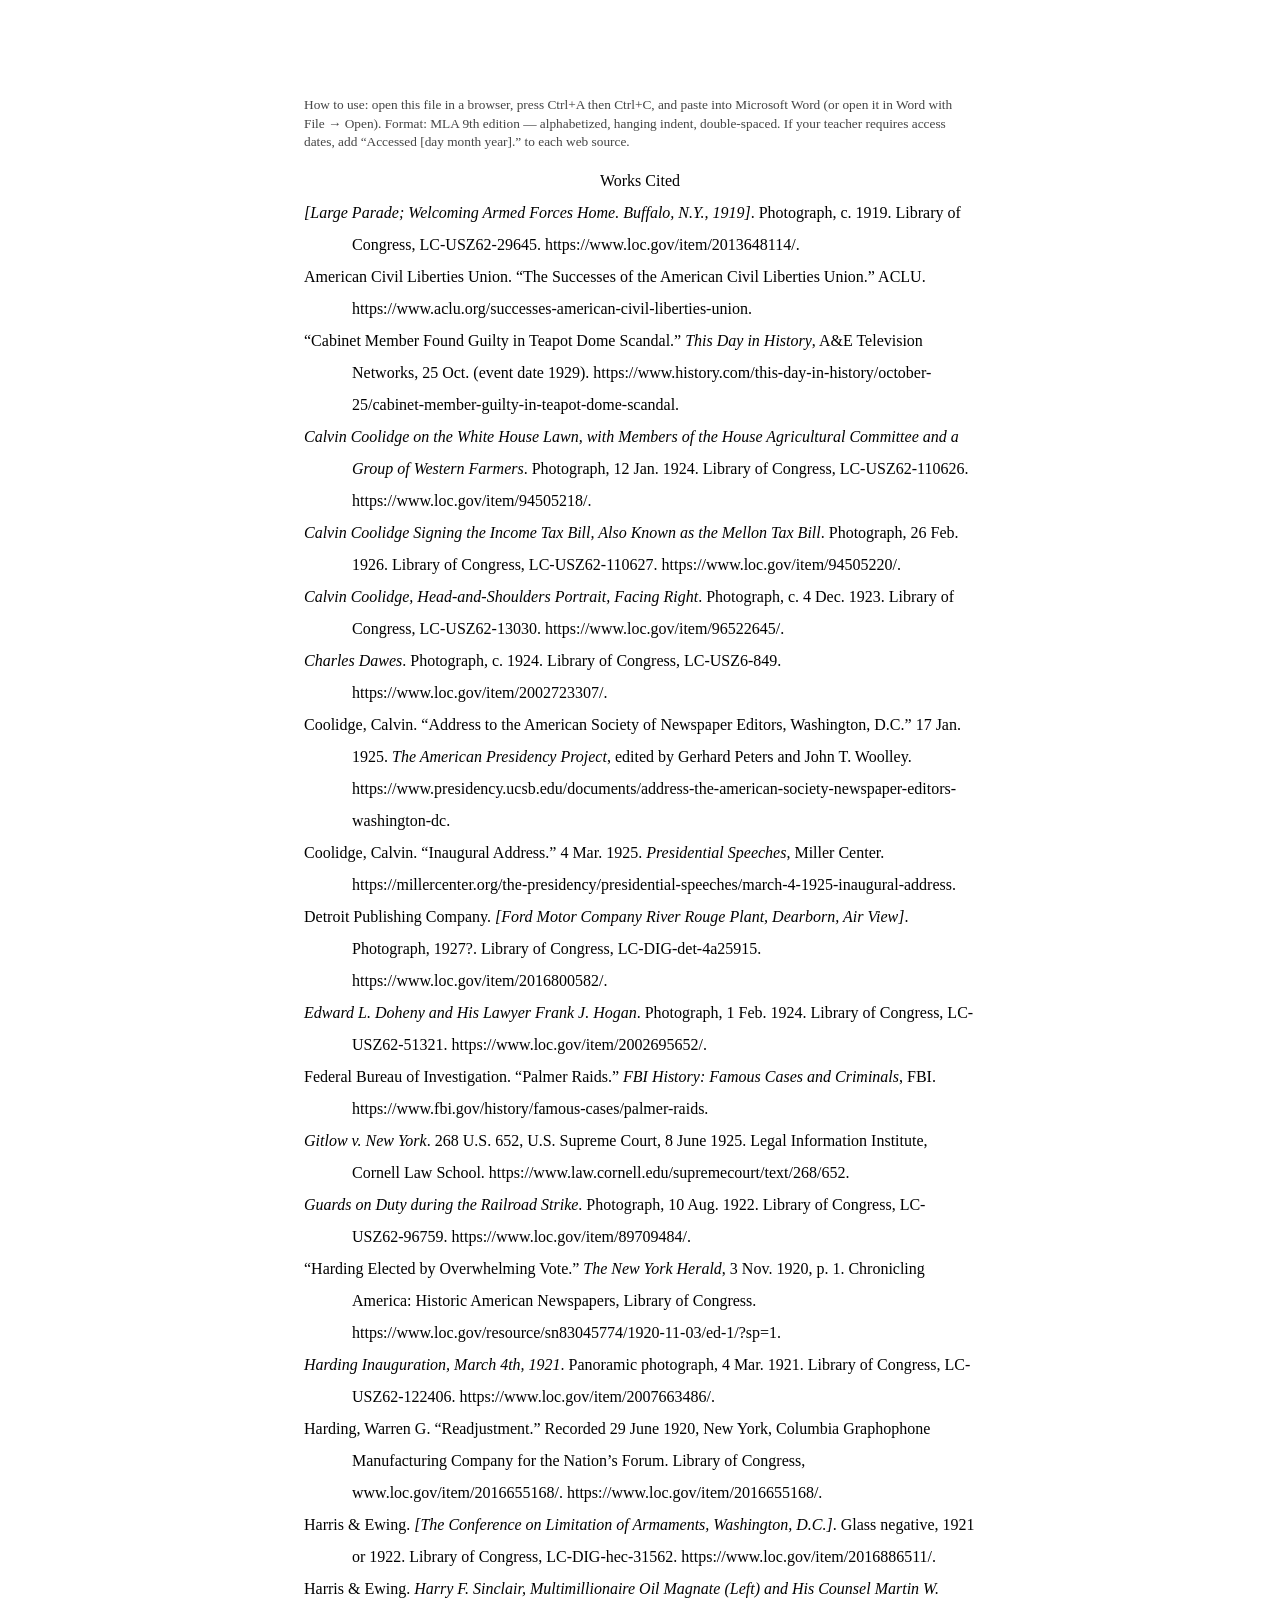
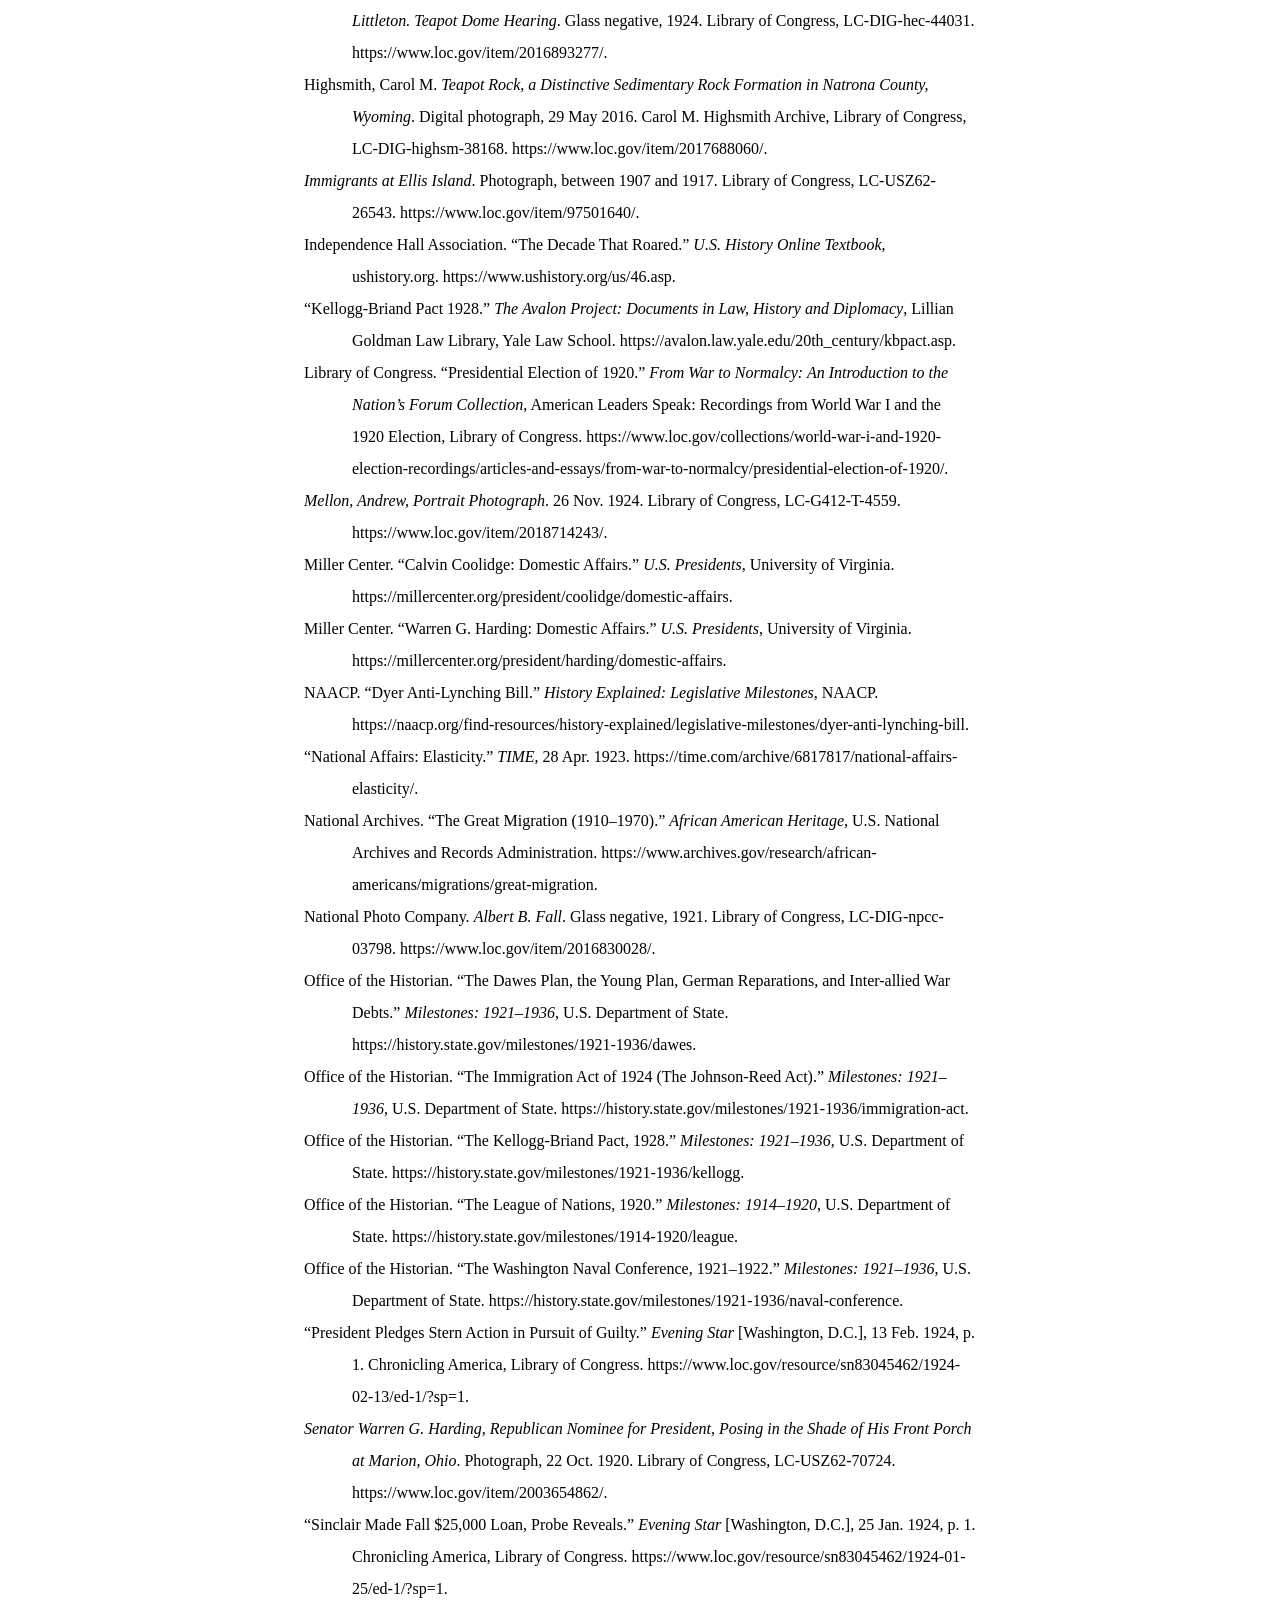
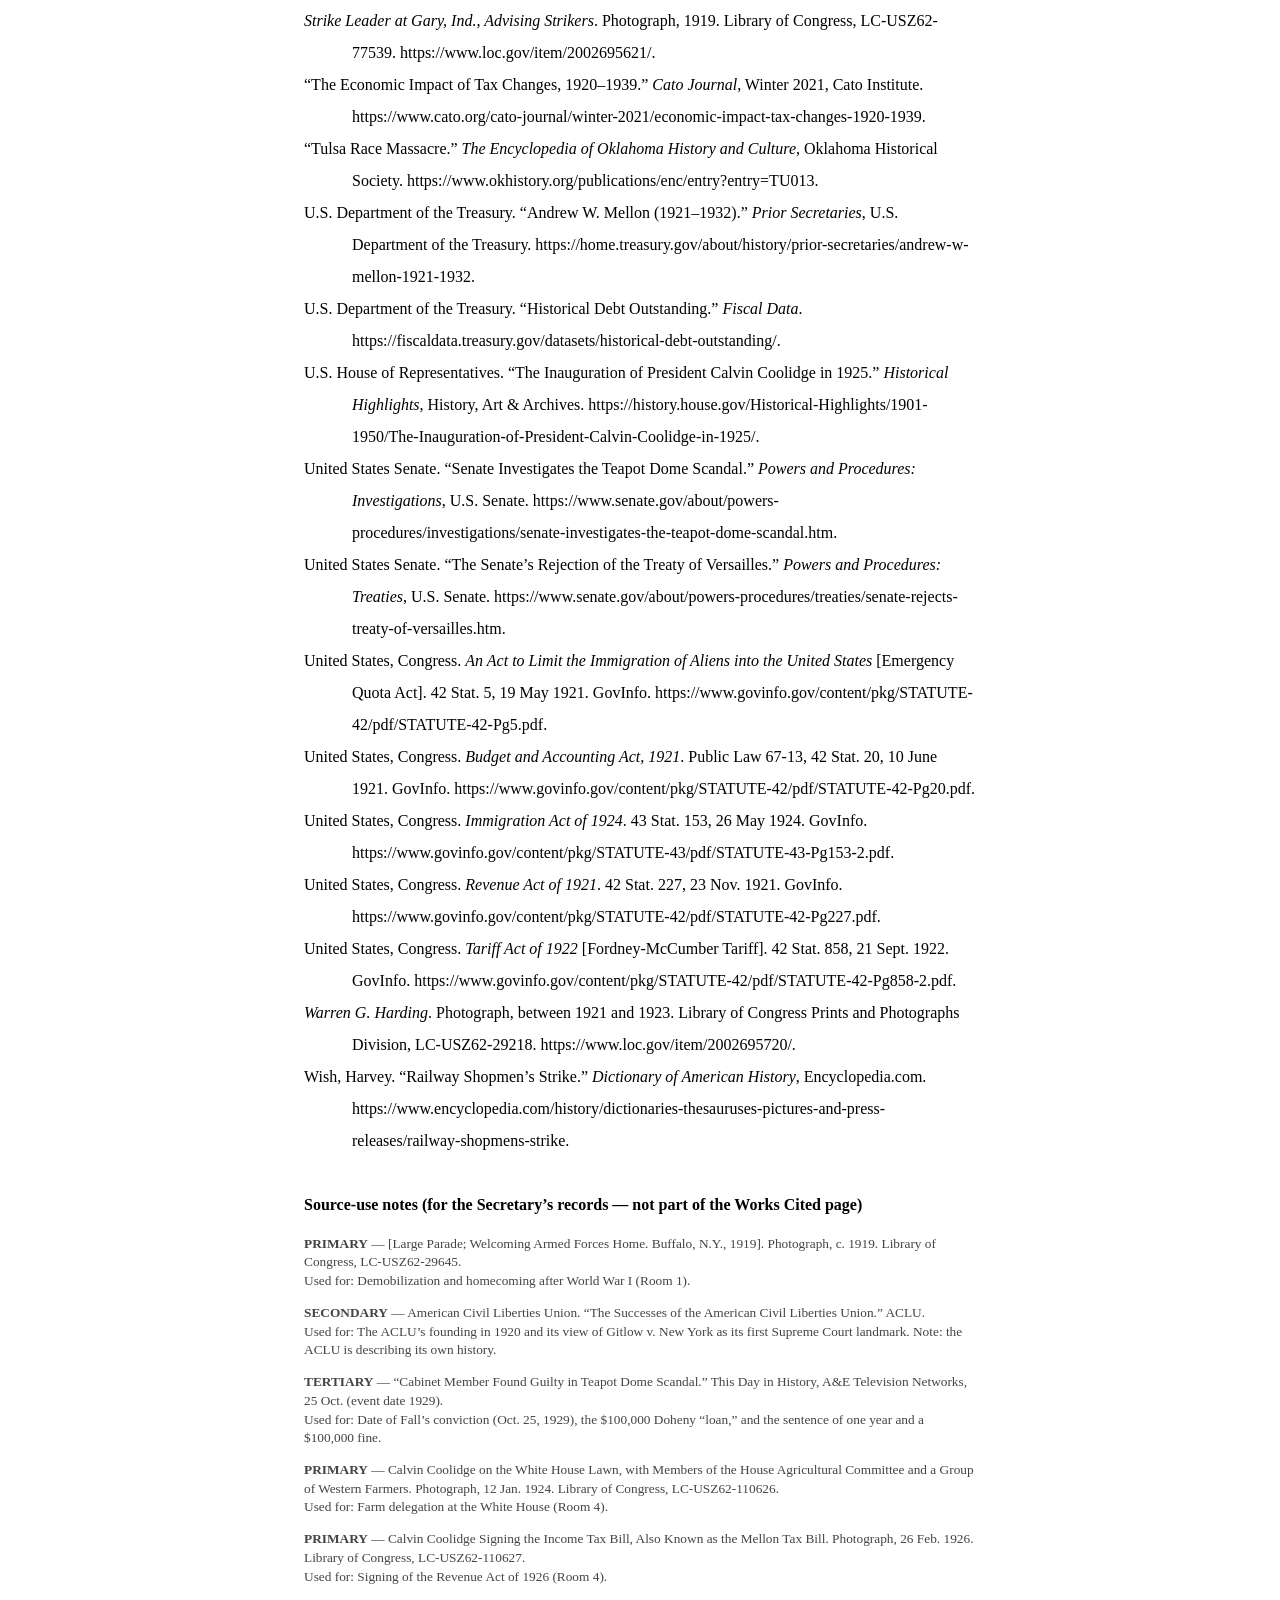
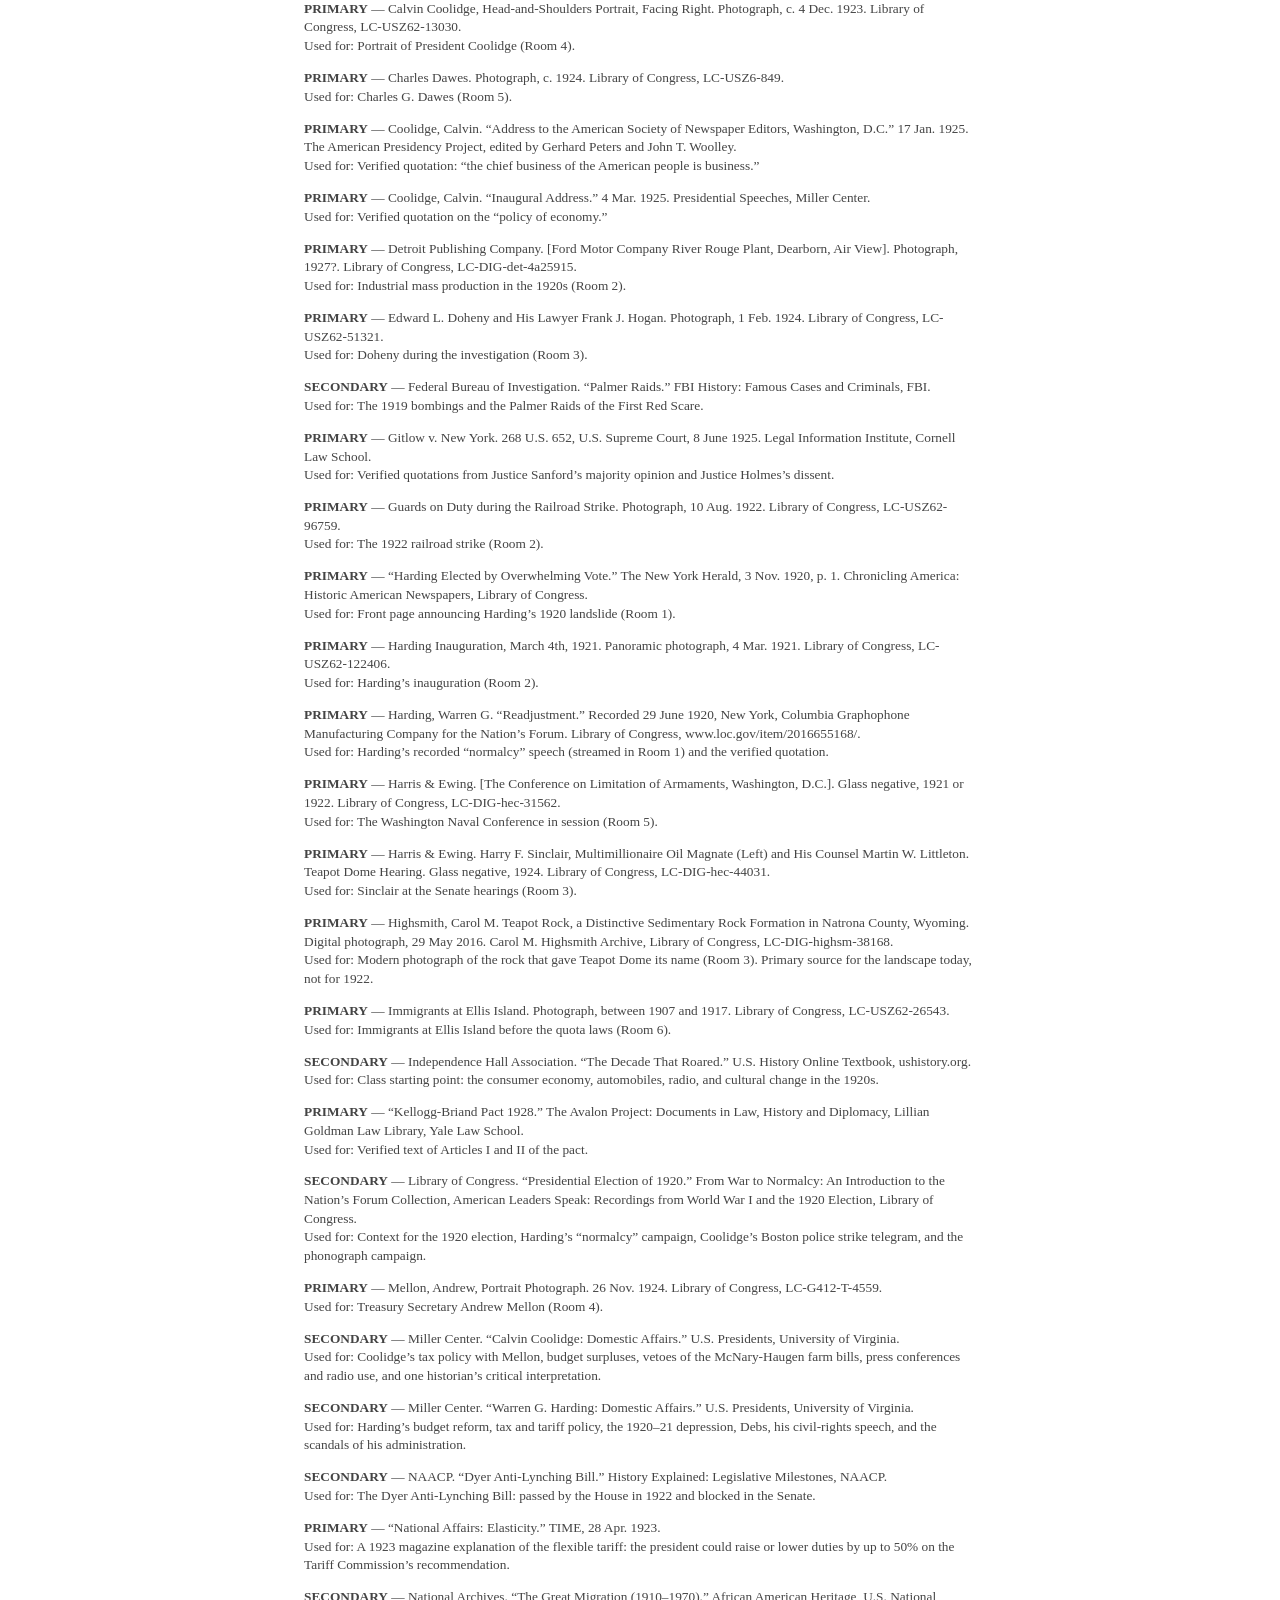
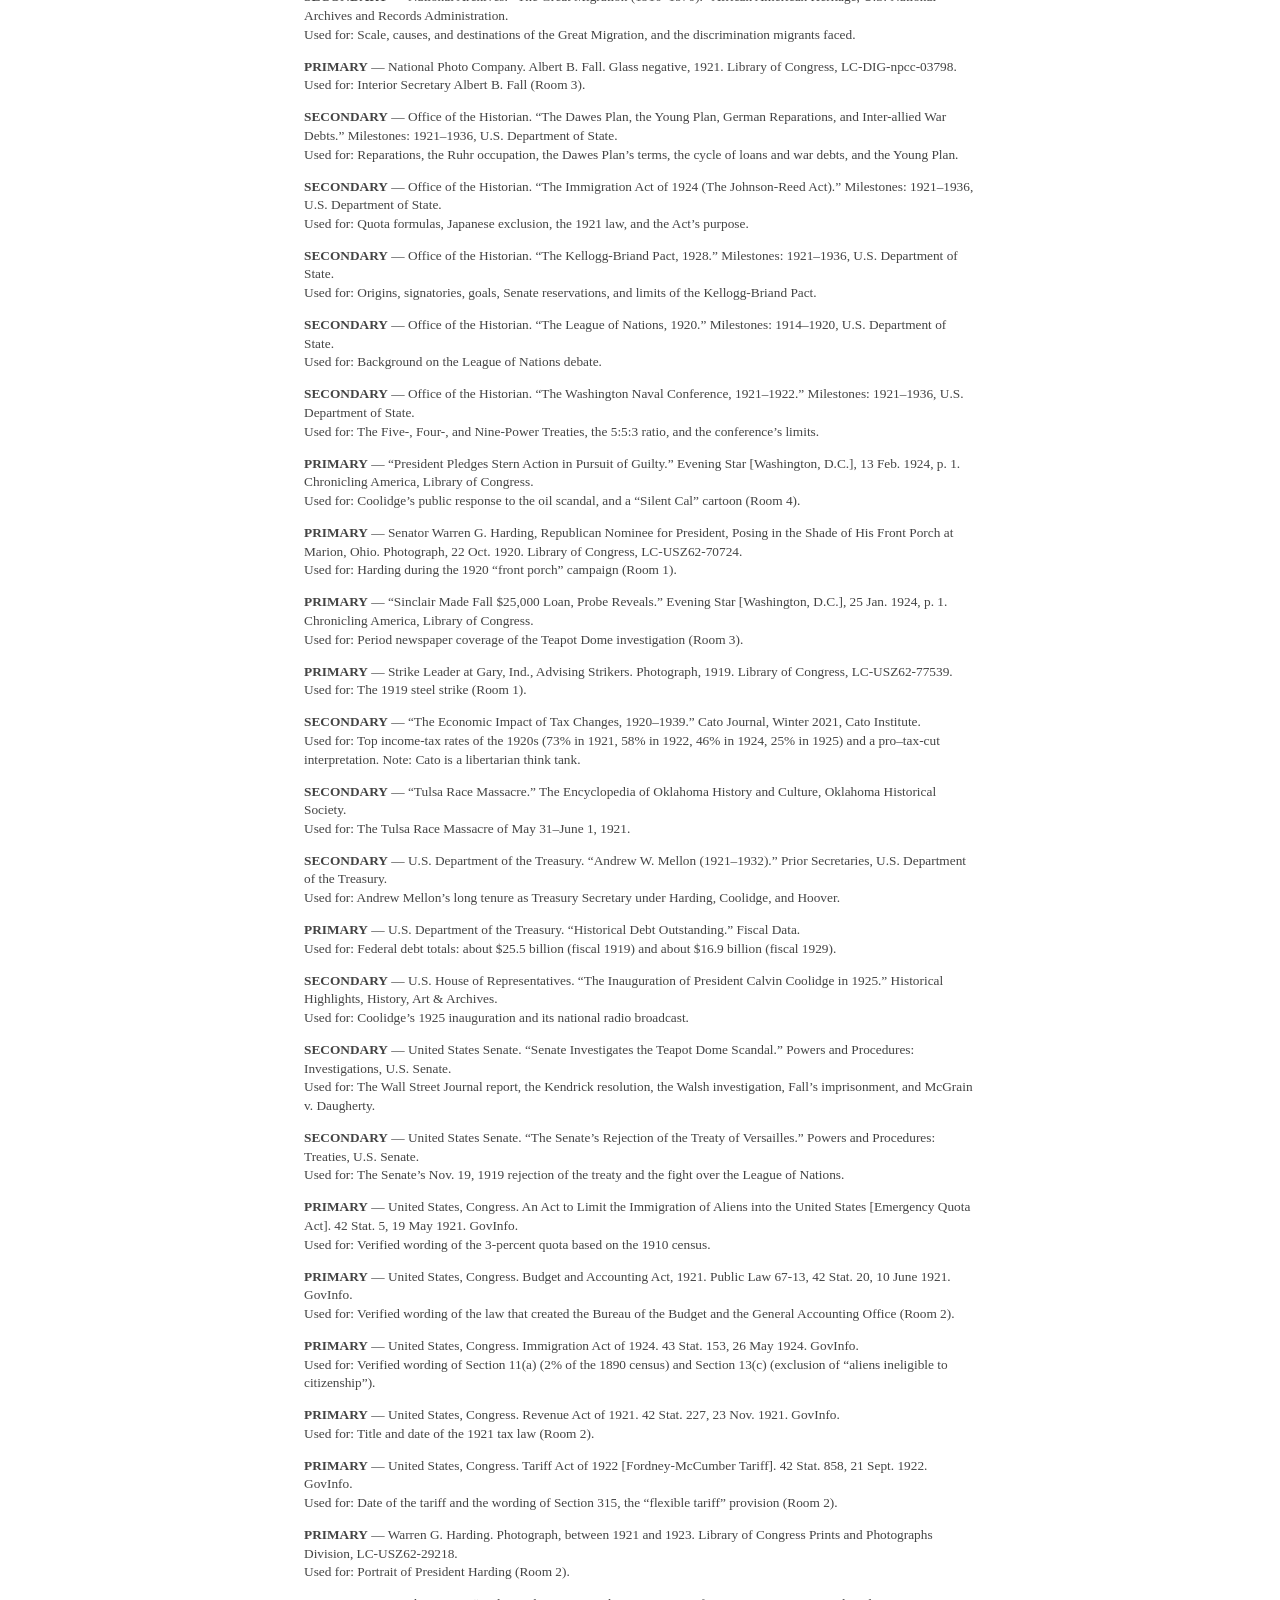
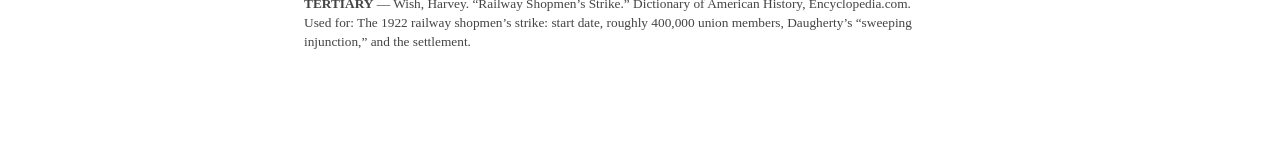
==== docs/BIBLIOGRAPHY.html @ e0846bec "frist" ====
<!doctype html>
<html lang="en"><head><meta charset="utf-8"><title>Works Cited — The Normalcy Files</title>
<style>body{font-family:"Times New Roman",Times,serif;font-size:12pt;max-width:7in;margin:1in auto;line-height:2}h1{text-align:center;font-size:12pt;font-weight:normal;margin:0}p.c{padding-left:.5in;text-indent:-.5in;margin:0}h2{font-size:12pt;margin-top:2em}.note{font-size:10pt;line-height:1.4;color:#444}</style></head><body>
<p class="note">How to use: open this file in a browser, press Ctrl+A then Ctrl+C, and paste into Microsoft Word (or open it in Word with File → Open). Format: MLA 9th edition — alphabetized, hanging indent, double-spaced. If your teacher requires access dates, add “Accessed [day month year].” to each web source.</p>
<h1>Works Cited</h1>
<p class="c"><i>[Large Parade; Welcoming Armed Forces Home. Buffalo, N.Y., 1919]</i>. Photograph, c. 1919. Library of Congress, LC-USZ62-29645. https://www.loc.gov/item/2013648114/.</p>
<p class="c">American Civil Liberties Union. “The Successes of the American Civil Liberties Union.” ACLU. https://www.aclu.org/successes-american-civil-liberties-union.</p>
<p class="c">“Cabinet Member Found Guilty in Teapot Dome Scandal.” <i>This Day in History</i>, A&E Television Networks, 25 Oct. (event date 1929). https://www.history.com/this-day-in-history/october-25/cabinet-member-guilty-in-teapot-dome-scandal.</p>
<p class="c"><i>Calvin Coolidge on the White House Lawn, with Members of the House Agricultural Committee and a Group of Western Farmers</i>. Photograph, 12 Jan. 1924. Library of Congress, LC-USZ62-110626. https://www.loc.gov/item/94505218/.</p>
<p class="c"><i>Calvin Coolidge Signing the Income Tax Bill, Also Known as the Mellon Tax Bill</i>. Photograph, 26 Feb. 1926. Library of Congress, LC-USZ62-110627. https://www.loc.gov/item/94505220/.</p>
<p class="c"><i>Calvin Coolidge, Head-and-Shoulders Portrait, Facing Right</i>. Photograph, c. 4 Dec. 1923. Library of Congress, LC-USZ62-13030. https://www.loc.gov/item/96522645/.</p>
<p class="c"><i>Charles Dawes</i>. Photograph, c. 1924. Library of Congress, LC-USZ6-849. https://www.loc.gov/item/2002723307/.</p>
<p class="c">Coolidge, Calvin. “Address to the American Society of Newspaper Editors, Washington, D.C.” 17 Jan. 1925. <i>The American Presidency Project</i>, edited by Gerhard Peters and John T. Woolley. https://www.presidency.ucsb.edu/documents/address-the-american-society-newspaper-editors-washington-dc.</p>
<p class="c">Coolidge, Calvin. “Inaugural Address.” 4 Mar. 1925. <i>Presidential Speeches</i>, Miller Center. https://millercenter.org/the-presidency/presidential-speeches/march-4-1925-inaugural-address.</p>
<p class="c">Detroit Publishing Company. <i>[Ford Motor Company River Rouge Plant, Dearborn, Air View]</i>. Photograph, 1927?. Library of Congress, LC-DIG-det-4a25915. https://www.loc.gov/item/2016800582/.</p>
<p class="c"><i>Edward L. Doheny and His Lawyer Frank J. Hogan</i>. Photograph, 1 Feb. 1924. Library of Congress, LC-USZ62-51321. https://www.loc.gov/item/2002695652/.</p>
<p class="c">Federal Bureau of Investigation. “Palmer Raids.” <i>FBI History: Famous Cases and Criminals</i>, FBI. https://www.fbi.gov/history/famous-cases/palmer-raids.</p>
<p class="c"><i>Gitlow v. New York</i>. 268 U.S. 652, U.S. Supreme Court, 8 June 1925. Legal Information Institute, Cornell Law School. https://www.law.cornell.edu/supremecourt/text/268/652.</p>
<p class="c"><i>Guards on Duty during the Railroad Strike</i>. Photograph, 10 Aug. 1922. Library of Congress, LC-USZ62-96759. https://www.loc.gov/item/89709484/.</p>
<p class="c">“Harding Elected by Overwhelming Vote.” <i>The New York Herald</i>, 3 Nov. 1920, p. 1. Chronicling America: Historic American Newspapers, Library of Congress. https://www.loc.gov/resource/sn83045774/1920-11-03/ed-1/?sp=1.</p>
<p class="c"><i>Harding Inauguration, March 4th, 1921</i>. Panoramic photograph, 4 Mar. 1921. Library of Congress, LC-USZ62-122406. https://www.loc.gov/item/2007663486/.</p>
<p class="c">Harding, Warren G. “Readjustment.” Recorded 29 June 1920, New York, Columbia Graphophone Manufacturing Company for the Nation’s Forum. Library of Congress, www.loc.gov/item/2016655168/. https://www.loc.gov/item/2016655168/.</p>
<p class="c">Harris & Ewing. <i>[The Conference on Limitation of Armaments, Washington, D.C.]</i>. Glass negative, 1921 or 1922. Library of Congress, LC-DIG-hec-31562. https://www.loc.gov/item/2016886511/.</p>
<p class="c">Harris & Ewing. <i>Harry F. Sinclair, Multimillionaire Oil Magnate (Left) and His Counsel Martin W. Littleton. Teapot Dome Hearing</i>. Glass negative, 1924. Library of Congress, LC-DIG-hec-44031. https://www.loc.gov/item/2016893277/.</p>
<p class="c">Highsmith, Carol M. <i>Teapot Rock, a Distinctive Sedimentary Rock Formation in Natrona County, Wyoming</i>. Digital photograph, 29 May 2016. Carol M. Highsmith Archive, Library of Congress, LC-DIG-highsm-38168. https://www.loc.gov/item/2017688060/.</p>
<p class="c"><i>Immigrants at Ellis Island</i>. Photograph, between 1907 and 1917. Library of Congress, LC-USZ62-26543. https://www.loc.gov/item/97501640/.</p>
<p class="c">Independence Hall Association. “The Decade That Roared.” <i>U.S. History Online Textbook</i>, ushistory.org. https://www.ushistory.org/us/46.asp.</p>
<p class="c">“Kellogg-Briand Pact 1928.” <i>The Avalon Project: Documents in Law, History and Diplomacy</i>, Lillian Goldman Law Library, Yale Law School. https://avalon.law.yale.edu/20th_century/kbpact.asp.</p>
<p class="c">Library of Congress. “Presidential Election of 1920.” <i>From War to Normalcy: An Introduction to the Nation’s Forum Collection</i>, American Leaders Speak: Recordings from World War I and the 1920 Election, Library of Congress. https://www.loc.gov/collections/world-war-i-and-1920-election-recordings/articles-and-essays/from-war-to-normalcy/presidential-election-of-1920/.</p>
<p class="c"><i>Mellon, Andrew, Portrait Photograph</i>. 26 Nov. 1924. Library of Congress, LC-G412-T-4559. https://www.loc.gov/item/2018714243/.</p>
<p class="c">Miller Center. “Calvin Coolidge: Domestic Affairs.” <i>U.S. Presidents</i>, University of Virginia. https://millercenter.org/president/coolidge/domestic-affairs.</p>
<p class="c">Miller Center. “Warren G. Harding: Domestic Affairs.” <i>U.S. Presidents</i>, University of Virginia. https://millercenter.org/president/harding/domestic-affairs.</p>
<p class="c">NAACP. “Dyer Anti-Lynching Bill.” <i>History Explained: Legislative Milestones</i>, NAACP. https://naacp.org/find-resources/history-explained/legislative-milestones/dyer-anti-lynching-bill.</p>
<p class="c">“National Affairs: Elasticity.” <i>TIME</i>, 28 Apr. 1923. https://time.com/archive/6817817/national-affairs-elasticity/.</p>
<p class="c">National Archives. “The Great Migration (1910–1970).” <i>African American Heritage</i>, U.S. National Archives and Records Administration. https://www.archives.gov/research/african-americans/migrations/great-migration.</p>
<p class="c">National Photo Company. <i>Albert B. Fall</i>. Glass negative, 1921. Library of Congress, LC-DIG-npcc-03798. https://www.loc.gov/item/2016830028/.</p>
<p class="c">Office of the Historian. “The Dawes Plan, the Young Plan, German Reparations, and Inter-allied War Debts.” <i>Milestones: 1921–1936</i>, U.S. Department of State. https://history.state.gov/milestones/1921-1936/dawes.</p>
<p class="c">Office of the Historian. “The Immigration Act of 1924 (The Johnson-Reed Act).” <i>Milestones: 1921–1936</i>, U.S. Department of State. https://history.state.gov/milestones/1921-1936/immigration-act.</p>
<p class="c">Office of the Historian. “The Kellogg-Briand Pact, 1928.” <i>Milestones: 1921–1936</i>, U.S. Department of State. https://history.state.gov/milestones/1921-1936/kellogg.</p>
<p class="c">Office of the Historian. “The League of Nations, 1920.” <i>Milestones: 1914–1920</i>, U.S. Department of State. https://history.state.gov/milestones/1914-1920/league.</p>
<p class="c">Office of the Historian. “The Washington Naval Conference, 1921–1922.” <i>Milestones: 1921–1936</i>, U.S. Department of State. https://history.state.gov/milestones/1921-1936/naval-conference.</p>
<p class="c">“President Pledges Stern Action in Pursuit of Guilty.” <i>Evening Star</i> [Washington, D.C.], 13 Feb. 1924, p. 1. Chronicling America, Library of Congress. https://www.loc.gov/resource/sn83045462/1924-02-13/ed-1/?sp=1.</p>
<p class="c"><i>Senator Warren G. Harding, Republican Nominee for President, Posing in the Shade of His Front Porch at Marion, Ohio</i>. Photograph, 22 Oct. 1920. Library of Congress, LC-USZ62-70724. https://www.loc.gov/item/2003654862/.</p>
<p class="c">“Sinclair Made Fall $25,000 Loan, Probe Reveals.” <i>Evening Star</i> [Washington, D.C.], 25 Jan. 1924, p. 1. Chronicling America, Library of Congress. https://www.loc.gov/resource/sn83045462/1924-01-25/ed-1/?sp=1.</p>
<p class="c"><i>Strike Leader at Gary, Ind., Advising Strikers</i>. Photograph, 1919. Library of Congress, LC-USZ62-77539. https://www.loc.gov/item/2002695621/.</p>
<p class="c">“The Economic Impact of Tax Changes, 1920–1939.” <i>Cato Journal</i>, Winter 2021, Cato Institute. https://www.cato.org/cato-journal/winter-2021/economic-impact-tax-changes-1920-1939.</p>
<p class="c">“Tulsa Race Massacre.” <i>The Encyclopedia of Oklahoma History and Culture</i>, Oklahoma Historical Society. https://www.okhistory.org/publications/enc/entry?entry=TU013.</p>
<p class="c">U.S. Department of the Treasury. “Andrew W. Mellon (1921–1932).” <i>Prior Secretaries</i>, U.S. Department of the Treasury. https://home.treasury.gov/about/history/prior-secretaries/andrew-w-mellon-1921-1932.</p>
<p class="c">U.S. Department of the Treasury. “Historical Debt Outstanding.” <i>Fiscal Data</i>. https://fiscaldata.treasury.gov/datasets/historical-debt-outstanding/.</p>
<p class="c">U.S. House of Representatives. “The Inauguration of President Calvin Coolidge in 1925.” <i>Historical Highlights</i>, History, Art & Archives. https://history.house.gov/Historical-Highlights/1901-1950/The-Inauguration-of-President-Calvin-Coolidge-in-1925/.</p>
<p class="c">United States Senate. “Senate Investigates the Teapot Dome Scandal.” <i>Powers and Procedures: Investigations</i>, U.S. Senate. https://www.senate.gov/about/powers-procedures/investigations/senate-investigates-the-teapot-dome-scandal.htm.</p>
<p class="c">United States Senate. “The Senate’s Rejection of the Treaty of Versailles.” <i>Powers and Procedures: Treaties</i>, U.S. Senate. https://www.senate.gov/about/powers-procedures/treaties/senate-rejects-treaty-of-versailles.htm.</p>
<p class="c">United States, Congress. <i>An Act to Limit the Immigration of Aliens into the United States</i> [Emergency Quota Act]. 42 Stat. 5, 19 May 1921. GovInfo. https://www.govinfo.gov/content/pkg/STATUTE-42/pdf/STATUTE-42-Pg5.pdf.</p>
<p class="c">United States, Congress. <i>Budget and Accounting Act, 1921</i>. Public Law 67-13, 42 Stat. 20, 10 June 1921. GovInfo. https://www.govinfo.gov/content/pkg/STATUTE-42/pdf/STATUTE-42-Pg20.pdf.</p>
<p class="c">United States, Congress. <i>Immigration Act of 1924</i>. 43 Stat. 153, 26 May 1924. GovInfo. https://www.govinfo.gov/content/pkg/STATUTE-43/pdf/STATUTE-43-Pg153-2.pdf.</p>
<p class="c">United States, Congress. <i>Revenue Act of 1921</i>. 42 Stat. 227, 23 Nov. 1921. GovInfo. https://www.govinfo.gov/content/pkg/STATUTE-42/pdf/STATUTE-42-Pg227.pdf.</p>
<p class="c">United States, Congress. <i>Tariff Act of 1922</i> [Fordney-McCumber Tariff]. 42 Stat. 858, 21 Sept. 1922. GovInfo. https://www.govinfo.gov/content/pkg/STATUTE-42/pdf/STATUTE-42-Pg858-2.pdf.</p>
<p class="c"><i>Warren G. Harding</i>. Photograph, between 1921 and 1923. Library of Congress Prints and Photographs Division, LC-USZ62-29218. https://www.loc.gov/item/2002695720/.</p>
<p class="c">Wish, Harvey. “Railway Shopmen’s Strike.” <i>Dictionary of American History</i>, Encyclopedia.com. https://www.encyclopedia.com/history/dictionaries-thesauruses-pictures-and-press-releases/railway-shopmens-strike.</p>
<h2>Source-use notes (for the Secretary’s records — not part of the Works Cited page)</h2>
<p class="note"><b>PRIMARY</b> — [Large Parade; Welcoming Armed Forces Home. Buffalo, N.Y., 1919]. Photograph, c. 1919. Library of Congress, LC-USZ62-29645.<br>Used for: Demobilization and homecoming after World War I (Room 1).</p>
<p class="note"><b>SECONDARY</b> — American Civil Liberties Union. “The Successes of the American Civil Liberties Union.” ACLU.<br>Used for: The ACLU’s founding in 1920 and its view of Gitlow v. New York as its first Supreme Court landmark. Note: the ACLU is describing its own history.</p>
<p class="note"><b>TERTIARY</b> — “Cabinet Member Found Guilty in Teapot Dome Scandal.” This Day in History, A&E Television Networks, 25 Oct. (event date 1929).<br>Used for: Date of Fall’s conviction (Oct. 25, 1929), the $100,000 Doheny “loan,” and the sentence of one year and a $100,000 fine.</p>
<p class="note"><b>PRIMARY</b> — Calvin Coolidge on the White House Lawn, with Members of the House Agricultural Committee and a Group of Western Farmers. Photograph, 12 Jan. 1924. Library of Congress, LC-USZ62-110626.<br>Used for: Farm delegation at the White House (Room 4).</p>
<p class="note"><b>PRIMARY</b> — Calvin Coolidge Signing the Income Tax Bill, Also Known as the Mellon Tax Bill. Photograph, 26 Feb. 1926. Library of Congress, LC-USZ62-110627.<br>Used for: Signing of the Revenue Act of 1926 (Room 4).</p>
<p class="note"><b>PRIMARY</b> — Calvin Coolidge, Head-and-Shoulders Portrait, Facing Right. Photograph, c. 4 Dec. 1923. Library of Congress, LC-USZ62-13030.<br>Used for: Portrait of President Coolidge (Room 4).</p>
<p class="note"><b>PRIMARY</b> — Charles Dawes. Photograph, c. 1924. Library of Congress, LC-USZ6-849.<br>Used for: Charles G. Dawes (Room 5).</p>
<p class="note"><b>PRIMARY</b> — Coolidge, Calvin. “Address to the American Society of Newspaper Editors, Washington, D.C.” 17 Jan. 1925. The American Presidency Project, edited by Gerhard Peters and John T. Woolley.<br>Used for: Verified quotation: “the chief business of the American people is business.”</p>
<p class="note"><b>PRIMARY</b> — Coolidge, Calvin. “Inaugural Address.” 4 Mar. 1925. Presidential Speeches, Miller Center.<br>Used for: Verified quotation on the “policy of economy.”</p>
<p class="note"><b>PRIMARY</b> — Detroit Publishing Company. [Ford Motor Company River Rouge Plant, Dearborn, Air View]. Photograph, 1927?. Library of Congress, LC-DIG-det-4a25915.<br>Used for: Industrial mass production in the 1920s (Room 2).</p>
<p class="note"><b>PRIMARY</b> — Edward L. Doheny and His Lawyer Frank J. Hogan. Photograph, 1 Feb. 1924. Library of Congress, LC-USZ62-51321.<br>Used for: Doheny during the investigation (Room 3).</p>
<p class="note"><b>SECONDARY</b> — Federal Bureau of Investigation. “Palmer Raids.” FBI History: Famous Cases and Criminals, FBI.<br>Used for: The 1919 bombings and the Palmer Raids of the First Red Scare.</p>
<p class="note"><b>PRIMARY</b> — Gitlow v. New York. 268 U.S. 652, U.S. Supreme Court, 8 June 1925. Legal Information Institute, Cornell Law School.<br>Used for: Verified quotations from Justice Sanford’s majority opinion and Justice Holmes’s dissent.</p>
<p class="note"><b>PRIMARY</b> — Guards on Duty during the Railroad Strike. Photograph, 10 Aug. 1922. Library of Congress, LC-USZ62-96759.<br>Used for: The 1922 railroad strike (Room 2).</p>
<p class="note"><b>PRIMARY</b> — “Harding Elected by Overwhelming Vote.” The New York Herald, 3 Nov. 1920, p. 1. Chronicling America: Historic American Newspapers, Library of Congress.<br>Used for: Front page announcing Harding’s 1920 landslide (Room 1).</p>
<p class="note"><b>PRIMARY</b> — Harding Inauguration, March 4th, 1921. Panoramic photograph, 4 Mar. 1921. Library of Congress, LC-USZ62-122406.<br>Used for: Harding’s inauguration (Room 2).</p>
<p class="note"><b>PRIMARY</b> — Harding, Warren G. “Readjustment.” Recorded 29 June 1920, New York, Columbia Graphophone Manufacturing Company for the Nation’s Forum. Library of Congress, www.loc.gov/item/2016655168/.<br>Used for: Harding’s recorded “normalcy” speech (streamed in Room 1) and the verified quotation.</p>
<p class="note"><b>PRIMARY</b> — Harris & Ewing. [The Conference on Limitation of Armaments, Washington, D.C.]. Glass negative, 1921 or 1922. Library of Congress, LC-DIG-hec-31562.<br>Used for: The Washington Naval Conference in session (Room 5).</p>
<p class="note"><b>PRIMARY</b> — Harris & Ewing. Harry F. Sinclair, Multimillionaire Oil Magnate (Left) and His Counsel Martin W. Littleton. Teapot Dome Hearing. Glass negative, 1924. Library of Congress, LC-DIG-hec-44031.<br>Used for: Sinclair at the Senate hearings (Room 3).</p>
<p class="note"><b>PRIMARY</b> — Highsmith, Carol M. Teapot Rock, a Distinctive Sedimentary Rock Formation in Natrona County, Wyoming. Digital photograph, 29 May 2016. Carol M. Highsmith Archive, Library of Congress, LC-DIG-highsm-38168.<br>Used for: Modern photograph of the rock that gave Teapot Dome its name (Room 3). Primary source for the landscape today, not for 1922.</p>
<p class="note"><b>PRIMARY</b> — Immigrants at Ellis Island. Photograph, between 1907 and 1917. Library of Congress, LC-USZ62-26543.<br>Used for: Immigrants at Ellis Island before the quota laws (Room 6).</p>
<p class="note"><b>SECONDARY</b> — Independence Hall Association. “The Decade That Roared.” U.S. History Online Textbook, ushistory.org.<br>Used for: Class starting point: the consumer economy, automobiles, radio, and cultural change in the 1920s.</p>
<p class="note"><b>PRIMARY</b> — “Kellogg-Briand Pact 1928.” The Avalon Project: Documents in Law, History and Diplomacy, Lillian Goldman Law Library, Yale Law School.<br>Used for: Verified text of Articles I and II of the pact.</p>
<p class="note"><b>SECONDARY</b> — Library of Congress. “Presidential Election of 1920.” From War to Normalcy: An Introduction to the Nation’s Forum Collection, American Leaders Speak: Recordings from World War I and the 1920 Election, Library of Congress.<br>Used for: Context for the 1920 election, Harding’s “normalcy” campaign, Coolidge’s Boston police strike telegram, and the phonograph campaign.</p>
<p class="note"><b>PRIMARY</b> — Mellon, Andrew, Portrait Photograph. 26 Nov. 1924. Library of Congress, LC-G412-T-4559.<br>Used for: Treasury Secretary Andrew Mellon (Room 4).</p>
<p class="note"><b>SECONDARY</b> — Miller Center. “Calvin Coolidge: Domestic Affairs.” U.S. Presidents, University of Virginia.<br>Used for: Coolidge’s tax policy with Mellon, budget surpluses, vetoes of the McNary-Haugen farm bills, press conferences and radio use, and one historian’s critical interpretation.</p>
<p class="note"><b>SECONDARY</b> — Miller Center. “Warren G. Harding: Domestic Affairs.” U.S. Presidents, University of Virginia.<br>Used for: Harding’s budget reform, tax and tariff policy, the 1920–21 depression, Debs, his civil-rights speech, and the scandals of his administration.</p>
<p class="note"><b>SECONDARY</b> — NAACP. “Dyer Anti-Lynching Bill.” History Explained: Legislative Milestones, NAACP.<br>Used for: The Dyer Anti-Lynching Bill: passed by the House in 1922 and blocked in the Senate.</p>
<p class="note"><b>PRIMARY</b> — “National Affairs: Elasticity.” TIME, 28 Apr. 1923.<br>Used for: A 1923 magazine explanation of the flexible tariff: the president could raise or lower duties by up to 50% on the Tariff Commission’s recommendation.</p>
<p class="note"><b>SECONDARY</b> — National Archives. “The Great Migration (1910–1970).” African American Heritage, U.S. National Archives and Records Administration.<br>Used for: Scale, causes, and destinations of the Great Migration, and the discrimination migrants faced.</p>
<p class="note"><b>PRIMARY</b> — National Photo Company. Albert B. Fall. Glass negative, 1921. Library of Congress, LC-DIG-npcc-03798.<br>Used for: Interior Secretary Albert B. Fall (Room 3).</p>
<p class="note"><b>SECONDARY</b> — Office of the Historian. “The Dawes Plan, the Young Plan, German Reparations, and Inter-allied War Debts.” Milestones: 1921–1936, U.S. Department of State.<br>Used for: Reparations, the Ruhr occupation, the Dawes Plan’s terms, the cycle of loans and war debts, and the Young Plan.</p>
<p class="note"><b>SECONDARY</b> — Office of the Historian. “The Immigration Act of 1924 (The Johnson-Reed Act).” Milestones: 1921–1936, U.S. Department of State.<br>Used for: Quota formulas, Japanese exclusion, the 1921 law, and the Act’s purpose.</p>
<p class="note"><b>SECONDARY</b> — Office of the Historian. “The Kellogg-Briand Pact, 1928.” Milestones: 1921–1936, U.S. Department of State.<br>Used for: Origins, signatories, goals, Senate reservations, and limits of the Kellogg-Briand Pact.</p>
<p class="note"><b>SECONDARY</b> — Office of the Historian. “The League of Nations, 1920.” Milestones: 1914–1920, U.S. Department of State.<br>Used for: Background on the League of Nations debate.</p>
<p class="note"><b>SECONDARY</b> — Office of the Historian. “The Washington Naval Conference, 1921–1922.” Milestones: 1921–1936, U.S. Department of State.<br>Used for: The Five-, Four-, and Nine-Power Treaties, the 5:5:3 ratio, and the conference’s limits.</p>
<p class="note"><b>PRIMARY</b> — “President Pledges Stern Action in Pursuit of Guilty.” Evening Star [Washington, D.C.], 13 Feb. 1924, p. 1. Chronicling America, Library of Congress.<br>Used for: Coolidge’s public response to the oil scandal, and a “Silent Cal” cartoon (Room 4).</p>
<p class="note"><b>PRIMARY</b> — Senator Warren G. Harding, Republican Nominee for President, Posing in the Shade of His Front Porch at Marion, Ohio. Photograph, 22 Oct. 1920. Library of Congress, LC-USZ62-70724.<br>Used for: Harding during the 1920 “front porch” campaign (Room 1).</p>
<p class="note"><b>PRIMARY</b> — “Sinclair Made Fall $25,000 Loan, Probe Reveals.” Evening Star [Washington, D.C.], 25 Jan. 1924, p. 1. Chronicling America, Library of Congress.<br>Used for: Period newspaper coverage of the Teapot Dome investigation (Room 3).</p>
<p class="note"><b>PRIMARY</b> — Strike Leader at Gary, Ind., Advising Strikers. Photograph, 1919. Library of Congress, LC-USZ62-77539.<br>Used for: The 1919 steel strike (Room 1).</p>
<p class="note"><b>SECONDARY</b> — “The Economic Impact of Tax Changes, 1920–1939.” Cato Journal, Winter 2021, Cato Institute.<br>Used for: Top income-tax rates of the 1920s (73% in 1921, 58% in 1922, 46% in 1924, 25% in 1925) and a pro–tax-cut interpretation. Note: Cato is a libertarian think tank.</p>
<p class="note"><b>SECONDARY</b> — “Tulsa Race Massacre.” The Encyclopedia of Oklahoma History and Culture, Oklahoma Historical Society.<br>Used for: The Tulsa Race Massacre of May 31–June 1, 1921.</p>
<p class="note"><b>SECONDARY</b> — U.S. Department of the Treasury. “Andrew W. Mellon (1921–1932).” Prior Secretaries, U.S. Department of the Treasury.<br>Used for: Andrew Mellon’s long tenure as Treasury Secretary under Harding, Coolidge, and Hoover.</p>
<p class="note"><b>PRIMARY</b> — U.S. Department of the Treasury. “Historical Debt Outstanding.” Fiscal Data.<br>Used for: Federal debt totals: about $25.5 billion (fiscal 1919) and about $16.9 billion (fiscal 1929).</p>
<p class="note"><b>SECONDARY</b> — U.S. House of Representatives. “The Inauguration of President Calvin Coolidge in 1925.” Historical Highlights, History, Art & Archives.<br>Used for: Coolidge’s 1925 inauguration and its national radio broadcast.</p>
<p class="note"><b>SECONDARY</b> — United States Senate. “Senate Investigates the Teapot Dome Scandal.” Powers and Procedures: Investigations, U.S. Senate.<br>Used for: The Wall Street Journal report, the Kendrick resolution, the Walsh investigation, Fall’s imprisonment, and McGrain v. Daugherty.</p>
<p class="note"><b>SECONDARY</b> — United States Senate. “The Senate’s Rejection of the Treaty of Versailles.” Powers and Procedures: Treaties, U.S. Senate.<br>Used for: The Senate’s Nov. 19, 1919 rejection of the treaty and the fight over the League of Nations.</p>
<p class="note"><b>PRIMARY</b> — United States, Congress. An Act to Limit the Immigration of Aliens into the United States [Emergency Quota Act]. 42 Stat. 5, 19 May 1921. GovInfo.<br>Used for: Verified wording of the 3-percent quota based on the 1910 census.</p>
<p class="note"><b>PRIMARY</b> — United States, Congress. Budget and Accounting Act, 1921. Public Law 67-13, 42 Stat. 20, 10 June 1921. GovInfo.<br>Used for: Verified wording of the law that created the Bureau of the Budget and the General Accounting Office (Room 2).</p>
<p class="note"><b>PRIMARY</b> — United States, Congress. Immigration Act of 1924. 43 Stat. 153, 26 May 1924. GovInfo.<br>Used for: Verified wording of Section 11(a) (2% of the 1890 census) and Section 13(c) (exclusion of “aliens ineligible to citizenship”).</p>
<p class="note"><b>PRIMARY</b> — United States, Congress. Revenue Act of 1921. 42 Stat. 227, 23 Nov. 1921. GovInfo.<br>Used for: Title and date of the 1921 tax law (Room 2).</p>
<p class="note"><b>PRIMARY</b> — United States, Congress. Tariff Act of 1922 [Fordney-McCumber Tariff]. 42 Stat. 858, 21 Sept. 1922. GovInfo.<br>Used for: Date of the tariff and the wording of Section 315, the “flexible tariff” provision (Room 2).</p>
<p class="note"><b>PRIMARY</b> — Warren G. Harding. Photograph, between 1921 and 1923. Library of Congress Prints and Photographs Division, LC-USZ62-29218.<br>Used for: Portrait of President Harding (Room 2).</p>
<p class="note"><b>TERTIARY</b> — Wish, Harvey. “Railway Shopmen’s Strike.” Dictionary of American History, Encyclopedia.com.<br>Used for: The 1922 railway shopmen’s strike: start date, roughly 400,000 union members, Daugherty’s “sweeping injunction,” and the settlement.</p>
</body></html>
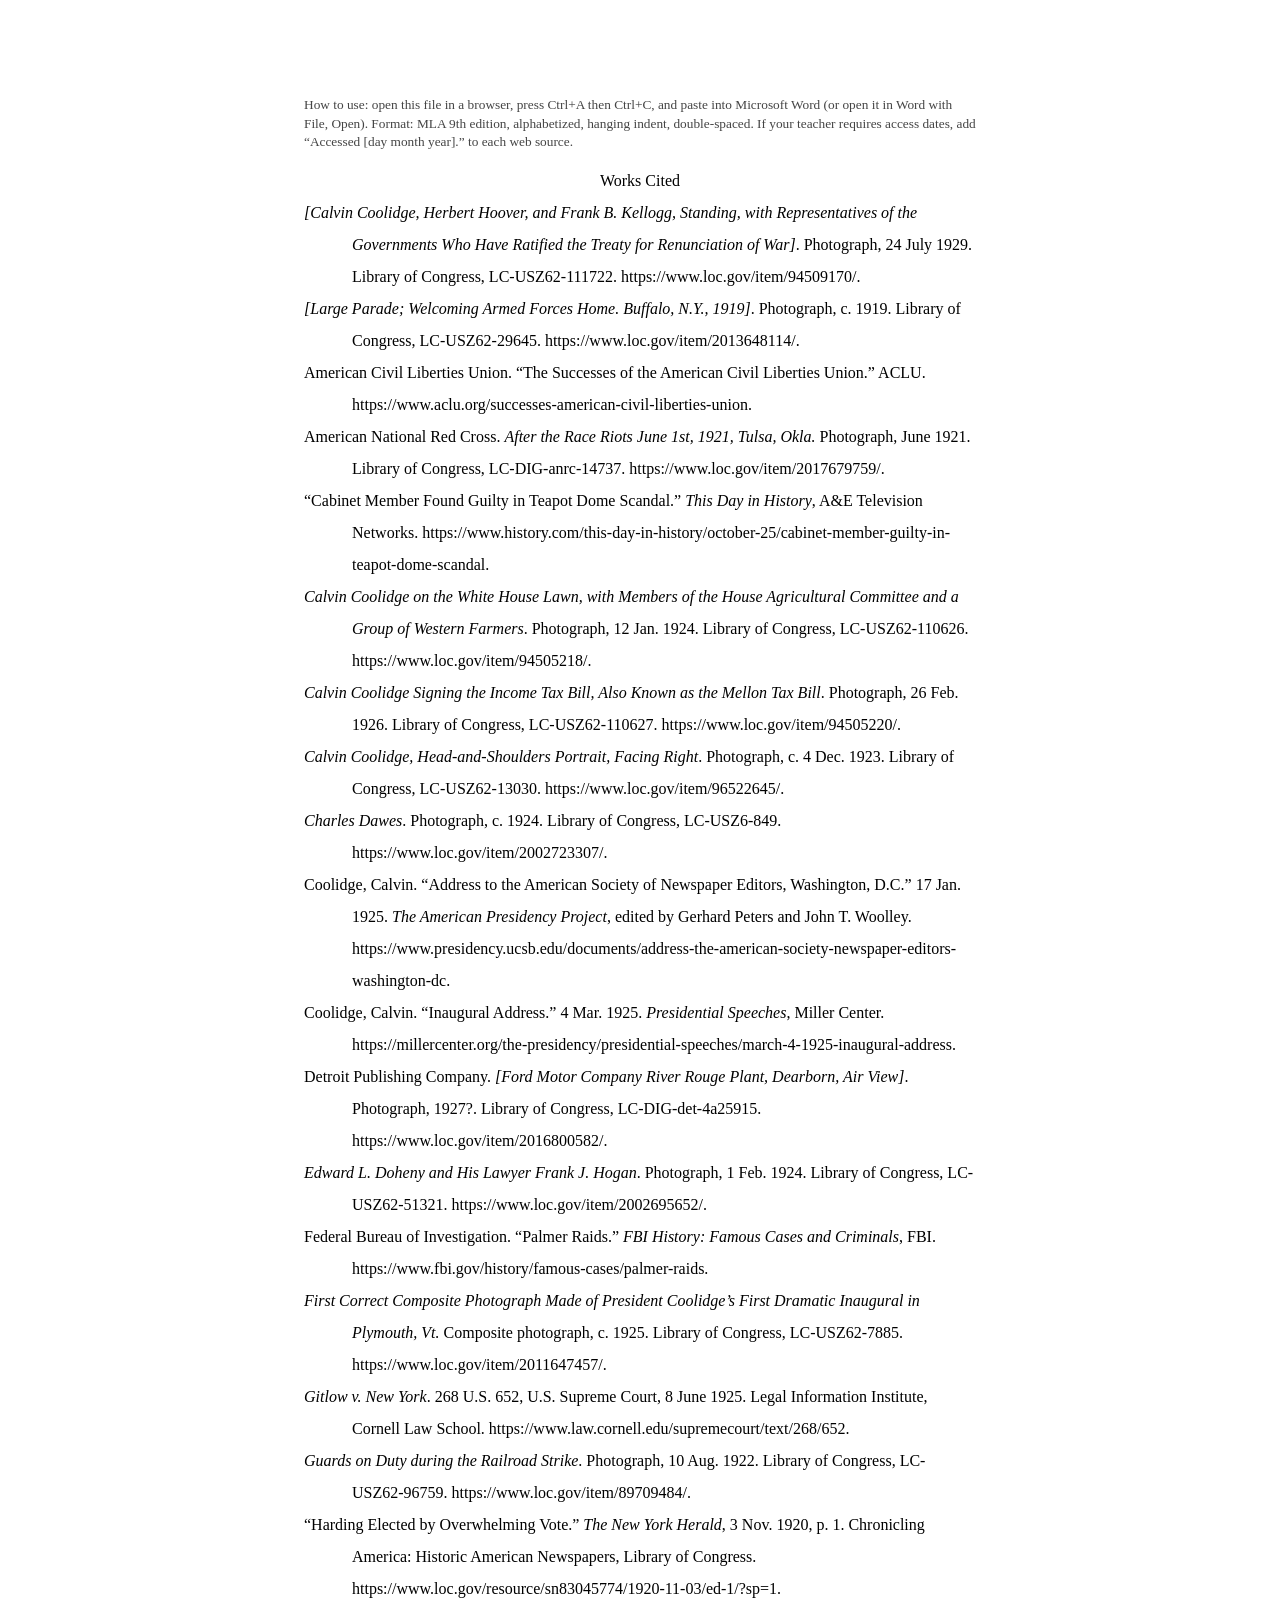
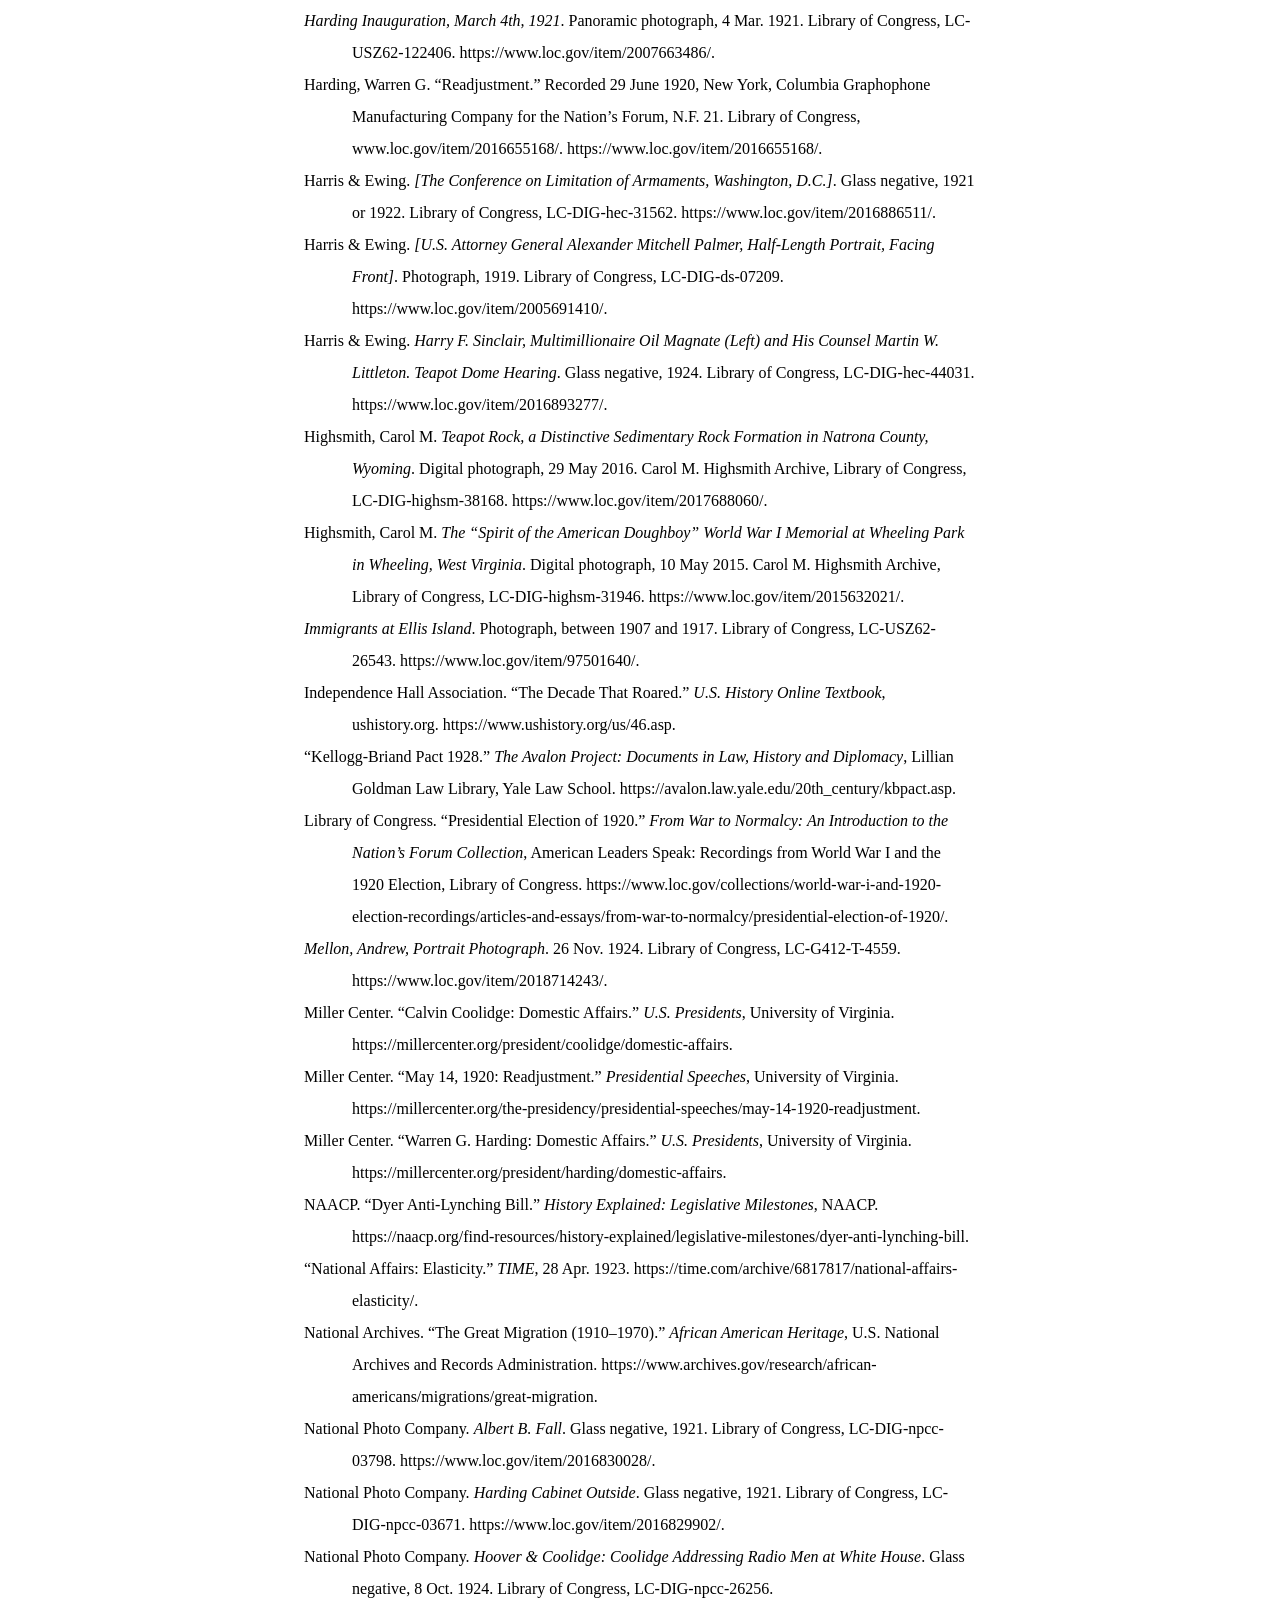
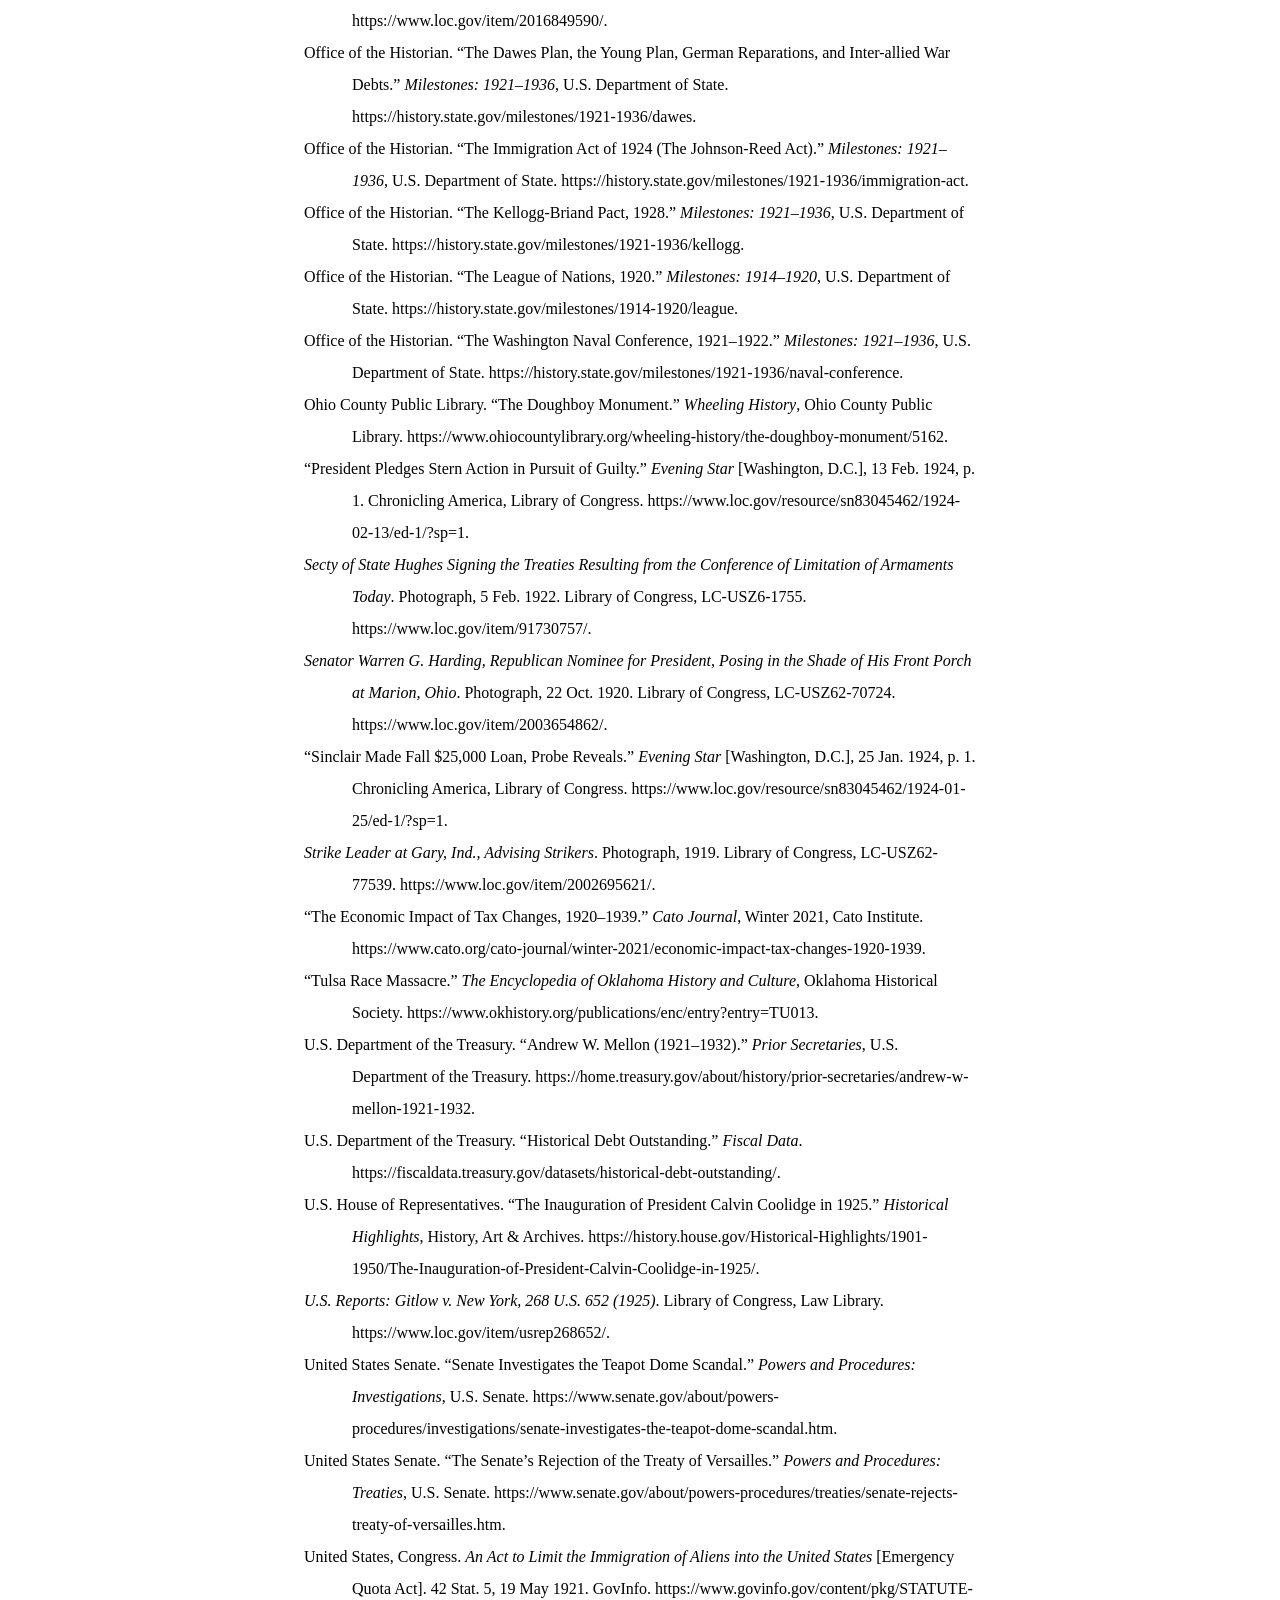
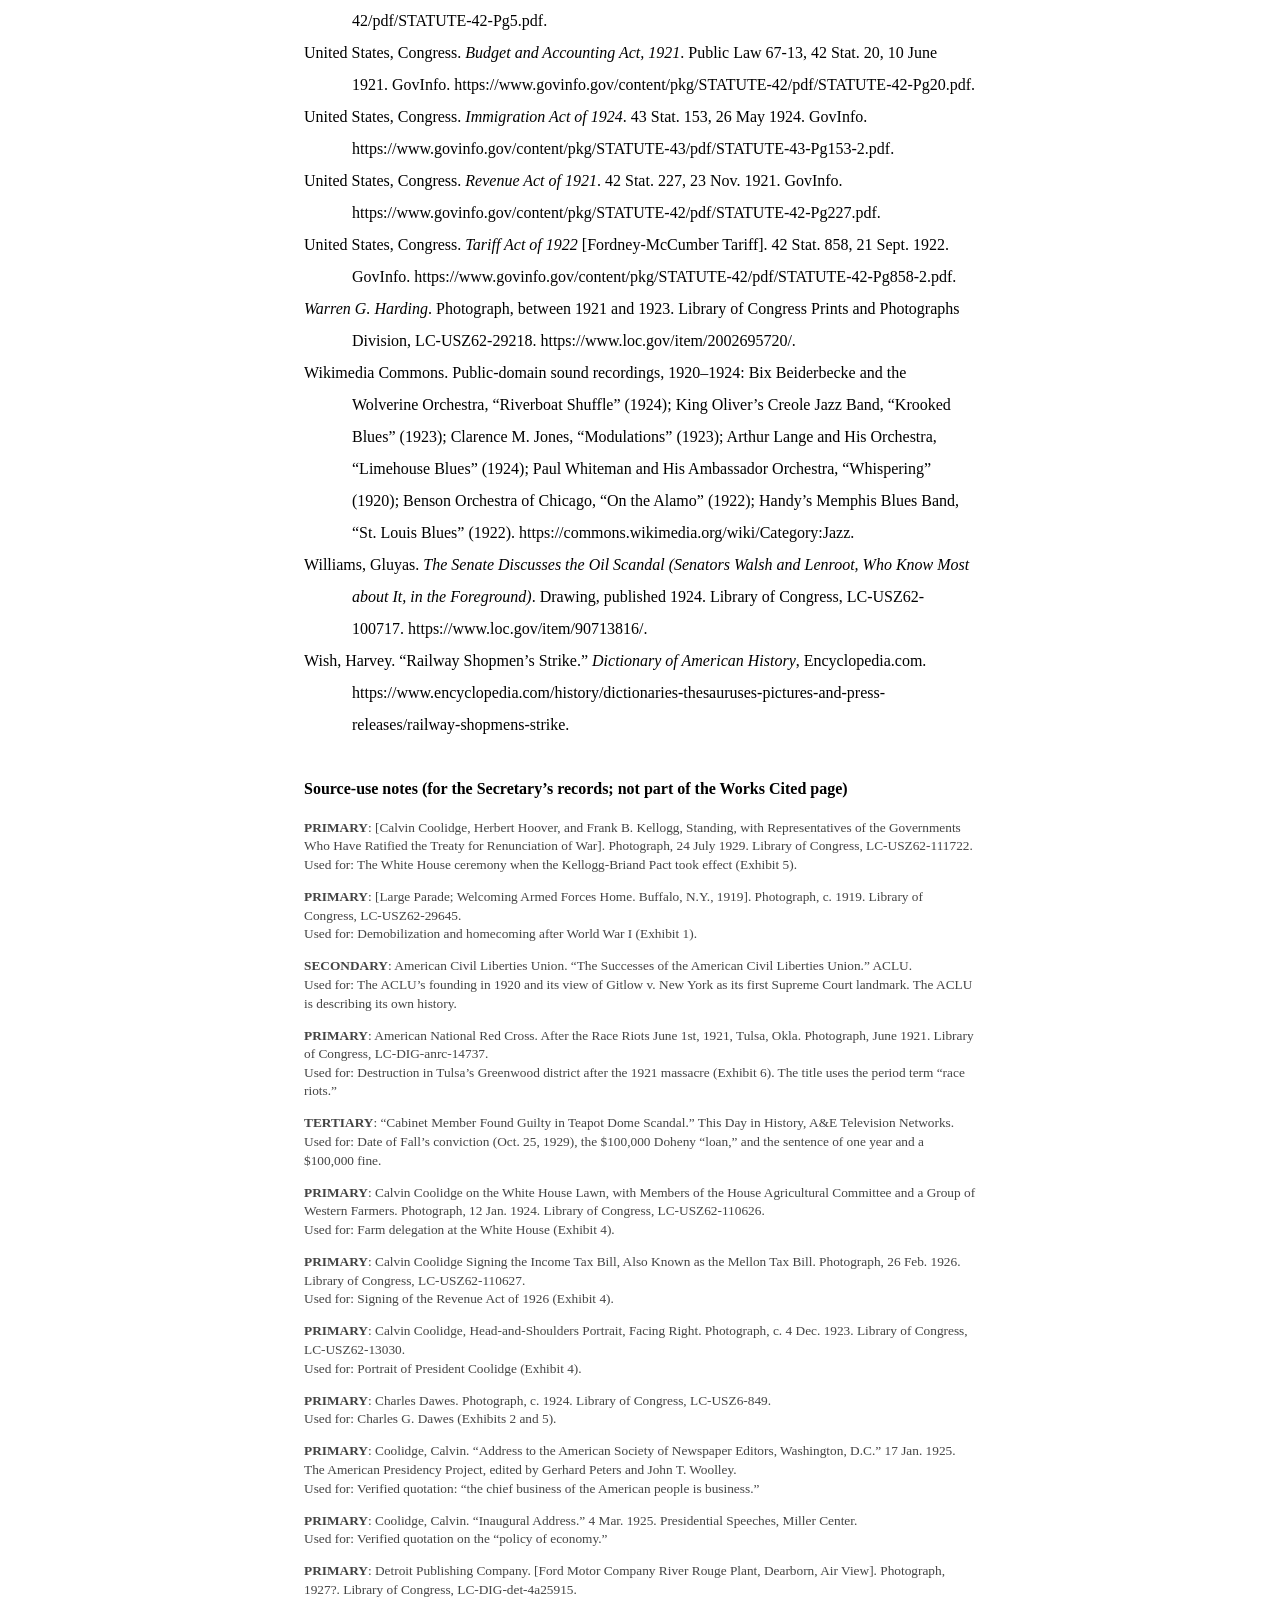
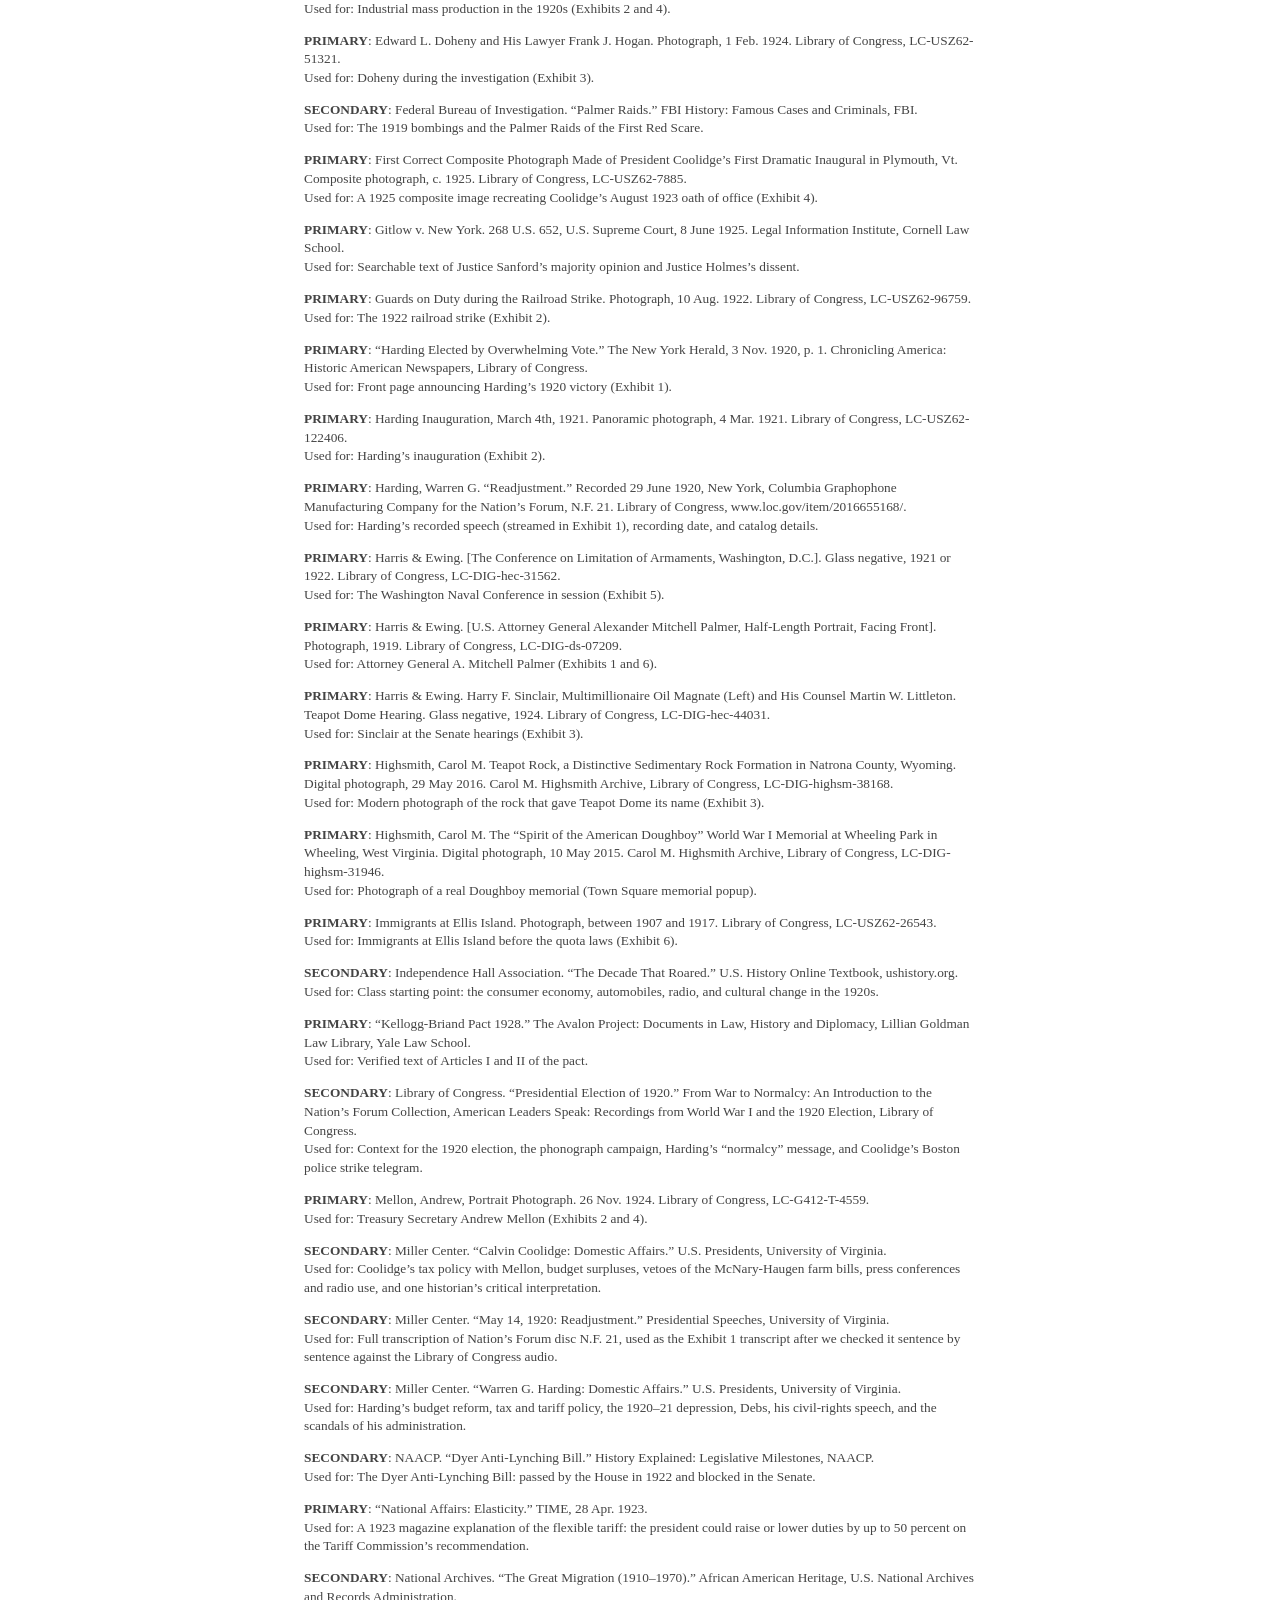
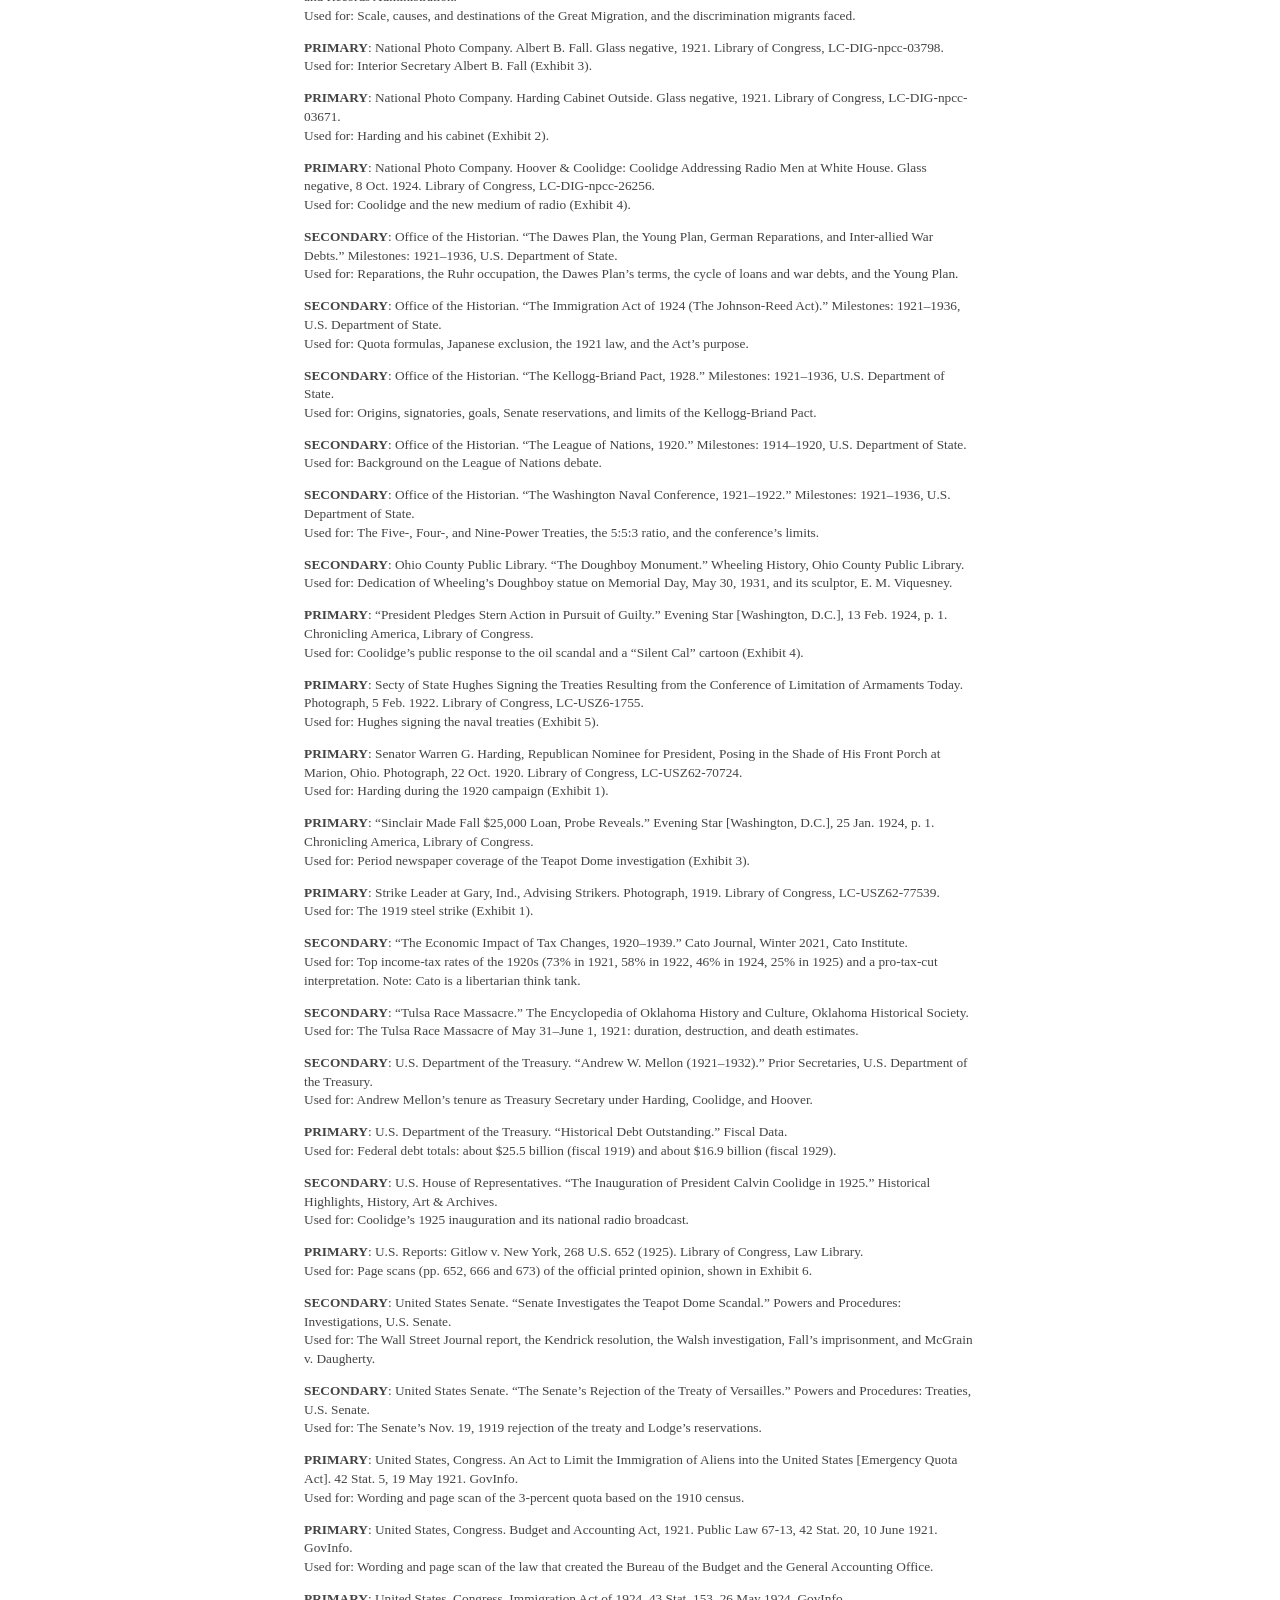
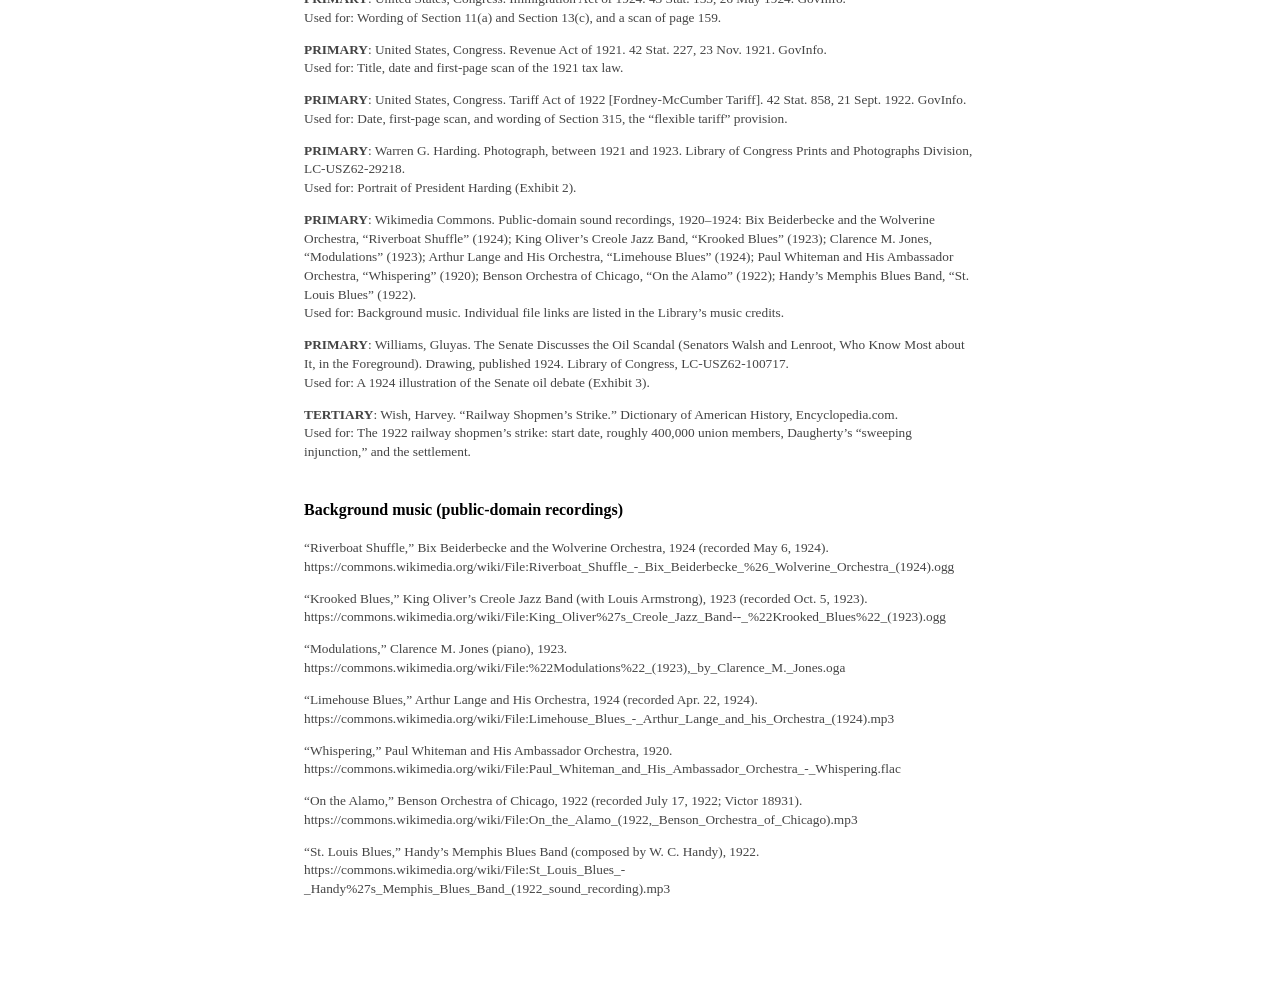
==== commit cc857278: "fix" ====
--- a/docs/BIBLIOGRAPHY.html
+++ b/docs/BIBLIOGRAPHY.html
@@ -1,11 +1,13 @@
 <!doctype html>
-<html lang="en"><head><meta charset="utf-8"><title>Works Cited — The Normalcy Files</title>
+<html lang="en"><head><meta charset="utf-8"><title>Works Cited: The Normalcy Files</title>
 <style>body{font-family:"Times New Roman",Times,serif;font-size:12pt;max-width:7in;margin:1in auto;line-height:2}h1{text-align:center;font-size:12pt;font-weight:normal;margin:0}p.c{padding-left:.5in;text-indent:-.5in;margin:0}h2{font-size:12pt;margin-top:2em}.note{font-size:10pt;line-height:1.4;color:#444}</style></head><body>
-<p class="note">How to use: open this file in a browser, press Ctrl+A then Ctrl+C, and paste into Microsoft Word (or open it in Word with File → Open). Format: MLA 9th edition — alphabetized, hanging indent, double-spaced. If your teacher requires access dates, add “Accessed [day month year].” to each web source.</p>
+<p class="note">How to use: open this file in a browser, press Ctrl+A then Ctrl+C, and paste into Microsoft Word (or open it in Word with File, Open). Format: MLA 9th edition, alphabetized, hanging indent, double-spaced. If your teacher requires access dates, add “Accessed [day month year].” to each web source.</p>
 <h1>Works Cited</h1>
+<p class="c"><i>[Calvin Coolidge, Herbert Hoover, and Frank B. Kellogg, Standing, with Representatives of the Governments Who Have Ratified the Treaty for Renunciation of War]</i>. Photograph, 24 July 1929. Library of Congress, LC-USZ62-111722. https://www.loc.gov/item/94509170/.</p>
 <p class="c"><i>[Large Parade; Welcoming Armed Forces Home. Buffalo, N.Y., 1919]</i>. Photograph, c. 1919. Library of Congress, LC-USZ62-29645. https://www.loc.gov/item/2013648114/.</p>
 <p class="c">American Civil Liberties Union. “The Successes of the American Civil Liberties Union.” ACLU. https://www.aclu.org/successes-american-civil-liberties-union.</p>
-<p class="c">“Cabinet Member Found Guilty in Teapot Dome Scandal.” <i>This Day in History</i>, A&E Television Networks, 25 Oct. (event date 1929). https://www.history.com/this-day-in-history/october-25/cabinet-member-guilty-in-teapot-dome-scandal.</p>
+<p class="c">American National Red Cross. <i>After the Race Riots June 1st, 1921, Tulsa, Okla.</i> Photograph, June 1921. Library of Congress, LC-DIG-anrc-14737. https://www.loc.gov/item/2017679759/.</p>
+<p class="c">“Cabinet Member Found Guilty in Teapot Dome Scandal.” <i>This Day in History</i>, A&E Television Networks. https://www.history.com/this-day-in-history/october-25/cabinet-member-guilty-in-teapot-dome-scandal.</p>
 <p class="c"><i>Calvin Coolidge on the White House Lawn, with Members of the House Agricultural Committee and a Group of Western Farmers</i>. Photograph, 12 Jan. 1924. Library of Congress, LC-USZ62-110626. https://www.loc.gov/item/94505218/.</p>
 <p class="c"><i>Calvin Coolidge Signing the Income Tax Bill, Also Known as the Mellon Tax Bill</i>. Photograph, 26 Feb. 1926. Library of Congress, LC-USZ62-110627. https://www.loc.gov/item/94505220/.</p>
 <p class="c"><i>Calvin Coolidge, Head-and-Shoulders Portrait, Facing Right</i>. Photograph, c. 4 Dec. 1923. Library of Congress, LC-USZ62-13030. https://www.loc.gov/item/96522645/.</p>
@@ -15,31 +17,39 @@
 <p class="c">Detroit Publishing Company. <i>[Ford Motor Company River Rouge Plant, Dearborn, Air View]</i>. Photograph, 1927?. Library of Congress, LC-DIG-det-4a25915. https://www.loc.gov/item/2016800582/.</p>
 <p class="c"><i>Edward L. Doheny and His Lawyer Frank J. Hogan</i>. Photograph, 1 Feb. 1924. Library of Congress, LC-USZ62-51321. https://www.loc.gov/item/2002695652/.</p>
 <p class="c">Federal Bureau of Investigation. “Palmer Raids.” <i>FBI History: Famous Cases and Criminals</i>, FBI. https://www.fbi.gov/history/famous-cases/palmer-raids.</p>
+<p class="c"><i>First Correct Composite Photograph Made of President Coolidge’s First Dramatic Inaugural in Plymouth, Vt.</i> Composite photograph, c. 1925. Library of Congress, LC-USZ62-7885. https://www.loc.gov/item/2011647457/.</p>
 <p class="c"><i>Gitlow v. New York</i>. 268 U.S. 652, U.S. Supreme Court, 8 June 1925. Legal Information Institute, Cornell Law School. https://www.law.cornell.edu/supremecourt/text/268/652.</p>
 <p class="c"><i>Guards on Duty during the Railroad Strike</i>. Photograph, 10 Aug. 1922. Library of Congress, LC-USZ62-96759. https://www.loc.gov/item/89709484/.</p>
 <p class="c">“Harding Elected by Overwhelming Vote.” <i>The New York Herald</i>, 3 Nov. 1920, p. 1. Chronicling America: Historic American Newspapers, Library of Congress. https://www.loc.gov/resource/sn83045774/1920-11-03/ed-1/?sp=1.</p>
 <p class="c"><i>Harding Inauguration, March 4th, 1921</i>. Panoramic photograph, 4 Mar. 1921. Library of Congress, LC-USZ62-122406. https://www.loc.gov/item/2007663486/.</p>
-<p class="c">Harding, Warren G. “Readjustment.” Recorded 29 June 1920, New York, Columbia Graphophone Manufacturing Company for the Nation’s Forum. Library of Congress, www.loc.gov/item/2016655168/. https://www.loc.gov/item/2016655168/.</p>
+<p class="c">Harding, Warren G. “Readjustment.” Recorded 29 June 1920, New York, Columbia Graphophone Manufacturing Company for the Nation’s Forum, N.F. 21. Library of Congress, www.loc.gov/item/2016655168/. https://www.loc.gov/item/2016655168/.</p>
 <p class="c">Harris & Ewing. <i>[The Conference on Limitation of Armaments, Washington, D.C.]</i>. Glass negative, 1921 or 1922. Library of Congress, LC-DIG-hec-31562. https://www.loc.gov/item/2016886511/.</p>
+<p class="c">Harris & Ewing. <i>[U.S. Attorney General Alexander Mitchell Palmer, Half-Length Portrait, Facing Front]</i>. Photograph, 1919. Library of Congress, LC-DIG-ds-07209. https://www.loc.gov/item/2005691410/.</p>
 <p class="c">Harris & Ewing. <i>Harry F. Sinclair, Multimillionaire Oil Magnate (Left) and His Counsel Martin W. Littleton. Teapot Dome Hearing</i>. Glass negative, 1924. Library of Congress, LC-DIG-hec-44031. https://www.loc.gov/item/2016893277/.</p>
 <p class="c">Highsmith, Carol M. <i>Teapot Rock, a Distinctive Sedimentary Rock Formation in Natrona County, Wyoming</i>. Digital photograph, 29 May 2016. Carol M. Highsmith Archive, Library of Congress, LC-DIG-highsm-38168. https://www.loc.gov/item/2017688060/.</p>
+<p class="c">Highsmith, Carol M. <i>The “Spirit of the American Doughboy” World War I Memorial at Wheeling Park in Wheeling, West Virginia</i>. Digital photograph, 10 May 2015. Carol M. Highsmith Archive, Library of Congress, LC-DIG-highsm-31946. https://www.loc.gov/item/2015632021/.</p>
 <p class="c"><i>Immigrants at Ellis Island</i>. Photograph, between 1907 and 1917. Library of Congress, LC-USZ62-26543. https://www.loc.gov/item/97501640/.</p>
 <p class="c">Independence Hall Association. “The Decade That Roared.” <i>U.S. History Online Textbook</i>, ushistory.org. https://www.ushistory.org/us/46.asp.</p>
 <p class="c">“Kellogg-Briand Pact 1928.” <i>The Avalon Project: Documents in Law, History and Diplomacy</i>, Lillian Goldman Law Library, Yale Law School. https://avalon.law.yale.edu/20th_century/kbpact.asp.</p>
 <p class="c">Library of Congress. “Presidential Election of 1920.” <i>From War to Normalcy: An Introduction to the Nation’s Forum Collection</i>, American Leaders Speak: Recordings from World War I and the 1920 Election, Library of Congress. https://www.loc.gov/collections/world-war-i-and-1920-election-recordings/articles-and-essays/from-war-to-normalcy/presidential-election-of-1920/.</p>
 <p class="c"><i>Mellon, Andrew, Portrait Photograph</i>. 26 Nov. 1924. Library of Congress, LC-G412-T-4559. https://www.loc.gov/item/2018714243/.</p>
 <p class="c">Miller Center. “Calvin Coolidge: Domestic Affairs.” <i>U.S. Presidents</i>, University of Virginia. https://millercenter.org/president/coolidge/domestic-affairs.</p>
+<p class="c">Miller Center. “May 14, 1920: Readjustment.” <i>Presidential Speeches</i>, University of Virginia. https://millercenter.org/the-presidency/presidential-speeches/may-14-1920-readjustment.</p>
 <p class="c">Miller Center. “Warren G. Harding: Domestic Affairs.” <i>U.S. Presidents</i>, University of Virginia. https://millercenter.org/president/harding/domestic-affairs.</p>
 <p class="c">NAACP. “Dyer Anti-Lynching Bill.” <i>History Explained: Legislative Milestones</i>, NAACP. https://naacp.org/find-resources/history-explained/legislative-milestones/dyer-anti-lynching-bill.</p>
 <p class="c">“National Affairs: Elasticity.” <i>TIME</i>, 28 Apr. 1923. https://time.com/archive/6817817/national-affairs-elasticity/.</p>
 <p class="c">National Archives. “The Great Migration (1910–1970).” <i>African American Heritage</i>, U.S. National Archives and Records Administration. https://www.archives.gov/research/african-americans/migrations/great-migration.</p>
 <p class="c">National Photo Company. <i>Albert B. Fall</i>. Glass negative, 1921. Library of Congress, LC-DIG-npcc-03798. https://www.loc.gov/item/2016830028/.</p>
+<p class="c">National Photo Company. <i>Harding Cabinet Outside</i>. Glass negative, 1921. Library of Congress, LC-DIG-npcc-03671. https://www.loc.gov/item/2016829902/.</p>
+<p class="c">National Photo Company. <i>Hoover & Coolidge: Coolidge Addressing Radio Men at White House</i>. Glass negative, 8 Oct. 1924. Library of Congress, LC-DIG-npcc-26256. https://www.loc.gov/item/2016849590/.</p>
 <p class="c">Office of the Historian. “The Dawes Plan, the Young Plan, German Reparations, and Inter-allied War Debts.” <i>Milestones: 1921–1936</i>, U.S. Department of State. https://history.state.gov/milestones/1921-1936/dawes.</p>
 <p class="c">Office of the Historian. “The Immigration Act of 1924 (The Johnson-Reed Act).” <i>Milestones: 1921–1936</i>, U.S. Department of State. https://history.state.gov/milestones/1921-1936/immigration-act.</p>
 <p class="c">Office of the Historian. “The Kellogg-Briand Pact, 1928.” <i>Milestones: 1921–1936</i>, U.S. Department of State. https://history.state.gov/milestones/1921-1936/kellogg.</p>
 <p class="c">Office of the Historian. “The League of Nations, 1920.” <i>Milestones: 1914–1920</i>, U.S. Department of State. https://history.state.gov/milestones/1914-1920/league.</p>
 <p class="c">Office of the Historian. “The Washington Naval Conference, 1921–1922.” <i>Milestones: 1921–1936</i>, U.S. Department of State. https://history.state.gov/milestones/1921-1936/naval-conference.</p>
+<p class="c">Ohio County Public Library. “The Doughboy Monument.” <i>Wheeling History</i>, Ohio County Public Library. https://www.ohiocountylibrary.org/wheeling-history/the-doughboy-monument/5162.</p>
 <p class="c">“President Pledges Stern Action in Pursuit of Guilty.” <i>Evening Star</i> [Washington, D.C.], 13 Feb. 1924, p. 1. Chronicling America, Library of Congress. https://www.loc.gov/resource/sn83045462/1924-02-13/ed-1/?sp=1.</p>
+<p class="c"><i>Secty of State Hughes Signing the Treaties Resulting from the Conference of Limitation of Armaments Today</i>. Photograph, 5 Feb. 1922. Library of Congress, LC-USZ6-1755. https://www.loc.gov/item/91730757/.</p>
 <p class="c"><i>Senator Warren G. Harding, Republican Nominee for President, Posing in the Shade of His Front Porch at Marion, Ohio</i>. Photograph, 22 Oct. 1920. Library of Congress, LC-USZ62-70724. https://www.loc.gov/item/2003654862/.</p>
 <p class="c">“Sinclair Made Fall $25,000 Loan, Probe Reveals.” <i>Evening Star</i> [Washington, D.C.], 25 Jan. 1924, p. 1. Chronicling America, Library of Congress. https://www.loc.gov/resource/sn83045462/1924-01-25/ed-1/?sp=1.</p>
 <p class="c"><i>Strike Leader at Gary, Ind., Advising Strikers</i>. Photograph, 1919. Library of Congress, LC-USZ62-77539. https://www.loc.gov/item/2002695621/.</p>
@@ -48,6 +58,7 @@
 <p class="c">U.S. Department of the Treasury. “Andrew W. Mellon (1921–1932).” <i>Prior Secretaries</i>, U.S. Department of the Treasury. https://home.treasury.gov/about/history/prior-secretaries/andrew-w-mellon-1921-1932.</p>
 <p class="c">U.S. Department of the Treasury. “Historical Debt Outstanding.” <i>Fiscal Data</i>. https://fiscaldata.treasury.gov/datasets/historical-debt-outstanding/.</p>
 <p class="c">U.S. House of Representatives. “The Inauguration of President Calvin Coolidge in 1925.” <i>Historical Highlights</i>, History, Art & Archives. https://history.house.gov/Historical-Highlights/1901-1950/The-Inauguration-of-President-Calvin-Coolidge-in-1925/.</p>
+<p class="c"><i>U.S. Reports: Gitlow v. New York, 268 U.S. 652 (1925)</i>. Library of Congress, Law Library. https://www.loc.gov/item/usrep268652/.</p>
 <p class="c">United States Senate. “Senate Investigates the Teapot Dome Scandal.” <i>Powers and Procedures: Investigations</i>, U.S. Senate. https://www.senate.gov/about/powers-procedures/investigations/senate-investigates-the-teapot-dome-scandal.htm.</p>
 <p class="c">United States Senate. “The Senate’s Rejection of the Treaty of Versailles.” <i>Powers and Procedures: Treaties</i>, U.S. Senate. https://www.senate.gov/about/powers-procedures/treaties/senate-rejects-treaty-of-versailles.htm.</p>
 <p class="c">United States, Congress. <i>An Act to Limit the Immigration of Aliens into the United States</i> [Emergency Quota Act]. 42 Stat. 5, 19 May 1921. GovInfo. https://www.govinfo.gov/content/pkg/STATUTE-42/pdf/STATUTE-42-Pg5.pdf.</p>
@@ -56,60 +67,83 @@
 <p class="c">United States, Congress. <i>Revenue Act of 1921</i>. 42 Stat. 227, 23 Nov. 1921. GovInfo. https://www.govinfo.gov/content/pkg/STATUTE-42/pdf/STATUTE-42-Pg227.pdf.</p>
 <p class="c">United States, Congress. <i>Tariff Act of 1922</i> [Fordney-McCumber Tariff]. 42 Stat. 858, 21 Sept. 1922. GovInfo. https://www.govinfo.gov/content/pkg/STATUTE-42/pdf/STATUTE-42-Pg858-2.pdf.</p>
 <p class="c"><i>Warren G. Harding</i>. Photograph, between 1921 and 1923. Library of Congress Prints and Photographs Division, LC-USZ62-29218. https://www.loc.gov/item/2002695720/.</p>
+<p class="c">Wikimedia Commons. Public-domain sound recordings, 1920–1924: Bix Beiderbecke and the Wolverine Orchestra, “Riverboat Shuffle” (1924); King Oliver’s Creole Jazz Band, “Krooked Blues” (1923); Clarence M. Jones, “Modulations” (1923); Arthur Lange and His Orchestra, “Limehouse Blues” (1924); Paul Whiteman and His Ambassador Orchestra, “Whispering” (1920); Benson Orchestra of Chicago, “On the Alamo” (1922); Handy’s Memphis Blues Band, “St. Louis Blues” (1922). https://commons.wikimedia.org/wiki/Category:Jazz.</p>
+<p class="c">Williams, Gluyas. <i>The Senate Discusses the Oil Scandal (Senators Walsh and Lenroot, Who Know Most about It, in the Foreground)</i>. Drawing, published 1924. Library of Congress, LC-USZ62-100717. https://www.loc.gov/item/90713816/.</p>
 <p class="c">Wish, Harvey. “Railway Shopmen’s Strike.” <i>Dictionary of American History</i>, Encyclopedia.com. https://www.encyclopedia.com/history/dictionaries-thesauruses-pictures-and-press-releases/railway-shopmens-strike.</p>
-<h2>Source-use notes (for the Secretary’s records — not part of the Works Cited page)</h2>
-<p class="note"><b>PRIMARY</b> — [Large Parade; Welcoming Armed Forces Home. Buffalo, N.Y., 1919]. Photograph, c. 1919. Library of Congress, LC-USZ62-29645.<br>Used for: Demobilization and homecoming after World War I (Room 1).</p>
-<p class="note"><b>SECONDARY</b> — American Civil Liberties Union. “The Successes of the American Civil Liberties Union.” ACLU.<br>Used for: The ACLU’s founding in 1920 and its view of Gitlow v. New York as its first Supreme Court landmark. Note: the ACLU is describing its own history.</p>
-<p class="note"><b>TERTIARY</b> — “Cabinet Member Found Guilty in Teapot Dome Scandal.” This Day in History, A&E Television Networks, 25 Oct. (event date 1929).<br>Used for: Date of Fall’s conviction (Oct. 25, 1929), the $100,000 Doheny “loan,” and the sentence of one year and a $100,000 fine.</p>
-<p class="note"><b>PRIMARY</b> — Calvin Coolidge on the White House Lawn, with Members of the House Agricultural Committee and a Group of Western Farmers. Photograph, 12 Jan. 1924. Library of Congress, LC-USZ62-110626.<br>Used for: Farm delegation at the White House (Room 4).</p>
-<p class="note"><b>PRIMARY</b> — Calvin Coolidge Signing the Income Tax Bill, Also Known as the Mellon Tax Bill. Photograph, 26 Feb. 1926. Library of Congress, LC-USZ62-110627.<br>Used for: Signing of the Revenue Act of 1926 (Room 4).</p>
-<p class="note"><b>PRIMARY</b> — Calvin Coolidge, Head-and-Shoulders Portrait, Facing Right. Photograph, c. 4 Dec. 1923. Library of Congress, LC-USZ62-13030.<br>Used for: Portrait of President Coolidge (Room 4).</p>
-<p class="note"><b>PRIMARY</b> — Charles Dawes. Photograph, c. 1924. Library of Congress, LC-USZ6-849.<br>Used for: Charles G. Dawes (Room 5).</p>
-<p class="note"><b>PRIMARY</b> — Coolidge, Calvin. “Address to the American Society of Newspaper Editors, Washington, D.C.” 17 Jan. 1925. The American Presidency Project, edited by Gerhard Peters and John T. Woolley.<br>Used for: Verified quotation: “the chief business of the American people is business.”</p>
-<p class="note"><b>PRIMARY</b> — Coolidge, Calvin. “Inaugural Address.” 4 Mar. 1925. Presidential Speeches, Miller Center.<br>Used for: Verified quotation on the “policy of economy.”</p>
-<p class="note"><b>PRIMARY</b> — Detroit Publishing Company. [Ford Motor Company River Rouge Plant, Dearborn, Air View]. Photograph, 1927?. Library of Congress, LC-DIG-det-4a25915.<br>Used for: Industrial mass production in the 1920s (Room 2).</p>
-<p class="note"><b>PRIMARY</b> — Edward L. Doheny and His Lawyer Frank J. Hogan. Photograph, 1 Feb. 1924. Library of Congress, LC-USZ62-51321.<br>Used for: Doheny during the investigation (Room 3).</p>
-<p class="note"><b>SECONDARY</b> — Federal Bureau of Investigation. “Palmer Raids.” FBI History: Famous Cases and Criminals, FBI.<br>Used for: The 1919 bombings and the Palmer Raids of the First Red Scare.</p>
-<p class="note"><b>PRIMARY</b> — Gitlow v. New York. 268 U.S. 652, U.S. Supreme Court, 8 June 1925. Legal Information Institute, Cornell Law School.<br>Used for: Verified quotations from Justice Sanford’s majority opinion and Justice Holmes’s dissent.</p>
-<p class="note"><b>PRIMARY</b> — Guards on Duty during the Railroad Strike. Photograph, 10 Aug. 1922. Library of Congress, LC-USZ62-96759.<br>Used for: The 1922 railroad strike (Room 2).</p>
-<p class="note"><b>PRIMARY</b> — “Harding Elected by Overwhelming Vote.” The New York Herald, 3 Nov. 1920, p. 1. Chronicling America: Historic American Newspapers, Library of Congress.<br>Used for: Front page announcing Harding’s 1920 landslide (Room 1).</p>
-<p class="note"><b>PRIMARY</b> — Harding Inauguration, March 4th, 1921. Panoramic photograph, 4 Mar. 1921. Library of Congress, LC-USZ62-122406.<br>Used for: Harding’s inauguration (Room 2).</p>
-<p class="note"><b>PRIMARY</b> — Harding, Warren G. “Readjustment.” Recorded 29 June 1920, New York, Columbia Graphophone Manufacturing Company for the Nation’s Forum. Library of Congress, www.loc.gov/item/2016655168/.<br>Used for: Harding’s recorded “normalcy” speech (streamed in Room 1) and the verified quotation.</p>
-<p class="note"><b>PRIMARY</b> — Harris & Ewing. [The Conference on Limitation of Armaments, Washington, D.C.]. Glass negative, 1921 or 1922. Library of Congress, LC-DIG-hec-31562.<br>Used for: The Washington Naval Conference in session (Room 5).</p>
-<p class="note"><b>PRIMARY</b> — Harris & Ewing. Harry F. Sinclair, Multimillionaire Oil Magnate (Left) and His Counsel Martin W. Littleton. Teapot Dome Hearing. Glass negative, 1924. Library of Congress, LC-DIG-hec-44031.<br>Used for: Sinclair at the Senate hearings (Room 3).</p>
-<p class="note"><b>PRIMARY</b> — Highsmith, Carol M. Teapot Rock, a Distinctive Sedimentary Rock Formation in Natrona County, Wyoming. Digital photograph, 29 May 2016. Carol M. Highsmith Archive, Library of Congress, LC-DIG-highsm-38168.<br>Used for: Modern photograph of the rock that gave Teapot Dome its name (Room 3). Primary source for the landscape today, not for 1922.</p>
-<p class="note"><b>PRIMARY</b> — Immigrants at Ellis Island. Photograph, between 1907 and 1917. Library of Congress, LC-USZ62-26543.<br>Used for: Immigrants at Ellis Island before the quota laws (Room 6).</p>
-<p class="note"><b>SECONDARY</b> — Independence Hall Association. “The Decade That Roared.” U.S. History Online Textbook, ushistory.org.<br>Used for: Class starting point: the consumer economy, automobiles, radio, and cultural change in the 1920s.</p>
-<p class="note"><b>PRIMARY</b> — “Kellogg-Briand Pact 1928.” The Avalon Project: Documents in Law, History and Diplomacy, Lillian Goldman Law Library, Yale Law School.<br>Used for: Verified text of Articles I and II of the pact.</p>
-<p class="note"><b>SECONDARY</b> — Library of Congress. “Presidential Election of 1920.” From War to Normalcy: An Introduction to the Nation’s Forum Collection, American Leaders Speak: Recordings from World War I and the 1920 Election, Library of Congress.<br>Used for: Context for the 1920 election, Harding’s “normalcy” campaign, Coolidge’s Boston police strike telegram, and the phonograph campaign.</p>
-<p class="note"><b>PRIMARY</b> — Mellon, Andrew, Portrait Photograph. 26 Nov. 1924. Library of Congress, LC-G412-T-4559.<br>Used for: Treasury Secretary Andrew Mellon (Room 4).</p>
-<p class="note"><b>SECONDARY</b> — Miller Center. “Calvin Coolidge: Domestic Affairs.” U.S. Presidents, University of Virginia.<br>Used for: Coolidge’s tax policy with Mellon, budget surpluses, vetoes of the McNary-Haugen farm bills, press conferences and radio use, and one historian’s critical interpretation.</p>
-<p class="note"><b>SECONDARY</b> — Miller Center. “Warren G. Harding: Domestic Affairs.” U.S. Presidents, University of Virginia.<br>Used for: Harding’s budget reform, tax and tariff policy, the 1920–21 depression, Debs, his civil-rights speech, and the scandals of his administration.</p>
-<p class="note"><b>SECONDARY</b> — NAACP. “Dyer Anti-Lynching Bill.” History Explained: Legislative Milestones, NAACP.<br>Used for: The Dyer Anti-Lynching Bill: passed by the House in 1922 and blocked in the Senate.</p>
-<p class="note"><b>PRIMARY</b> — “National Affairs: Elasticity.” TIME, 28 Apr. 1923.<br>Used for: A 1923 magazine explanation of the flexible tariff: the president could raise or lower duties by up to 50% on the Tariff Commission’s recommendation.</p>
-<p class="note"><b>SECONDARY</b> — National Archives. “The Great Migration (1910–1970).” African American Heritage, U.S. National Archives and Records Administration.<br>Used for: Scale, causes, and destinations of the Great Migration, and the discrimination migrants faced.</p>
-<p class="note"><b>PRIMARY</b> — National Photo Company. Albert B. Fall. Glass negative, 1921. Library of Congress, LC-DIG-npcc-03798.<br>Used for: Interior Secretary Albert B. Fall (Room 3).</p>
-<p class="note"><b>SECONDARY</b> — Office of the Historian. “The Dawes Plan, the Young Plan, German Reparations, and Inter-allied War Debts.” Milestones: 1921–1936, U.S. Department of State.<br>Used for: Reparations, the Ruhr occupation, the Dawes Plan’s terms, the cycle of loans and war debts, and the Young Plan.</p>
-<p class="note"><b>SECONDARY</b> — Office of the Historian. “The Immigration Act of 1924 (The Johnson-Reed Act).” Milestones: 1921–1936, U.S. Department of State.<br>Used for: Quota formulas, Japanese exclusion, the 1921 law, and the Act’s purpose.</p>
-<p class="note"><b>SECONDARY</b> — Office of the Historian. “The Kellogg-Briand Pact, 1928.” Milestones: 1921–1936, U.S. Department of State.<br>Used for: Origins, signatories, goals, Senate reservations, and limits of the Kellogg-Briand Pact.</p>
-<p class="note"><b>SECONDARY</b> — Office of the Historian. “The League of Nations, 1920.” Milestones: 1914–1920, U.S. Department of State.<br>Used for: Background on the League of Nations debate.</p>
-<p class="note"><b>SECONDARY</b> — Office of the Historian. “The Washington Naval Conference, 1921–1922.” Milestones: 1921–1936, U.S. Department of State.<br>Used for: The Five-, Four-, and Nine-Power Treaties, the 5:5:3 ratio, and the conference’s limits.</p>
-<p class="note"><b>PRIMARY</b> — “President Pledges Stern Action in Pursuit of Guilty.” Evening Star [Washington, D.C.], 13 Feb. 1924, p. 1. Chronicling America, Library of Congress.<br>Used for: Coolidge’s public response to the oil scandal, and a “Silent Cal” cartoon (Room 4).</p>
-<p class="note"><b>PRIMARY</b> — Senator Warren G. Harding, Republican Nominee for President, Posing in the Shade of His Front Porch at Marion, Ohio. Photograph, 22 Oct. 1920. Library of Congress, LC-USZ62-70724.<br>Used for: Harding during the 1920 “front porch” campaign (Room 1).</p>
-<p class="note"><b>PRIMARY</b> — “Sinclair Made Fall $25,000 Loan, Probe Reveals.” Evening Star [Washington, D.C.], 25 Jan. 1924, p. 1. Chronicling America, Library of Congress.<br>Used for: Period newspaper coverage of the Teapot Dome investigation (Room 3).</p>
-<p class="note"><b>PRIMARY</b> — Strike Leader at Gary, Ind., Advising Strikers. Photograph, 1919. Library of Congress, LC-USZ62-77539.<br>Used for: The 1919 steel strike (Room 1).</p>
-<p class="note"><b>SECONDARY</b> — “The Economic Impact of Tax Changes, 1920–1939.” Cato Journal, Winter 2021, Cato Institute.<br>Used for: Top income-tax rates of the 1920s (73% in 1921, 58% in 1922, 46% in 1924, 25% in 1925) and a pro–tax-cut interpretation. Note: Cato is a libertarian think tank.</p>
-<p class="note"><b>SECONDARY</b> — “Tulsa Race Massacre.” The Encyclopedia of Oklahoma History and Culture, Oklahoma Historical Society.<br>Used for: The Tulsa Race Massacre of May 31–June 1, 1921.</p>
-<p class="note"><b>SECONDARY</b> — U.S. Department of the Treasury. “Andrew W. Mellon (1921–1932).” Prior Secretaries, U.S. Department of the Treasury.<br>Used for: Andrew Mellon’s long tenure as Treasury Secretary under Harding, Coolidge, and Hoover.</p>
-<p class="note"><b>PRIMARY</b> — U.S. Department of the Treasury. “Historical Debt Outstanding.” Fiscal Data.<br>Used for: Federal debt totals: about $25.5 billion (fiscal 1919) and about $16.9 billion (fiscal 1929).</p>
-<p class="note"><b>SECONDARY</b> — U.S. House of Representatives. “The Inauguration of President Calvin Coolidge in 1925.” Historical Highlights, History, Art & Archives.<br>Used for: Coolidge’s 1925 inauguration and its national radio broadcast.</p>
-<p class="note"><b>SECONDARY</b> — United States Senate. “Senate Investigates the Teapot Dome Scandal.” Powers and Procedures: Investigations, U.S. Senate.<br>Used for: The Wall Street Journal report, the Kendrick resolution, the Walsh investigation, Fall’s imprisonment, and McGrain v. Daugherty.</p>
-<p class="note"><b>SECONDARY</b> — United States Senate. “The Senate’s Rejection of the Treaty of Versailles.” Powers and Procedures: Treaties, U.S. Senate.<br>Used for: The Senate’s Nov. 19, 1919 rejection of the treaty and the fight over the League of Nations.</p>
-<p class="note"><b>PRIMARY</b> — United States, Congress. An Act to Limit the Immigration of Aliens into the United States [Emergency Quota Act]. 42 Stat. 5, 19 May 1921. GovInfo.<br>Used for: Verified wording of the 3-percent quota based on the 1910 census.</p>
-<p class="note"><b>PRIMARY</b> — United States, Congress. Budget and Accounting Act, 1921. Public Law 67-13, 42 Stat. 20, 10 June 1921. GovInfo.<br>Used for: Verified wording of the law that created the Bureau of the Budget and the General Accounting Office (Room 2).</p>
-<p class="note"><b>PRIMARY</b> — United States, Congress. Immigration Act of 1924. 43 Stat. 153, 26 May 1924. GovInfo.<br>Used for: Verified wording of Section 11(a) (2% of the 1890 census) and Section 13(c) (exclusion of “aliens ineligible to citizenship”).</p>
-<p class="note"><b>PRIMARY</b> — United States, Congress. Revenue Act of 1921. 42 Stat. 227, 23 Nov. 1921. GovInfo.<br>Used for: Title and date of the 1921 tax law (Room 2).</p>
-<p class="note"><b>PRIMARY</b> — United States, Congress. Tariff Act of 1922 [Fordney-McCumber Tariff]. 42 Stat. 858, 21 Sept. 1922. GovInfo.<br>Used for: Date of the tariff and the wording of Section 315, the “flexible tariff” provision (Room 2).</p>
-<p class="note"><b>PRIMARY</b> — Warren G. Harding. Photograph, between 1921 and 1923. Library of Congress Prints and Photographs Division, LC-USZ62-29218.<br>Used for: Portrait of President Harding (Room 2).</p>
-<p class="note"><b>TERTIARY</b> — Wish, Harvey. “Railway Shopmen’s Strike.” Dictionary of American History, Encyclopedia.com.<br>Used for: The 1922 railway shopmen’s strike: start date, roughly 400,000 union members, Daugherty’s “sweeping injunction,” and the settlement.</p>
+<h2>Source-use notes (for the Secretary’s records; not part of the Works Cited page)</h2>
+<p class="note"><b>PRIMARY</b>: [Calvin Coolidge, Herbert Hoover, and Frank B. Kellogg, Standing, with Representatives of the Governments Who Have Ratified the Treaty for Renunciation of War]. Photograph, 24 July 1929. Library of Congress, LC-USZ62-111722.<br>Used for: The White House ceremony when the Kellogg-Briand Pact took effect (Exhibit 5).</p>
+<p class="note"><b>PRIMARY</b>: [Large Parade; Welcoming Armed Forces Home. Buffalo, N.Y., 1919]. Photograph, c. 1919. Library of Congress, LC-USZ62-29645.<br>Used for: Demobilization and homecoming after World War I (Exhibit 1).</p>
+<p class="note"><b>SECONDARY</b>: American Civil Liberties Union. “The Successes of the American Civil Liberties Union.” ACLU.<br>Used for: The ACLU’s founding in 1920 and its view of Gitlow v. New York as its first Supreme Court landmark. The ACLU is describing its own history.</p>
+<p class="note"><b>PRIMARY</b>: American National Red Cross. After the Race Riots June 1st, 1921, Tulsa, Okla. Photograph, June 1921. Library of Congress, LC-DIG-anrc-14737.<br>Used for: Destruction in Tulsa’s Greenwood district after the 1921 massacre (Exhibit 6). The title uses the period term “race riots.”</p>
+<p class="note"><b>TERTIARY</b>: “Cabinet Member Found Guilty in Teapot Dome Scandal.” This Day in History, A&E Television Networks.<br>Used for: Date of Fall’s conviction (Oct. 25, 1929), the $100,000 Doheny “loan,” and the sentence of one year and a $100,000 fine.</p>
+<p class="note"><b>PRIMARY</b>: Calvin Coolidge on the White House Lawn, with Members of the House Agricultural Committee and a Group of Western Farmers. Photograph, 12 Jan. 1924. Library of Congress, LC-USZ62-110626.<br>Used for: Farm delegation at the White House (Exhibit 4).</p>
+<p class="note"><b>PRIMARY</b>: Calvin Coolidge Signing the Income Tax Bill, Also Known as the Mellon Tax Bill. Photograph, 26 Feb. 1926. Library of Congress, LC-USZ62-110627.<br>Used for: Signing of the Revenue Act of 1926 (Exhibit 4).</p>
+<p class="note"><b>PRIMARY</b>: Calvin Coolidge, Head-and-Shoulders Portrait, Facing Right. Photograph, c. 4 Dec. 1923. Library of Congress, LC-USZ62-13030.<br>Used for: Portrait of President Coolidge (Exhibit 4).</p>
+<p class="note"><b>PRIMARY</b>: Charles Dawes. Photograph, c. 1924. Library of Congress, LC-USZ6-849.<br>Used for: Charles G. Dawes (Exhibits 2 and 5).</p>
+<p class="note"><b>PRIMARY</b>: Coolidge, Calvin. “Address to the American Society of Newspaper Editors, Washington, D.C.” 17 Jan. 1925. The American Presidency Project, edited by Gerhard Peters and John T. Woolley.<br>Used for: Verified quotation: “the chief business of the American people is business.”</p>
+<p class="note"><b>PRIMARY</b>: Coolidge, Calvin. “Inaugural Address.” 4 Mar. 1925. Presidential Speeches, Miller Center.<br>Used for: Verified quotation on the “policy of economy.”</p>
+<p class="note"><b>PRIMARY</b>: Detroit Publishing Company. [Ford Motor Company River Rouge Plant, Dearborn, Air View]. Photograph, 1927?. Library of Congress, LC-DIG-det-4a25915.<br>Used for: Industrial mass production in the 1920s (Exhibits 2 and 4).</p>
+<p class="note"><b>PRIMARY</b>: Edward L. Doheny and His Lawyer Frank J. Hogan. Photograph, 1 Feb. 1924. Library of Congress, LC-USZ62-51321.<br>Used for: Doheny during the investigation (Exhibit 3).</p>
+<p class="note"><b>SECONDARY</b>: Federal Bureau of Investigation. “Palmer Raids.” FBI History: Famous Cases and Criminals, FBI.<br>Used for: The 1919 bombings and the Palmer Raids of the First Red Scare.</p>
+<p class="note"><b>PRIMARY</b>: First Correct Composite Photograph Made of President Coolidge’s First Dramatic Inaugural in Plymouth, Vt. Composite photograph, c. 1925. Library of Congress, LC-USZ62-7885.<br>Used for: A 1925 composite image recreating Coolidge’s August 1923 oath of office (Exhibit 4).</p>
+<p class="note"><b>PRIMARY</b>: Gitlow v. New York. 268 U.S. 652, U.S. Supreme Court, 8 June 1925. Legal Information Institute, Cornell Law School.<br>Used for: Searchable text of Justice Sanford’s majority opinion and Justice Holmes’s dissent.</p>
+<p class="note"><b>PRIMARY</b>: Guards on Duty during the Railroad Strike. Photograph, 10 Aug. 1922. Library of Congress, LC-USZ62-96759.<br>Used for: The 1922 railroad strike (Exhibit 2).</p>
+<p class="note"><b>PRIMARY</b>: “Harding Elected by Overwhelming Vote.” The New York Herald, 3 Nov. 1920, p. 1. Chronicling America: Historic American Newspapers, Library of Congress.<br>Used for: Front page announcing Harding’s 1920 victory (Exhibit 1).</p>
+<p class="note"><b>PRIMARY</b>: Harding Inauguration, March 4th, 1921. Panoramic photograph, 4 Mar. 1921. Library of Congress, LC-USZ62-122406.<br>Used for: Harding’s inauguration (Exhibit 2).</p>
+<p class="note"><b>PRIMARY</b>: Harding, Warren G. “Readjustment.” Recorded 29 June 1920, New York, Columbia Graphophone Manufacturing Company for the Nation’s Forum, N.F. 21. Library of Congress, www.loc.gov/item/2016655168/.<br>Used for: Harding’s recorded speech (streamed in Exhibit 1), recording date, and catalog details.</p>
+<p class="note"><b>PRIMARY</b>: Harris & Ewing. [The Conference on Limitation of Armaments, Washington, D.C.]. Glass negative, 1921 or 1922. Library of Congress, LC-DIG-hec-31562.<br>Used for: The Washington Naval Conference in session (Exhibit 5).</p>
+<p class="note"><b>PRIMARY</b>: Harris & Ewing. [U.S. Attorney General Alexander Mitchell Palmer, Half-Length Portrait, Facing Front]. Photograph, 1919. Library of Congress, LC-DIG-ds-07209.<br>Used for: Attorney General A. Mitchell Palmer (Exhibits 1 and 6).</p>
+<p class="note"><b>PRIMARY</b>: Harris & Ewing. Harry F. Sinclair, Multimillionaire Oil Magnate (Left) and His Counsel Martin W. Littleton. Teapot Dome Hearing. Glass negative, 1924. Library of Congress, LC-DIG-hec-44031.<br>Used for: Sinclair at the Senate hearings (Exhibit 3).</p>
+<p class="note"><b>PRIMARY</b>: Highsmith, Carol M. Teapot Rock, a Distinctive Sedimentary Rock Formation in Natrona County, Wyoming. Digital photograph, 29 May 2016. Carol M. Highsmith Archive, Library of Congress, LC-DIG-highsm-38168.<br>Used for: Modern photograph of the rock that gave Teapot Dome its name (Exhibit 3).</p>
+<p class="note"><b>PRIMARY</b>: Highsmith, Carol M. The “Spirit of the American Doughboy” World War I Memorial at Wheeling Park in Wheeling, West Virginia. Digital photograph, 10 May 2015. Carol M. Highsmith Archive, Library of Congress, LC-DIG-highsm-31946.<br>Used for: Photograph of a real Doughboy memorial (Town Square memorial popup).</p>
+<p class="note"><b>PRIMARY</b>: Immigrants at Ellis Island. Photograph, between 1907 and 1917. Library of Congress, LC-USZ62-26543.<br>Used for: Immigrants at Ellis Island before the quota laws (Exhibit 6).</p>
+<p class="note"><b>SECONDARY</b>: Independence Hall Association. “The Decade That Roared.” U.S. History Online Textbook, ushistory.org.<br>Used for: Class starting point: the consumer economy, automobiles, radio, and cultural change in the 1920s.</p>
+<p class="note"><b>PRIMARY</b>: “Kellogg-Briand Pact 1928.” The Avalon Project: Documents in Law, History and Diplomacy, Lillian Goldman Law Library, Yale Law School.<br>Used for: Verified text of Articles I and II of the pact.</p>
+<p class="note"><b>SECONDARY</b>: Library of Congress. “Presidential Election of 1920.” From War to Normalcy: An Introduction to the Nation’s Forum Collection, American Leaders Speak: Recordings from World War I and the 1920 Election, Library of Congress.<br>Used for: Context for the 1920 election, the phonograph campaign, Harding’s “normalcy” message, and Coolidge’s Boston police strike telegram.</p>
+<p class="note"><b>PRIMARY</b>: Mellon, Andrew, Portrait Photograph. 26 Nov. 1924. Library of Congress, LC-G412-T-4559.<br>Used for: Treasury Secretary Andrew Mellon (Exhibits 2 and 4).</p>
+<p class="note"><b>SECONDARY</b>: Miller Center. “Calvin Coolidge: Domestic Affairs.” U.S. Presidents, University of Virginia.<br>Used for: Coolidge’s tax policy with Mellon, budget surpluses, vetoes of the McNary-Haugen farm bills, press conferences and radio use, and one historian’s critical interpretation.</p>
+<p class="note"><b>SECONDARY</b>: Miller Center. “May 14, 1920: Readjustment.” Presidential Speeches, University of Virginia.<br>Used for: Full transcription of Nation’s Forum disc N.F. 21, used as the Exhibit 1 transcript after we checked it sentence by sentence against the Library of Congress audio.</p>
+<p class="note"><b>SECONDARY</b>: Miller Center. “Warren G. Harding: Domestic Affairs.” U.S. Presidents, University of Virginia.<br>Used for: Harding’s budget reform, tax and tariff policy, the 1920–21 depression, Debs, his civil-rights speech, and the scandals of his administration.</p>
+<p class="note"><b>SECONDARY</b>: NAACP. “Dyer Anti-Lynching Bill.” History Explained: Legislative Milestones, NAACP.<br>Used for: The Dyer Anti-Lynching Bill: passed by the House in 1922 and blocked in the Senate.</p>
+<p class="note"><b>PRIMARY</b>: “National Affairs: Elasticity.” TIME, 28 Apr. 1923.<br>Used for: A 1923 magazine explanation of the flexible tariff: the president could raise or lower duties by up to 50 percent on the Tariff Commission’s recommendation.</p>
+<p class="note"><b>SECONDARY</b>: National Archives. “The Great Migration (1910–1970).” African American Heritage, U.S. National Archives and Records Administration.<br>Used for: Scale, causes, and destinations of the Great Migration, and the discrimination migrants faced.</p>
+<p class="note"><b>PRIMARY</b>: National Photo Company. Albert B. Fall. Glass negative, 1921. Library of Congress, LC-DIG-npcc-03798.<br>Used for: Interior Secretary Albert B. Fall (Exhibit 3).</p>
+<p class="note"><b>PRIMARY</b>: National Photo Company. Harding Cabinet Outside. Glass negative, 1921. Library of Congress, LC-DIG-npcc-03671.<br>Used for: Harding and his cabinet (Exhibit 2).</p>
+<p class="note"><b>PRIMARY</b>: National Photo Company. Hoover & Coolidge: Coolidge Addressing Radio Men at White House. Glass negative, 8 Oct. 1924. Library of Congress, LC-DIG-npcc-26256.<br>Used for: Coolidge and the new medium of radio (Exhibit 4).</p>
+<p class="note"><b>SECONDARY</b>: Office of the Historian. “The Dawes Plan, the Young Plan, German Reparations, and Inter-allied War Debts.” Milestones: 1921–1936, U.S. Department of State.<br>Used for: Reparations, the Ruhr occupation, the Dawes Plan’s terms, the cycle of loans and war debts, and the Young Plan.</p>
+<p class="note"><b>SECONDARY</b>: Office of the Historian. “The Immigration Act of 1924 (The Johnson-Reed Act).” Milestones: 1921–1936, U.S. Department of State.<br>Used for: Quota formulas, Japanese exclusion, the 1921 law, and the Act’s purpose.</p>
+<p class="note"><b>SECONDARY</b>: Office of the Historian. “The Kellogg-Briand Pact, 1928.” Milestones: 1921–1936, U.S. Department of State.<br>Used for: Origins, signatories, goals, Senate reservations, and limits of the Kellogg-Briand Pact.</p>
+<p class="note"><b>SECONDARY</b>: Office of the Historian. “The League of Nations, 1920.” Milestones: 1914–1920, U.S. Department of State.<br>Used for: Background on the League of Nations debate.</p>
+<p class="note"><b>SECONDARY</b>: Office of the Historian. “The Washington Naval Conference, 1921–1922.” Milestones: 1921–1936, U.S. Department of State.<br>Used for: The Five-, Four-, and Nine-Power Treaties, the 5:5:3 ratio, and the conference’s limits.</p>
+<p class="note"><b>SECONDARY</b>: Ohio County Public Library. “The Doughboy Monument.” Wheeling History, Ohio County Public Library.<br>Used for: Dedication of Wheeling’s Doughboy statue on Memorial Day, May 30, 1931, and its sculptor, E. M. Viquesney.</p>
+<p class="note"><b>PRIMARY</b>: “President Pledges Stern Action in Pursuit of Guilty.” Evening Star [Washington, D.C.], 13 Feb. 1924, p. 1. Chronicling America, Library of Congress.<br>Used for: Coolidge’s public response to the oil scandal and a “Silent Cal” cartoon (Exhibit 4).</p>
+<p class="note"><b>PRIMARY</b>: Secty of State Hughes Signing the Treaties Resulting from the Conference of Limitation of Armaments Today. Photograph, 5 Feb. 1922. Library of Congress, LC-USZ6-1755.<br>Used for: Hughes signing the naval treaties (Exhibit 5).</p>
+<p class="note"><b>PRIMARY</b>: Senator Warren G. Harding, Republican Nominee for President, Posing in the Shade of His Front Porch at Marion, Ohio. Photograph, 22 Oct. 1920. Library of Congress, LC-USZ62-70724.<br>Used for: Harding during the 1920 campaign (Exhibit 1).</p>
+<p class="note"><b>PRIMARY</b>: “Sinclair Made Fall $25,000 Loan, Probe Reveals.” Evening Star [Washington, D.C.], 25 Jan. 1924, p. 1. Chronicling America, Library of Congress.<br>Used for: Period newspaper coverage of the Teapot Dome investigation (Exhibit 3).</p>
+<p class="note"><b>PRIMARY</b>: Strike Leader at Gary, Ind., Advising Strikers. Photograph, 1919. Library of Congress, LC-USZ62-77539.<br>Used for: The 1919 steel strike (Exhibit 1).</p>
+<p class="note"><b>SECONDARY</b>: “The Economic Impact of Tax Changes, 1920–1939.” Cato Journal, Winter 2021, Cato Institute.<br>Used for: Top income-tax rates of the 1920s (73% in 1921, 58% in 1922, 46% in 1924, 25% in 1925) and a pro-tax-cut interpretation. Note: Cato is a libertarian think tank.</p>
+<p class="note"><b>SECONDARY</b>: “Tulsa Race Massacre.” The Encyclopedia of Oklahoma History and Culture, Oklahoma Historical Society.<br>Used for: The Tulsa Race Massacre of May 31–June 1, 1921: duration, destruction, and death estimates.</p>
+<p class="note"><b>SECONDARY</b>: U.S. Department of the Treasury. “Andrew W. Mellon (1921–1932).” Prior Secretaries, U.S. Department of the Treasury.<br>Used for: Andrew Mellon’s tenure as Treasury Secretary under Harding, Coolidge, and Hoover.</p>
+<p class="note"><b>PRIMARY</b>: U.S. Department of the Treasury. “Historical Debt Outstanding.” Fiscal Data.<br>Used for: Federal debt totals: about $25.5 billion (fiscal 1919) and about $16.9 billion (fiscal 1929).</p>
+<p class="note"><b>SECONDARY</b>: U.S. House of Representatives. “The Inauguration of President Calvin Coolidge in 1925.” Historical Highlights, History, Art & Archives.<br>Used for: Coolidge’s 1925 inauguration and its national radio broadcast.</p>
+<p class="note"><b>PRIMARY</b>: U.S. Reports: Gitlow v. New York, 268 U.S. 652 (1925). Library of Congress, Law Library.<br>Used for: Page scans (pp. 652, 666 and 673) of the official printed opinion, shown in Exhibit 6.</p>
+<p class="note"><b>SECONDARY</b>: United States Senate. “Senate Investigates the Teapot Dome Scandal.” Powers and Procedures: Investigations, U.S. Senate.<br>Used for: The Wall Street Journal report, the Kendrick resolution, the Walsh investigation, Fall’s imprisonment, and McGrain v. Daugherty.</p>
+<p class="note"><b>SECONDARY</b>: United States Senate. “The Senate’s Rejection of the Treaty of Versailles.” Powers and Procedures: Treaties, U.S. Senate.<br>Used for: The Senate’s Nov. 19, 1919 rejection of the treaty and Lodge’s reservations.</p>
+<p class="note"><b>PRIMARY</b>: United States, Congress. An Act to Limit the Immigration of Aliens into the United States [Emergency Quota Act]. 42 Stat. 5, 19 May 1921. GovInfo.<br>Used for: Wording and page scan of the 3-percent quota based on the 1910 census.</p>
+<p class="note"><b>PRIMARY</b>: United States, Congress. Budget and Accounting Act, 1921. Public Law 67-13, 42 Stat. 20, 10 June 1921. GovInfo.<br>Used for: Wording and page scan of the law that created the Bureau of the Budget and the General Accounting Office.</p>
+<p class="note"><b>PRIMARY</b>: United States, Congress. Immigration Act of 1924. 43 Stat. 153, 26 May 1924. GovInfo.<br>Used for: Wording of Section 11(a) and Section 13(c), and a scan of page 159.</p>
+<p class="note"><b>PRIMARY</b>: United States, Congress. Revenue Act of 1921. 42 Stat. 227, 23 Nov. 1921. GovInfo.<br>Used for: Title, date and first-page scan of the 1921 tax law.</p>
+<p class="note"><b>PRIMARY</b>: United States, Congress. Tariff Act of 1922 [Fordney-McCumber Tariff]. 42 Stat. 858, 21 Sept. 1922. GovInfo.<br>Used for: Date, first-page scan, and wording of Section 315, the “flexible tariff” provision.</p>
+<p class="note"><b>PRIMARY</b>: Warren G. Harding. Photograph, between 1921 and 1923. Library of Congress Prints and Photographs Division, LC-USZ62-29218.<br>Used for: Portrait of President Harding (Exhibit 2).</p>
+<p class="note"><b>PRIMARY</b>: Wikimedia Commons. Public-domain sound recordings, 1920–1924: Bix Beiderbecke and the Wolverine Orchestra, “Riverboat Shuffle” (1924); King Oliver’s Creole Jazz Band, “Krooked Blues” (1923); Clarence M. Jones, “Modulations” (1923); Arthur Lange and His Orchestra, “Limehouse Blues” (1924); Paul Whiteman and His Ambassador Orchestra, “Whispering” (1920); Benson Orchestra of Chicago, “On the Alamo” (1922); Handy’s Memphis Blues Band, “St. Louis Blues” (1922).<br>Used for: Background music. Individual file links are listed in the Library’s music credits.</p>
+<p class="note"><b>PRIMARY</b>: Williams, Gluyas. The Senate Discusses the Oil Scandal (Senators Walsh and Lenroot, Who Know Most about It, in the Foreground). Drawing, published 1924. Library of Congress, LC-USZ62-100717.<br>Used for: A 1924 illustration of the Senate oil debate (Exhibit 3).</p>
+<p class="note"><b>TERTIARY</b>: Wish, Harvey. “Railway Shopmen’s Strike.” Dictionary of American History, Encyclopedia.com.<br>Used for: The 1922 railway shopmen’s strike: start date, roughly 400,000 union members, Daugherty’s “sweeping injunction,” and the settlement.</p>
+<h2>Background music (public-domain recordings)</h2>
+<p class="note">“Riverboat Shuffle,” Bix Beiderbecke and the Wolverine Orchestra, 1924 (recorded May 6, 1924). https://commons.wikimedia.org/wiki/File:Riverboat_Shuffle_-_Bix_Beiderbecke_%26_Wolverine_Orchestra_(1924).ogg</p>
+<p class="note">“Krooked Blues,” King Oliver’s Creole Jazz Band (with Louis Armstrong), 1923 (recorded Oct. 5, 1923). https://commons.wikimedia.org/wiki/File:King_Oliver%27s_Creole_Jazz_Band--_%22Krooked_Blues%22_(1923).ogg</p>
+<p class="note">“Modulations,” Clarence M. Jones (piano), 1923. https://commons.wikimedia.org/wiki/File:%22Modulations%22_(1923),_by_Clarence_M._Jones.oga</p>
+<p class="note">“Limehouse Blues,” Arthur Lange and His Orchestra, 1924 (recorded Apr. 22, 1924). https://commons.wikimedia.org/wiki/File:Limehouse_Blues_-_Arthur_Lange_and_his_Orchestra_(1924).mp3</p>
+<p class="note">“Whispering,” Paul Whiteman and His Ambassador Orchestra, 1920. https://commons.wikimedia.org/wiki/File:Paul_Whiteman_and_His_Ambassador_Orchestra_-_Whispering.flac</p>
+<p class="note">“On the Alamo,” Benson Orchestra of Chicago, 1922 (recorded July 17, 1922; Victor 18931). https://commons.wikimedia.org/wiki/File:On_the_Alamo_(1922,_Benson_Orchestra_of_Chicago).mp3</p>
+<p class="note">“St. Louis Blues,” Handy’s Memphis Blues Band (composed by W. C. Handy), 1922. https://commons.wikimedia.org/wiki/File:St_Louis_Blues_-_Handy%27s_Memphis_Blues_Band_(1922_sound_recording).mp3</p>
 </body></html>
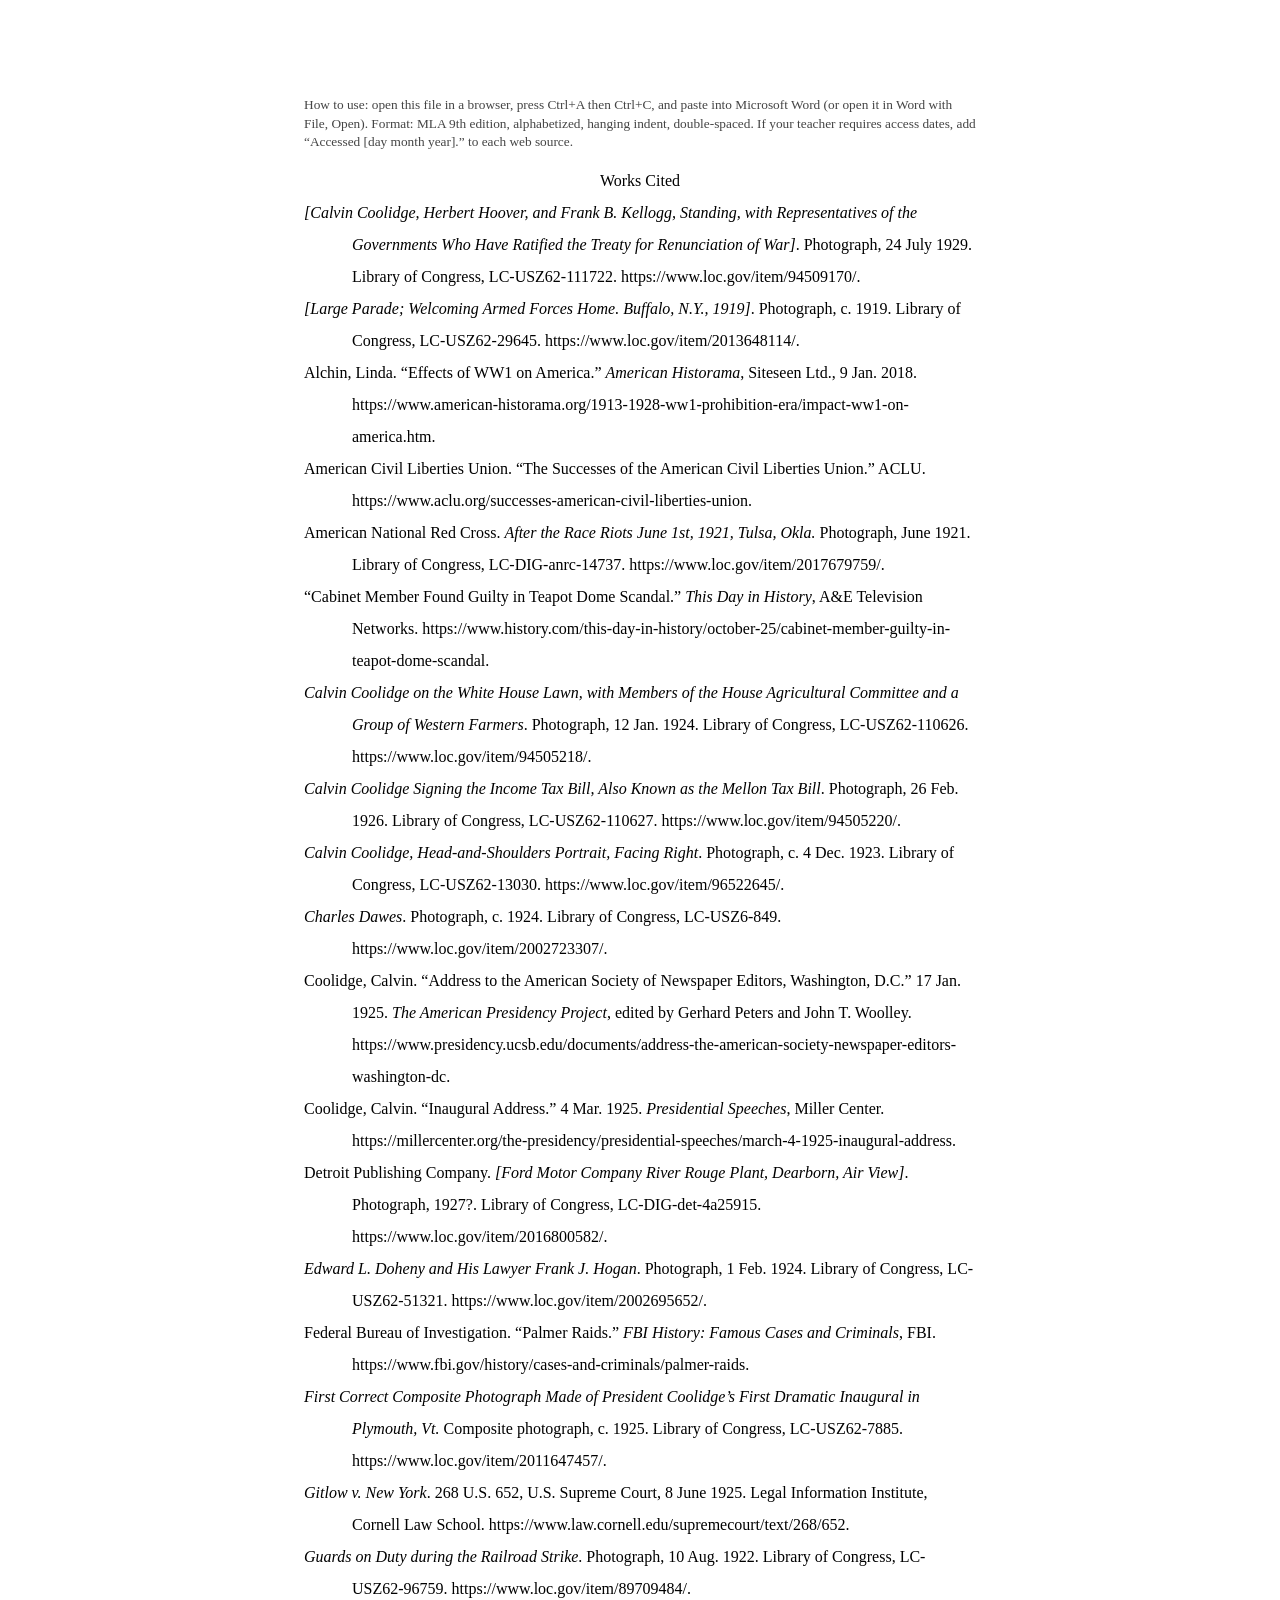
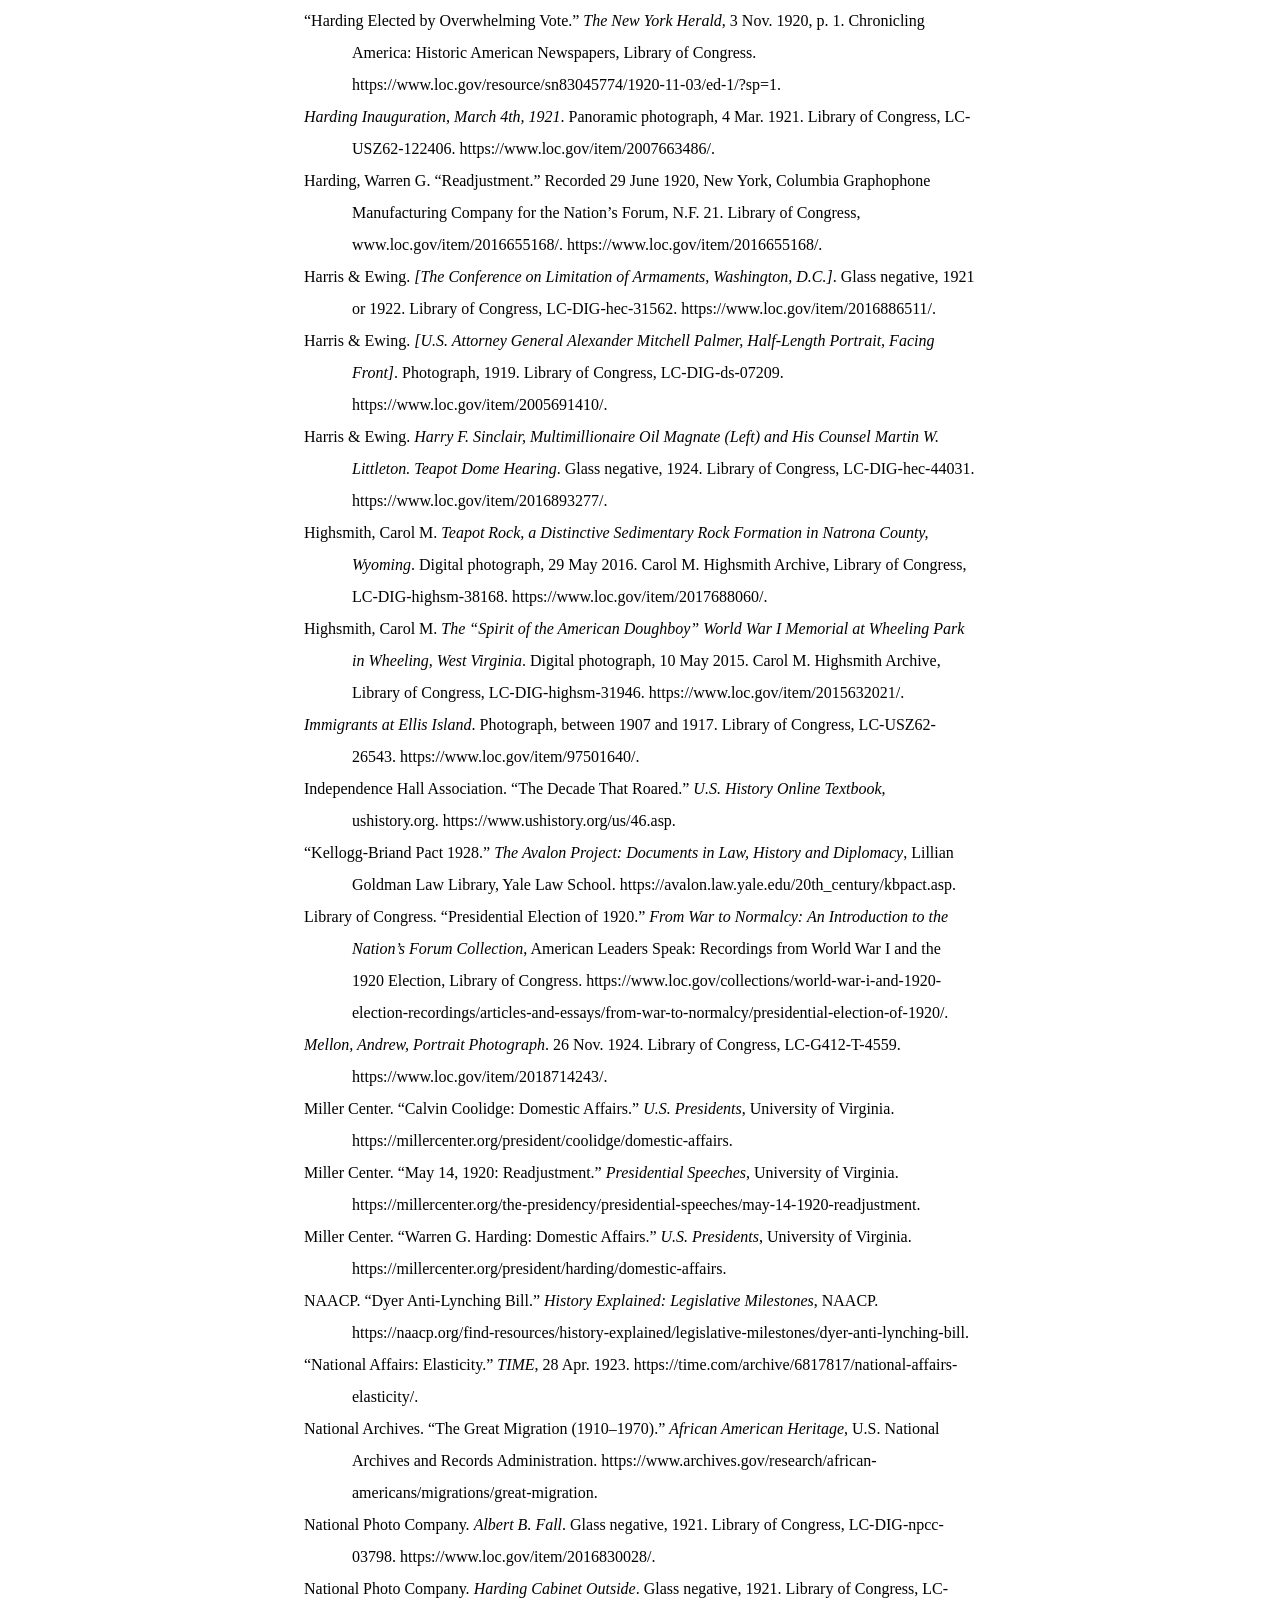
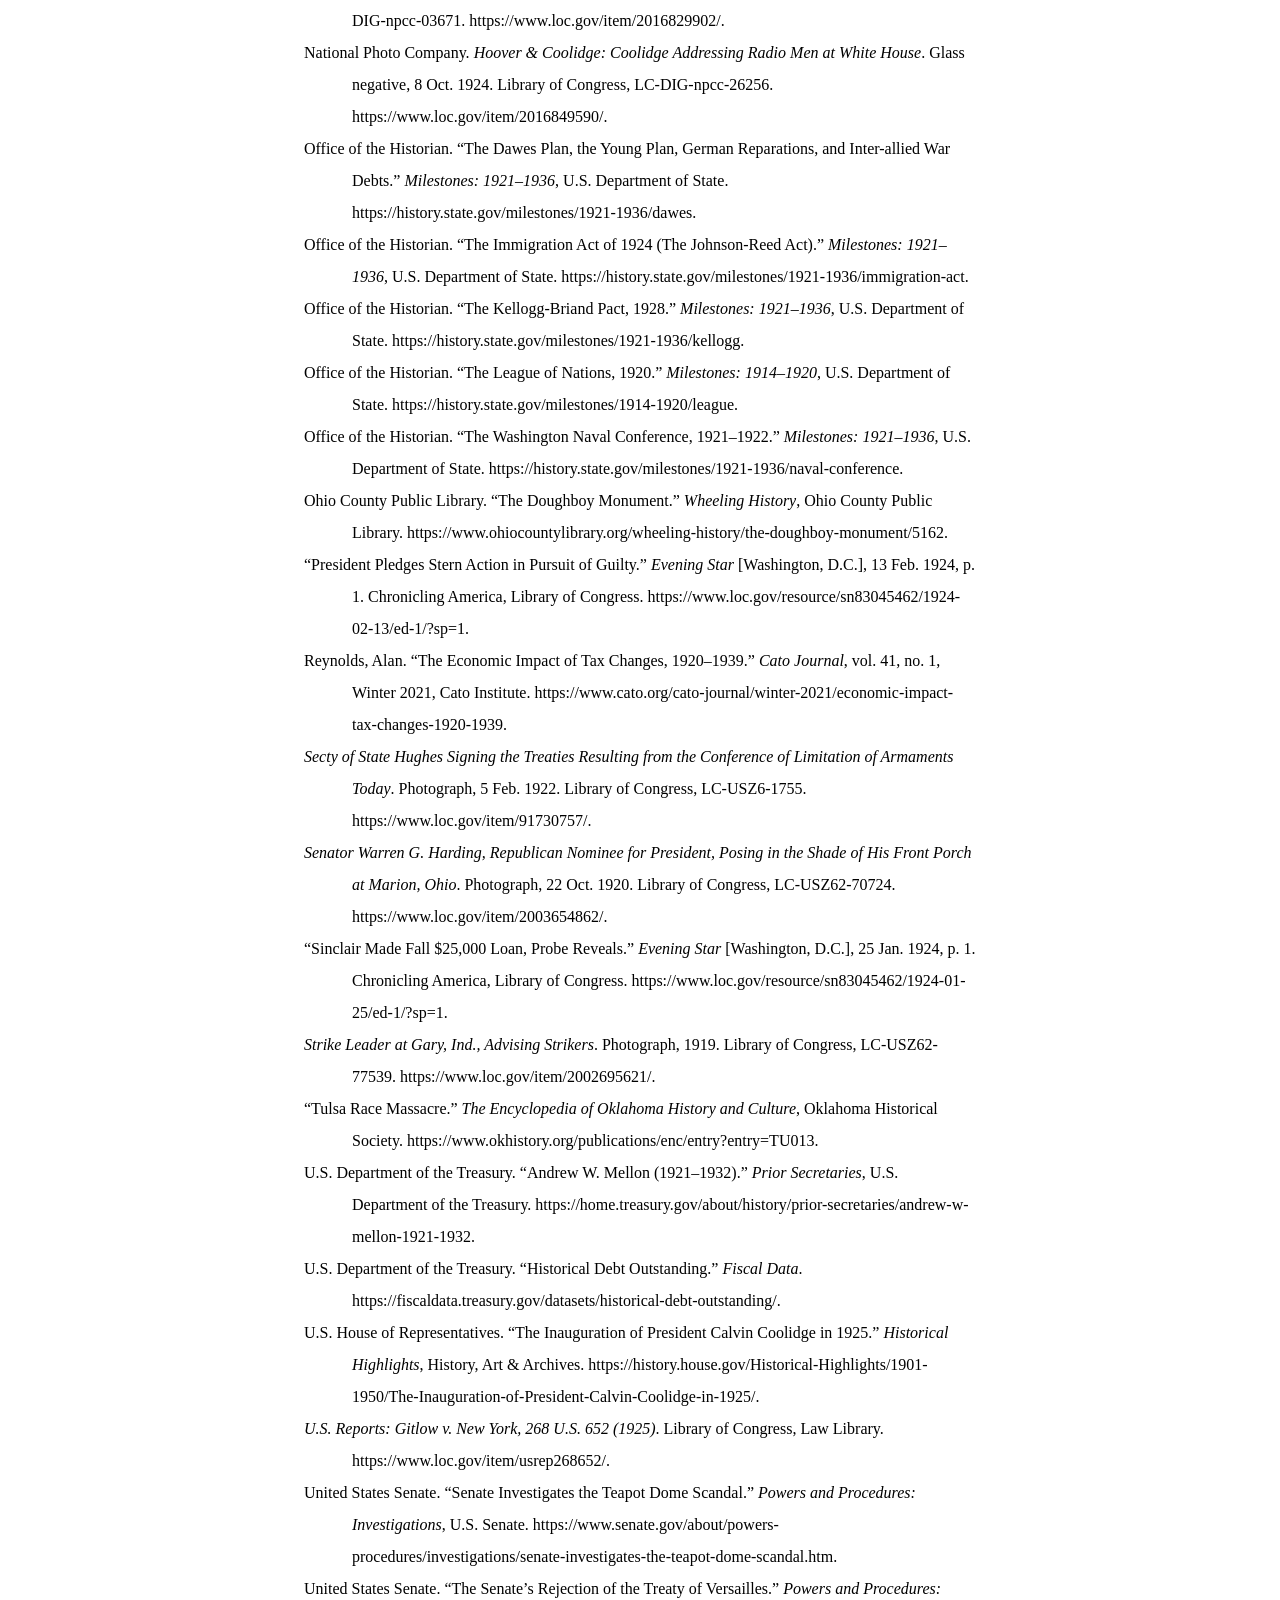
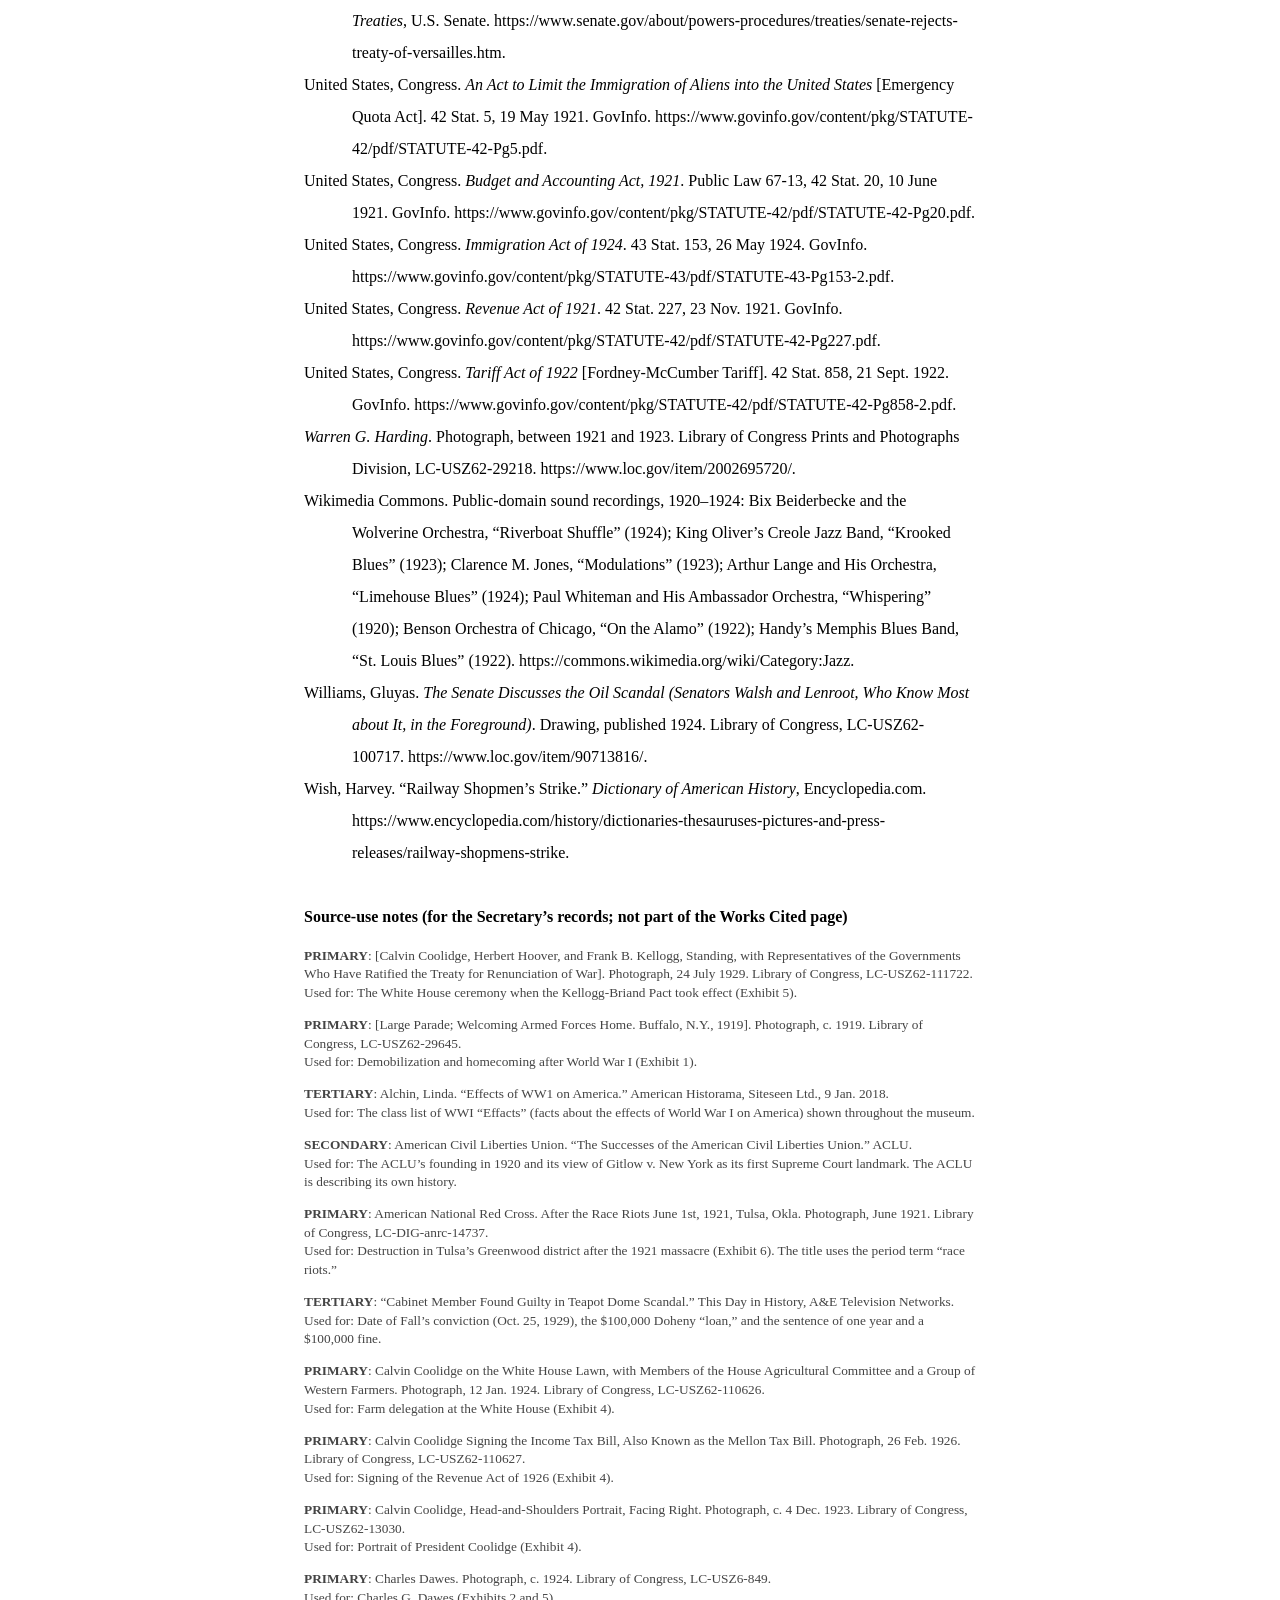
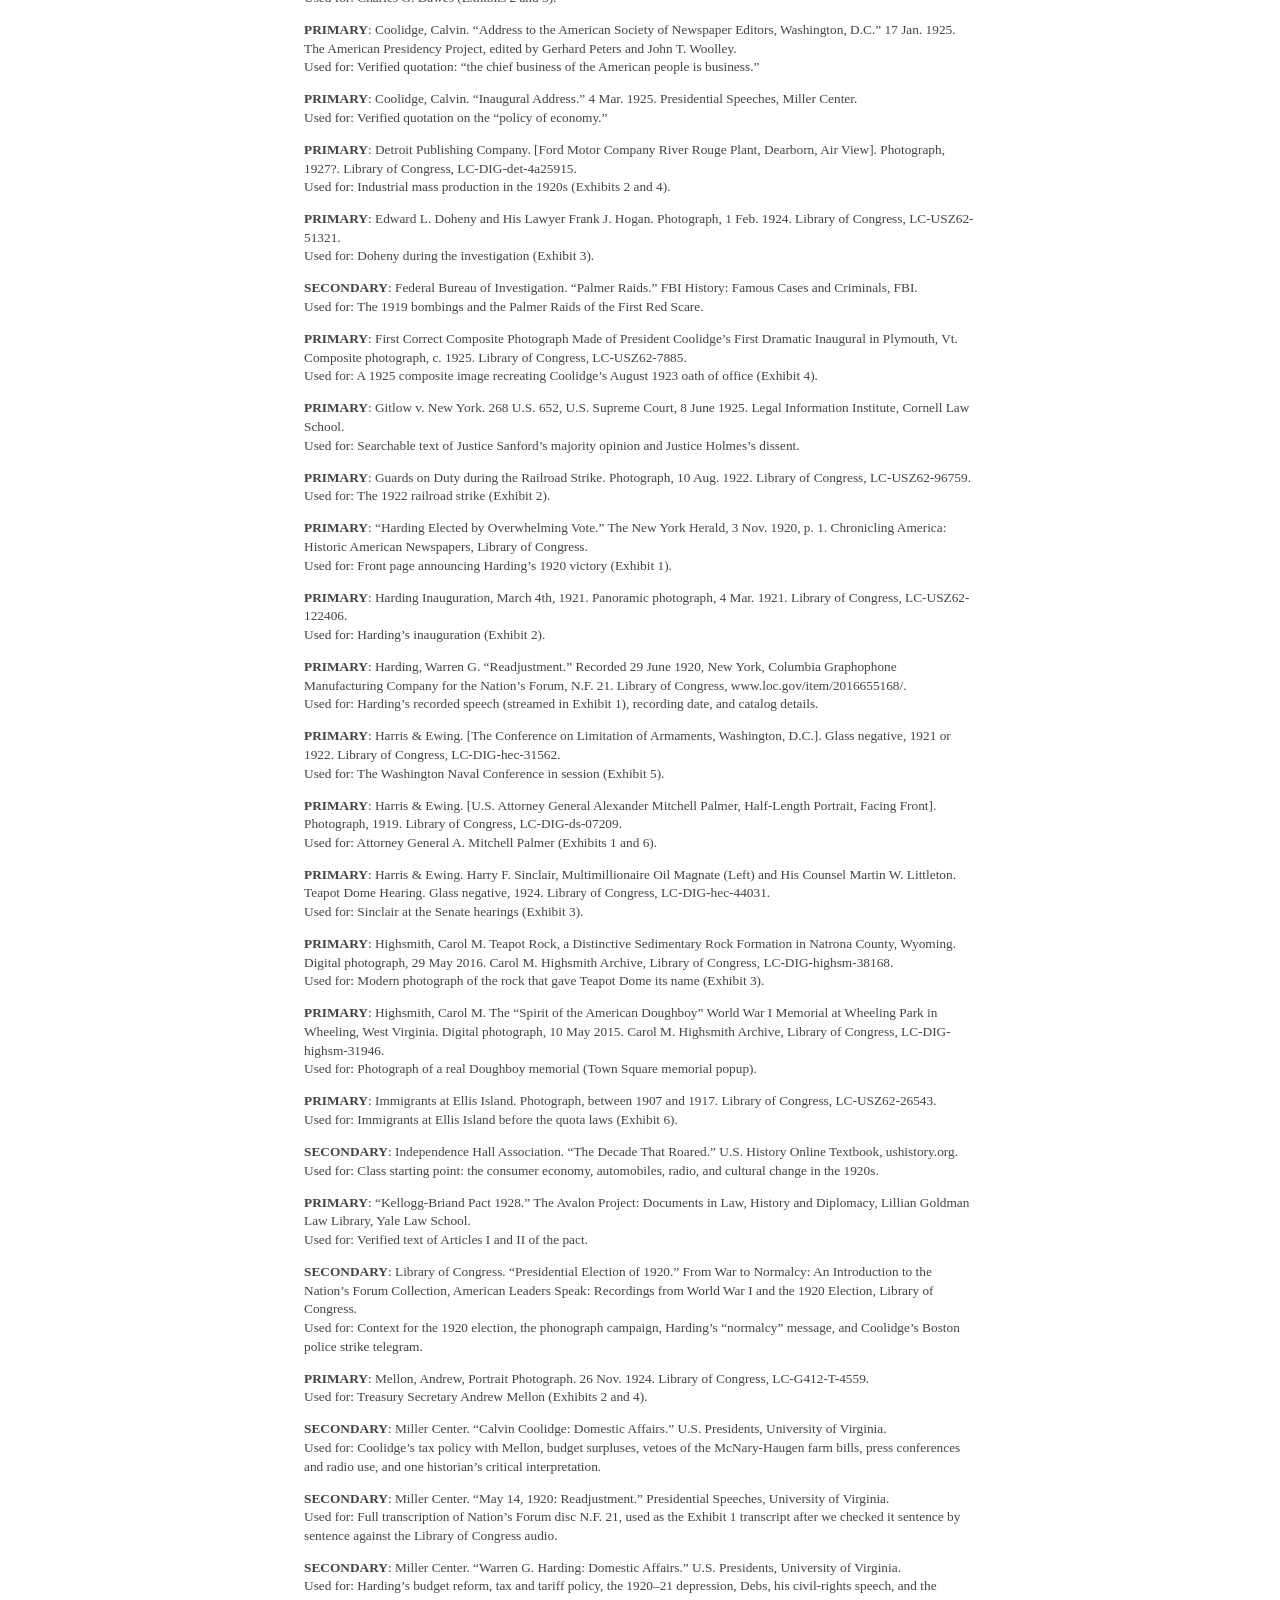
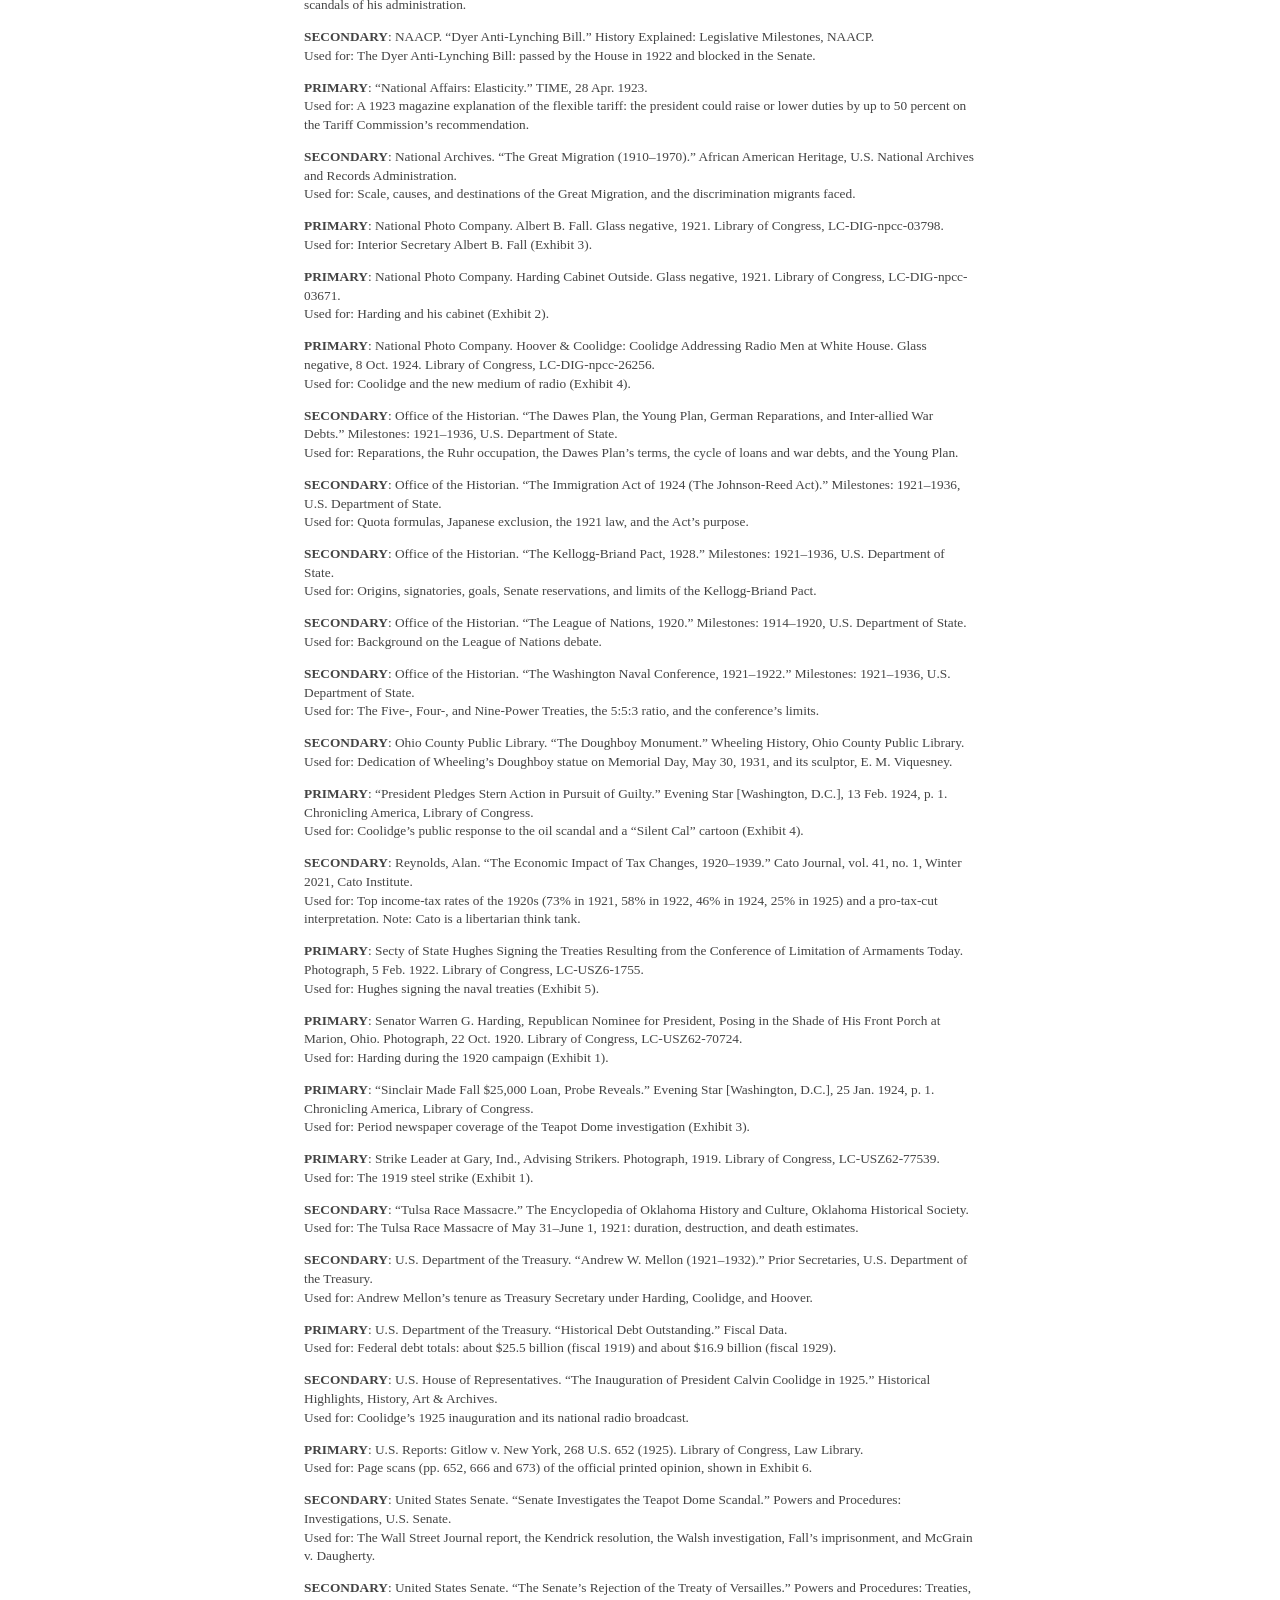
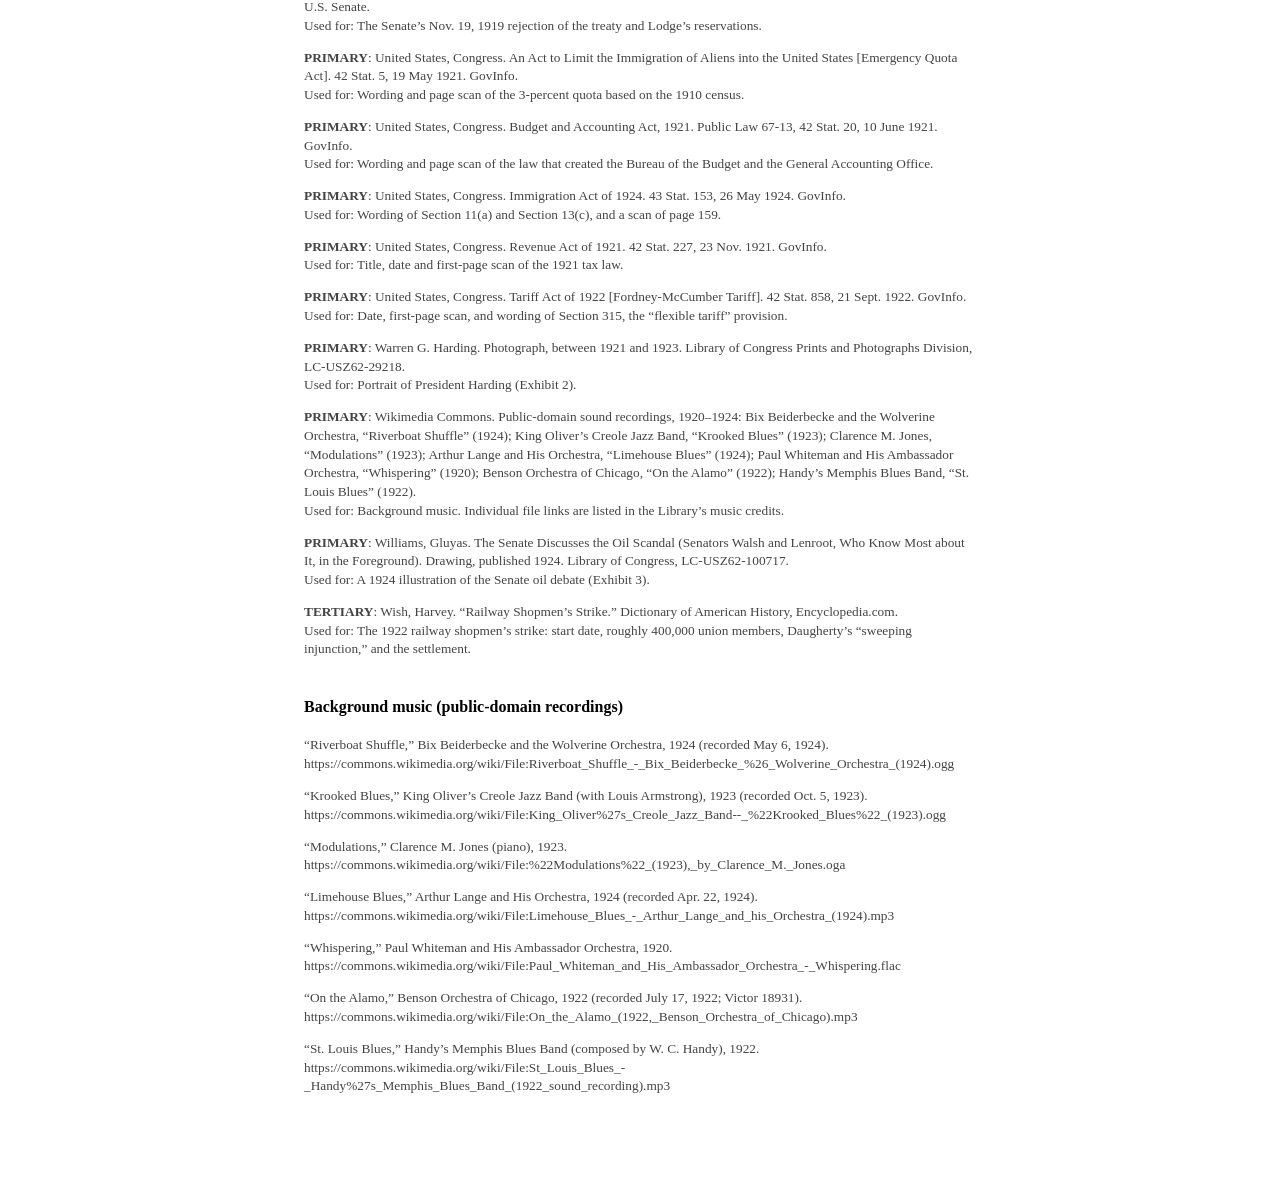
==== commit cd8694d9: "fix" ====
--- a/docs/BIBLIOGRAPHY.html
+++ b/docs/BIBLIOGRAPHY.html
@@ -5,6 +5,7 @@
 <h1>Works Cited</h1>
 <p class="c"><i>[Calvin Coolidge, Herbert Hoover, and Frank B. Kellogg, Standing, with Representatives of the Governments Who Have Ratified the Treaty for Renunciation of War]</i>. Photograph, 24 July 1929. Library of Congress, LC-USZ62-111722. https://www.loc.gov/item/94509170/.</p>
 <p class="c"><i>[Large Parade; Welcoming Armed Forces Home. Buffalo, N.Y., 1919]</i>. Photograph, c. 1919. Library of Congress, LC-USZ62-29645. https://www.loc.gov/item/2013648114/.</p>
+<p class="c">Alchin, Linda. “Effects of WW1 on America.” <i>American Historama</i>, Siteseen Ltd., 9 Jan. 2018. https://www.american-historama.org/1913-1928-ww1-prohibition-era/impact-ww1-on-america.htm.</p>
 <p class="c">American Civil Liberties Union. “The Successes of the American Civil Liberties Union.” ACLU. https://www.aclu.org/successes-american-civil-liberties-union.</p>
 <p class="c">American National Red Cross. <i>After the Race Riots June 1st, 1921, Tulsa, Okla.</i> Photograph, June 1921. Library of Congress, LC-DIG-anrc-14737. https://www.loc.gov/item/2017679759/.</p>
 <p class="c">“Cabinet Member Found Guilty in Teapot Dome Scandal.” <i>This Day in History</i>, A&E Television Networks. https://www.history.com/this-day-in-history/october-25/cabinet-member-guilty-in-teapot-dome-scandal.</p>
@@ -16,7 +17,7 @@
 <p class="c">Coolidge, Calvin. “Inaugural Address.” 4 Mar. 1925. <i>Presidential Speeches</i>, Miller Center. https://millercenter.org/the-presidency/presidential-speeches/march-4-1925-inaugural-address.</p>
 <p class="c">Detroit Publishing Company. <i>[Ford Motor Company River Rouge Plant, Dearborn, Air View]</i>. Photograph, 1927?. Library of Congress, LC-DIG-det-4a25915. https://www.loc.gov/item/2016800582/.</p>
 <p class="c"><i>Edward L. Doheny and His Lawyer Frank J. Hogan</i>. Photograph, 1 Feb. 1924. Library of Congress, LC-USZ62-51321. https://www.loc.gov/item/2002695652/.</p>
-<p class="c">Federal Bureau of Investigation. “Palmer Raids.” <i>FBI History: Famous Cases and Criminals</i>, FBI. https://www.fbi.gov/history/famous-cases/palmer-raids.</p>
+<p class="c">Federal Bureau of Investigation. “Palmer Raids.” <i>FBI History: Famous Cases and Criminals</i>, FBI. https://www.fbi.gov/history/cases-and-criminals/palmer-raids.</p>
 <p class="c"><i>First Correct Composite Photograph Made of President Coolidge’s First Dramatic Inaugural in Plymouth, Vt.</i> Composite photograph, c. 1925. Library of Congress, LC-USZ62-7885. https://www.loc.gov/item/2011647457/.</p>
 <p class="c"><i>Gitlow v. New York</i>. 268 U.S. 652, U.S. Supreme Court, 8 June 1925. Legal Information Institute, Cornell Law School. https://www.law.cornell.edu/supremecourt/text/268/652.</p>
 <p class="c"><i>Guards on Duty during the Railroad Strike</i>. Photograph, 10 Aug. 1922. Library of Congress, LC-USZ62-96759. https://www.loc.gov/item/89709484/.</p>
@@ -49,11 +50,11 @@
 <p class="c">Office of the Historian. “The Washington Naval Conference, 1921–1922.” <i>Milestones: 1921–1936</i>, U.S. Department of State. https://history.state.gov/milestones/1921-1936/naval-conference.</p>
 <p class="c">Ohio County Public Library. “The Doughboy Monument.” <i>Wheeling History</i>, Ohio County Public Library. https://www.ohiocountylibrary.org/wheeling-history/the-doughboy-monument/5162.</p>
 <p class="c">“President Pledges Stern Action in Pursuit of Guilty.” <i>Evening Star</i> [Washington, D.C.], 13 Feb. 1924, p. 1. Chronicling America, Library of Congress. https://www.loc.gov/resource/sn83045462/1924-02-13/ed-1/?sp=1.</p>
+<p class="c">Reynolds, Alan. “The Economic Impact of Tax Changes, 1920–1939.” <i>Cato Journal</i>, vol. 41, no. 1, Winter 2021, Cato Institute. https://www.cato.org/cato-journal/winter-2021/economic-impact-tax-changes-1920-1939.</p>
 <p class="c"><i>Secty of State Hughes Signing the Treaties Resulting from the Conference of Limitation of Armaments Today</i>. Photograph, 5 Feb. 1922. Library of Congress, LC-USZ6-1755. https://www.loc.gov/item/91730757/.</p>
 <p class="c"><i>Senator Warren G. Harding, Republican Nominee for President, Posing in the Shade of His Front Porch at Marion, Ohio</i>. Photograph, 22 Oct. 1920. Library of Congress, LC-USZ62-70724. https://www.loc.gov/item/2003654862/.</p>
 <p class="c">“Sinclair Made Fall $25,000 Loan, Probe Reveals.” <i>Evening Star</i> [Washington, D.C.], 25 Jan. 1924, p. 1. Chronicling America, Library of Congress. https://www.loc.gov/resource/sn83045462/1924-01-25/ed-1/?sp=1.</p>
 <p class="c"><i>Strike Leader at Gary, Ind., Advising Strikers</i>. Photograph, 1919. Library of Congress, LC-USZ62-77539. https://www.loc.gov/item/2002695621/.</p>
-<p class="c">“The Economic Impact of Tax Changes, 1920–1939.” <i>Cato Journal</i>, Winter 2021, Cato Institute. https://www.cato.org/cato-journal/winter-2021/economic-impact-tax-changes-1920-1939.</p>
 <p class="c">“Tulsa Race Massacre.” <i>The Encyclopedia of Oklahoma History and Culture</i>, Oklahoma Historical Society. https://www.okhistory.org/publications/enc/entry?entry=TU013.</p>
 <p class="c">U.S. Department of the Treasury. “Andrew W. Mellon (1921–1932).” <i>Prior Secretaries</i>, U.S. Department of the Treasury. https://home.treasury.gov/about/history/prior-secretaries/andrew-w-mellon-1921-1932.</p>
 <p class="c">U.S. Department of the Treasury. “Historical Debt Outstanding.” <i>Fiscal Data</i>. https://fiscaldata.treasury.gov/datasets/historical-debt-outstanding/.</p>
@@ -73,6 +74,7 @@
 <h2>Source-use notes (for the Secretary’s records; not part of the Works Cited page)</h2>
 <p class="note"><b>PRIMARY</b>: [Calvin Coolidge, Herbert Hoover, and Frank B. Kellogg, Standing, with Representatives of the Governments Who Have Ratified the Treaty for Renunciation of War]. Photograph, 24 July 1929. Library of Congress, LC-USZ62-111722.<br>Used for: The White House ceremony when the Kellogg-Briand Pact took effect (Exhibit 5).</p>
 <p class="note"><b>PRIMARY</b>: [Large Parade; Welcoming Armed Forces Home. Buffalo, N.Y., 1919]. Photograph, c. 1919. Library of Congress, LC-USZ62-29645.<br>Used for: Demobilization and homecoming after World War I (Exhibit 1).</p>
+<p class="note"><b>TERTIARY</b>: Alchin, Linda. “Effects of WW1 on America.” American Historama, Siteseen Ltd., 9 Jan. 2018.<br>Used for: The class list of WWI “Effacts” (facts about the effects of World War I on America) shown throughout the museum.</p>
 <p class="note"><b>SECONDARY</b>: American Civil Liberties Union. “The Successes of the American Civil Liberties Union.” ACLU.<br>Used for: The ACLU’s founding in 1920 and its view of Gitlow v. New York as its first Supreme Court landmark. The ACLU is describing its own history.</p>
 <p class="note"><b>PRIMARY</b>: American National Red Cross. After the Race Riots June 1st, 1921, Tulsa, Okla. Photograph, June 1921. Library of Congress, LC-DIG-anrc-14737.<br>Used for: Destruction in Tulsa’s Greenwood district after the 1921 massacre (Exhibit 6). The title uses the period term “race riots.”</p>
 <p class="note"><b>TERTIARY</b>: “Cabinet Member Found Guilty in Teapot Dome Scandal.” This Day in History, A&E Television Networks.<br>Used for: Date of Fall’s conviction (Oct. 25, 1929), the $100,000 Doheny “loan,” and the sentence of one year and a $100,000 fine.</p>
@@ -117,11 +119,11 @@
 <p class="note"><b>SECONDARY</b>: Office of the Historian. “The Washington Naval Conference, 1921–1922.” Milestones: 1921–1936, U.S. Department of State.<br>Used for: The Five-, Four-, and Nine-Power Treaties, the 5:5:3 ratio, and the conference’s limits.</p>
 <p class="note"><b>SECONDARY</b>: Ohio County Public Library. “The Doughboy Monument.” Wheeling History, Ohio County Public Library.<br>Used for: Dedication of Wheeling’s Doughboy statue on Memorial Day, May 30, 1931, and its sculptor, E. M. Viquesney.</p>
 <p class="note"><b>PRIMARY</b>: “President Pledges Stern Action in Pursuit of Guilty.” Evening Star [Washington, D.C.], 13 Feb. 1924, p. 1. Chronicling America, Library of Congress.<br>Used for: Coolidge’s public response to the oil scandal and a “Silent Cal” cartoon (Exhibit 4).</p>
+<p class="note"><b>SECONDARY</b>: Reynolds, Alan. “The Economic Impact of Tax Changes, 1920–1939.” Cato Journal, vol. 41, no. 1, Winter 2021, Cato Institute.<br>Used for: Top income-tax rates of the 1920s (73% in 1921, 58% in 1922, 46% in 1924, 25% in 1925) and a pro-tax-cut interpretation. Note: Cato is a libertarian think tank.</p>
 <p class="note"><b>PRIMARY</b>: Secty of State Hughes Signing the Treaties Resulting from the Conference of Limitation of Armaments Today. Photograph, 5 Feb. 1922. Library of Congress, LC-USZ6-1755.<br>Used for: Hughes signing the naval treaties (Exhibit 5).</p>
 <p class="note"><b>PRIMARY</b>: Senator Warren G. Harding, Republican Nominee for President, Posing in the Shade of His Front Porch at Marion, Ohio. Photograph, 22 Oct. 1920. Library of Congress, LC-USZ62-70724.<br>Used for: Harding during the 1920 campaign (Exhibit 1).</p>
 <p class="note"><b>PRIMARY</b>: “Sinclair Made Fall $25,000 Loan, Probe Reveals.” Evening Star [Washington, D.C.], 25 Jan. 1924, p. 1. Chronicling America, Library of Congress.<br>Used for: Period newspaper coverage of the Teapot Dome investigation (Exhibit 3).</p>
 <p class="note"><b>PRIMARY</b>: Strike Leader at Gary, Ind., Advising Strikers. Photograph, 1919. Library of Congress, LC-USZ62-77539.<br>Used for: The 1919 steel strike (Exhibit 1).</p>
-<p class="note"><b>SECONDARY</b>: “The Economic Impact of Tax Changes, 1920–1939.” Cato Journal, Winter 2021, Cato Institute.<br>Used for: Top income-tax rates of the 1920s (73% in 1921, 58% in 1922, 46% in 1924, 25% in 1925) and a pro-tax-cut interpretation. Note: Cato is a libertarian think tank.</p>
 <p class="note"><b>SECONDARY</b>: “Tulsa Race Massacre.” The Encyclopedia of Oklahoma History and Culture, Oklahoma Historical Society.<br>Used for: The Tulsa Race Massacre of May 31–June 1, 1921: duration, destruction, and death estimates.</p>
 <p class="note"><b>SECONDARY</b>: U.S. Department of the Treasury. “Andrew W. Mellon (1921–1932).” Prior Secretaries, U.S. Department of the Treasury.<br>Used for: Andrew Mellon’s tenure as Treasury Secretary under Harding, Coolidge, and Hoover.</p>
 <p class="note"><b>PRIMARY</b>: U.S. Department of the Treasury. “Historical Debt Outstanding.” Fiscal Data.<br>Used for: Federal debt totals: about $25.5 billion (fiscal 1919) and about $16.9 billion (fiscal 1929).</p>
